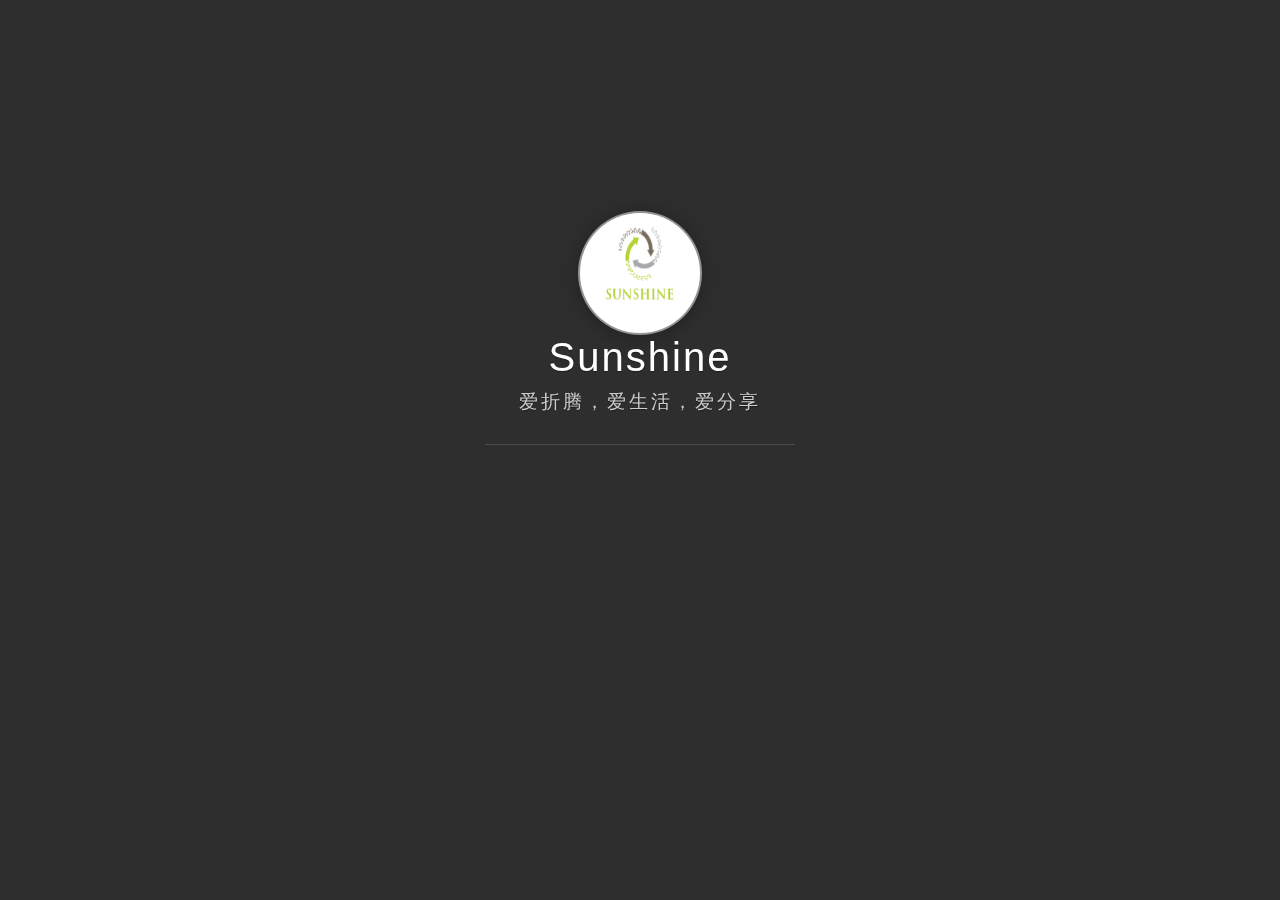
==== index.html @ 8ff1b08e "new file:   404.html 	new file:   README.md 	new file:   apple-touch-icon.png 	new file:   assets/cs" ====
<!DOCTYPE html>
<html>

<head>
    <!-- Meta, title, CSS, favicons, etc. -->
    <meta charset="utf-8">
    <meta http-equiv="X-UA-Compatible" content="IE=edge">
    <meta name="viewport" content="width=device-width, initial-scale=1">
    <meta name="description" content="Sunshine Home">
    <meta name="keywords" content="Sunshine,Homepage">
    <meta name="author" content="Sunshine">
    <title>Sunshine Home</title>
    <link rel='stylesheet' type='text/css' href='https://cdn.webfont.youziku.com/webfonts/nomal/123918/33195/5d21f88af629d8080c5960eb.css' />
    <link rel="stylesheet" type="text/css" href="./assets/css/vno.css">
    <link rel="stylesheet" type="text/css" href="./assets/css/iconfont.css">
    <link rel="apple-touch-icon" href="./apple-touch-icon.png">
    <link rel="icon" href="./favicon.ico">
</head>

<body>
    <span class="mobile btn-mobile-menu">
        <i class="social iconfont icon-list btn-mobile-menu__icon"></i>
        <i class="social iconfont icon-angleup btn-mobile-close__icon hidden"></i>
    </span>
    <header id="panel" class="panel-cover">
        <div class="panel-main">
            <div class="panel-main__inner panel-inverted">
                <div class="panel-main__content">
                    <div class="ih-item circle effect right_to_left">            
                        <a href="#" title="" class="blog-button">
                            <div class="img"><img src="./img/logo2.jpg" alt="img" class="js-avatar iUp profilepic"></div>
                            <div class="info iUp">
                                <div class="info-back">
                                    <h2> 
                                        
                                            Fighting
                                        
                                    </h2>
                                    <p>
                                        
                                            2020 · 努力
                                        
                                    </p>
                                </div>
                            </div>
                        </a>
                    </div>

                    <!-- <a href="#" title="Sunshine Home" class="profilepic">
                        <img src="./img/logo2.jpg" width="80" alt="Sunshine`s logo" class="js-avatar iUp show" />
                    </a> -->
                    <h1 class="panel-cover__title panel-title iUp">
                        <a href="#" title="Sunshine Home">Sunshine</a>
                    </h1>
                    <p class="panel-cover__subtitle panel-subtitle iUp">爱折腾，爱生活，爱分享</p>
                    <hr class="panel-cover__divider iUp" />
                    <p id="description" class="panel-cover__description iUp">如何得与凉风约，不共尘沙一并来!
                        <br/>
                        <strong>-「中牟道中」</strong>
                    </p>
                    <div class="navigation-wrapper iUp">
                        <div>
                            <nav class="cover-navigation cover-navigation--primary">
                                <ul class="navigation">
                                    <li class="navigation__item">
                                        <a href="/" class="blog-button">首页</a>
                                    </li>
                                    <li class="navigation__item">
                                        <a href="https://blog.huaimingxiang.site" class="blog-button" target="_blank">博客</a>
                                    </li>
                                    <li class="navigation__item">
                                        <a href="https://bitwardenrs.huaimingxiang.site/" class="blog-button" target="_blank">密码</a>
                                    </li>
                                    <li class="navigation__item">
                                        <a href="https://blog.huaimingxiang.site/wordpress/?page_id=137" class="blog-button" target="_blank">关于</a>
                                    </li>
                                </ul>
                            </nav>
                        </div>
                        <div class="iUp">
                            <nav class="cover-navigation navigation--social">
                                <ul class="navigation">
                                    <li class="navigation__item">
                                        <a href="https://github.com/huaimingxiang/" title="github" target="_blank">
                                            <i class='social iconfont icon-github'></i>
                                            <span class="label">github</span>
                                        </a>
                                    </li>
                                    <li class="navigation__item">
                                        <a href="https://weibo.com/huaimingxiang/" title="weibo" target="_blank">
                                            <i class='social iconfont icon-weibo'></i>
                                            <span class="label">weibo</span>
                                        </a>
                                    </li>

                                    <li class="navigation__item">
                                        <a href="https://www.zhihu.com/people/huai-ming-xiang/" title="zhihu" target="_blank">
                                            <i class='social iconfont icon-zhihu'></i>
                                            <span class="label">zhihu</span>
                                        </a>
                                    </li>
                                    <li class="navigation__item">
                                        <a href="mailto:kidhsks@gmail.com" title="email">
                                            <i class='social iconfont icon-email'></i>
                                            <span class="label">email</span>
                                        </a>
                                    </li>
                                </ul>
                            </nav>
                        </div>
                    </div>
                </div>
            </div>
            <div class="panel-cover--overlay cover-slate"></div>
        </div>
        <div class="beian iUp">
            <a class="icp" href="http://www.miitbeian.gov.cn/publish/query/indexFirst.action" target="_blank">沪ICP备2020034917号</a>
            <a class="gwab" href="http://www.beian.gov.cn/portal/recordQuery" target="_blank">XXX</a>
        </div>
    </header>
    <script type="text/javascript" src="./assets/js/jquery.min.js"></script>
    <script type="text/javascript" src="./assets/js/fetch.min.js"></script>
    <script type="text/javascript" src="./assets/js/main.js"></script>
</body>

</html>
---- assets/css/vno.css ----
/*头像效果-start*/

html {
  font-family: sans-serif;
  -ms-text-size-adjust: 100%;
  -webkit-text-size-adjust: 100%
}

body {
  margin: 0
}

.ih-item.circle.effect {
  margin: 0 auto;
  -webkit-perspective: 900px;
  -moz-perspective: 900px;
  perspective: 900px;
}
.ih-item.circle.effect .img {
  z-index: 11;
  -webkit-transition: all 0.5s ease-in-out;
  -moz-transition: all 0.5s ease-in-out;
  transition: all 0.5s ease-in-out;
}

.ih-item.circle.effect .info {
  -webkit-transform-style: preserve-3d;
  -moz-transform-style: preserve-3d;
  -ms-transform-style: preserve-3d;
  -o-transform-style: preserve-3d;
  transform-style: preserve-3d;
}

.ih-item.circle.effect .info .info-back {
  opacity: 1;
  border-radius: 50%;
  width: 100%;
  height: 100%;
  background: #333333;
}

.ih-item.circle.effect .info h2 {
  color: #fff;    
  position: relative;
  font-size: 18px;
  margin: 0 auto;
  padding-top: 40px;
  height: 35px;
  text-shadow: 0 0 1px white, 0 1px 2px rgba(0, 0, 0, 0.3);
}

.ih-item.circle.effect .info p {
  color: #bbb;
  padding: 0px 0px 0px 0px;
  font-style: italic;
  padding-left: 0px;
  font-size: 10px;
}

.ih-item.circle.effect.bottom_to_top .img {
  -webkit-transform-origin: 50% 0;
  -moz-transform-origin: 50% 0;
  -ms-transform-origin: 50% 0;
  -o-transform-origin: 50% 0;
  transform-origin: 50% 0;
}

.ih-item.circle.effect.bottom_to_top a:hover .img {
  -webkit-transform: rotate3d(1, 0, 0, 180deg);
  -moz-transform: rotate3d(1, 0, 0, 180deg);
  -ms-transform: rotate3d(1, 0, 0, 180deg);
  -o-transform: rotate3d(1, 0, 0, 180deg);
  transform: rotate3d(1, 0, 0, 180deg);
}

.ih-item.circle.effect.top_to_bottom .img {
  -webkit-transform-origin: 50% 100%;
  -moz-transform-origin: 50% 100%;
  -ms-transform-origin: 50% 100%;
  -o-transform-origin: 50% 100%;
  transform-origin: 50% 100%;
}

.ih-item.circle.effect.top_to_bottom a:hover .img {
  -webkit-transform: rotate3d(1, 0, 0, -180deg);
  -moz-transform: rotate3d(1, 0, 0, -180deg);
  -ms-transform: rotate3d(1, 0, 0, -180deg);
  -o-transform: rotate3d(1, 0, 0, -180deg);
  transform: rotate3d(1, 0, 0, -180deg);
}

.ih-item.circle.effect.left_to_right .img {
  -webkit-transform-origin: 100% 50%;
  -moz-transform-origin: 100% 50%;
  -ms-transform-origin: 100% 50%;
  -o-transform-origin: 100% 50%;
  transform-origin: 100% 50%;
}

.ih-item.circle.effect.left_to_right a:hover .img {
  -webkit-transform: rotate3d(0, 1, 0, 180deg);
  -moz-transform: rotate3d(0, 1, 0, 180deg);
  -ms-transform: rotate3d(0, 1, 0, 180deg);
  -o-transform: rotate3d(0, 1, 0, 180deg);
  transform: rotate3d(0, 1, 0, 180deg);
}

.ih-item.circle.effect.right_to_left .img {
  -webkit-transform-origin: 0% 50%;
  -moz-transform-origin: 0% 50%;
  -ms-transform-origin: 0% 50%;
  -o-transform-origin: 0% 50%;
  transform-origin: 0% 50%;
}

.ih-item.circle.effect.right_to_left a:hover .img {
  -webkit-transform: rotate3d(0, 1, 0, -180deg);
  -moz-transform: rotate3d(0, 1, 0, -180deg);
  -ms-transform: rotate3d(0, 1, 0, -180deg);
  -o-transform: rotate3d(0, 1, 0, -180deg);
  transform: rotate3d(0, 1, 0, -180deg);
}

.ih-item a {
  color: #333;
}

.ih-item a:hover {
  text-decoration: none;
}

.ih-item img {
  width: 100%;
  height: 100%;
}

.ih-item.circle {
  position: relative;
  width: 120px;
  height: 120px;
  border-radius: 50%;
}

.ih-item.circle .img {
  position: relative;
  width: 120px;
  height: 120px;
  border-radius: 50%;
}
.ih-item.circle .img:before {
  position: absolute;
  display: block;
  content: '';
  width: 100%;
  height: 100%;
  border-radius: 50%;
  -webkit-transition: all 0.35s ease-in-out;
  -moz-transition: all 0.35s ease-in-out;
  transition: all 0.35s ease-in-out;
}

.ih-item.circle .img img {
  border-radius: 50%;
}

.ih-item.circle .info {
  position: absolute;
  top: 0;
  bottom: 0;
  left: 0;
  right: 0;
  text-align: center;
  border-radius: 50%;
  -webkit-backface-visibility: hidden;
  backface-visibility: hidden;
}
@media all and (max-width: 780px) {
  .ih-item.circle .img {
      position: relative;
      width: 100px;
      height: 100px;
      /*margin-top: 20px;*/
      border-radius: 50%;
  }
  .ih-item.circle {
      position: relative;
      width: 100px;
      height: 100px;
      border-radius: 50%;
  }
  .ih-item.circle .info .info-back h2{
    font-size: 0.9em;
  }
}
/**************抖动效果******************/
.profilepic {
  text-align: center;
  display: block;
  -webkit-box-shadow: 0 0 0 2px rgba(255, 255, 255, 0.5), 0px 2px 20px 3px rgba(0, 0, 0, 0.25);
  box-shadow: 0 0 0 2px rgba(255, 255, 255, 0.5), 0px 2px 20px 3px rgba(0, 0, 0, 0.25);
  border-radius: 300px;
  width: 128px;
  height: 128px;
  margin: 0 auto;
  position: relative;
  overflow: hidden;
  background: #88acdb;
  -webkit-transition: all 0.2s ease-in;
  display: -webkit-box;
  -webkit-box-orient: horizontal;
  -webkit-box-pack: center;
  -webkit-box-align: center;
  text-align: center;
}

/* .profilepic img.show {
  width: 100%;
  height: 100%;
  opacity: 1;
}

.profilepic img {
  width: 20%;
  height: 20%;
  border-radius: 300px;
  opacity: 0;
  -webkit-transition: all 0.2s ease-in;
} 

.profilepic:hover {
  -webkit-animation: btnGroups 1s linear;
  -webkit-animation: btnGroups 1s linear;
  -moz-animation: btnGroups 1s linear;
  -ms-animation: btnGroups 1s linear;
  animation: btnGroups 1s linear;
} */

/*头像效果-end*/

.animated {
  -webkit-animation-fill-mode: both;
  -moz-animation-fill-mode: both;
  -ms-animation-fill-mode: both;
  -o-animation-fill-mode: both;
  animation-fill-mode: both;
  -webkit-animation-duration: 1s;
  -moz-animation-duration: 1s;
  -ms-animation-duration: 1s;
  -o-animation-duration: 1s;
  animation-duration: 1s;
}

.animated.hinge {
  -webkit-animation-duration: 1s;
  -moz-animation-duration: 1s;
  -ms-animation-duration: 1s;
  -o-animation-duration: 1s;
  animation-duration: 1s;
}

@-webkit-keyframes flash {

  0%,
  50%,
  100% {
    opacity: 1;
  }

  25%,
  75% {
    opacity: 0;
  }
}

@-moz-keyframes flash {

  0%,
  50%,
  100% {
    opacity: 1;
  }

  25%,
  75% {
    opacity: 0;
  }
}

@-o-keyframes flash {

  0%,
  50%,
  100% {
    opacity: 1;
  }

  25%,
  75% {
    opacity: 0;
  }
}

.flash {
  -webkit-animation-name: flash;
  -moz-animation-name: flash;
  -o-animation-name: flash;
  animation-name: flash;
}

@-webkit-keyframes shake {

  0%,
  100% {
    -webkit-transform: translateX(0);
  }

  10%,
  30%,
  50%,
  70%,
  90% {
    -webkit-transform: translateX(-10px);
  }

  20%,
  40%,
  60%,
  80% {
    -webkit-transform: translateX(10px);
  }
}

@-moz-keyframes shake {

  0%,
  100% {
    -moz-transform: translateX(0);
  }

  10%,
  30%,
  50%,
  70%,
  90% {
    -moz-transform: translateX(-10px);
  }

  20%,
  40%,
  60%,
  80% {
    -moz-transform: translateX(10px);
  }
}

@-o-keyframes shake {

  0%,
  100% {
    -o-transform: translateX(0);
  }

  10%,
  30%,
  50%,
  70%,
  90% {
    -o-transform: translateX(-10px);
  }

  20%,
  40%,
  60%,
  80% {
    -o-transform: translateX(10px);
  }
}

.shake {
  -webkit-animation-name: shake;
  -moz-animation-name: shake;
  -o-animation-name: shake;
  animation-name: shake;
}

@-webkit-keyframes bounce {

  0%,
  20%,
  50%,
  80%,
  100% {
    -webkit-transform: translateY(0);
  }

  40% {
    -webkit-transform: translateY(-30px);
  }

  60% {
    -webkit-transform: translateY(-15px);
  }
}

@-moz-keyframes bounce {

  0%,
  20%,
  50%,
  80%,
  100% {
    -moz-transform: translateY(0);
  }

  40% {
    -moz-transform: translateY(-30px);
  }

  60% {
    -moz-transform: translateY(-15px);
  }
}

@-o-keyframes bounce {

  0%,
  20%,
  50%,
  80%,
  100% {
    -o-transform: translateY(0);
  }

  40% {
    -o-transform: translateY(-30px);
  }

  60% {
    -o-transform: translateY(-15px);
  }
}

.bounce {
  -webkit-animation-name: bounce;
  -moz-animation-name: bounce;
  -o-animation-name: bounce;
  animation-name: bounce;
}

@-webkit-keyframes tada {
  0% {
    -webkit-transform: scale(1);
  }

  10%,
  20% {
    -webkit-transform: scale(0.9) rotate(-3deg);
  }

  30%,
  50%,
  70%,
  90% {
    -webkit-transform: scale(1.1) rotate(3deg);
  }

  40%,
  60%,
  80% {
    -webkit-transform: scale(1.1) rotate(-3deg);
  }

  100% {
    -webkit-transform: scale(1) rotate(0);
  }
}

@-moz-keyframes tada {
  0% {
    -moz-transform: scale(1);
  }

  10%,
  20% {
    -moz-transform: scale(0.9) rotate(-3deg);
  }

  30%,
  50%,
  70%,
  90% {
    -moz-transform: scale(1.1) rotate(3deg);
  }

  40%,
  60%,
  80% {
    -moz-transform: scale(1.1) rotate(-3deg);
  }

  100% {
    -moz-transform: scale(1) rotate(0);
  }
}

@-o-keyframes tada {
  0% {
    -o-transform: scale(1);
  }

  10%,
  20% {
    -o-transform: scale(0.9) rotate(-3deg);
  }

  30%,
  50%,
  70%,
  90% {
    -o-transform: scale(1.1) rotate(3deg);
  }

  40%,
  60%,
  80% {
    -o-transform: scale(1.1) rotate(-3deg);
  }

  100% {
    -o-transform: scale(1) rotate(0);
  }
}

.tada {
  -webkit-animation-name: tada;
  -moz-animation-name: tada;
  -o-animation-name: tada;
  animation-name: tada;
}

@-webkit-keyframes swing {

  20%,
  40%,
  60%,
  80%,
  100% {
    -webkit-transform-origin: top center;
  }

  20% {
    -webkit-transform: rotate(15deg);
  }

  40% {
    -webkit-transform: rotate(-10deg);
  }

  60% {
    -webkit-transform: rotate(5deg);
  }

  80% {
    -webkit-transform: rotate(-5deg);
  }

  100% {
    -webkit-transform: rotate(0deg);
  }
}

@-moz-keyframes swing {
  20% {
    -moz-transform: rotate(15deg);
  }

  40% {
    -moz-transform: rotate(-10deg);
  }

  60% {
    -moz-transform: rotate(5deg);
  }

  80% {
    -moz-transform: rotate(-5deg);
  }

  100% {
    -moz-transform: rotate(0deg);
  }
}

@-o-keyframes swing {
  20% {
    -o-transform: rotate(15deg);
  }

  40% {
    -o-transform: rotate(-10deg);
  }

  60% {
    -o-transform: rotate(5deg);
  }

  80% {
    -o-transform: rotate(-5deg);
  }

  100% {
    -o-transform: rotate(0deg);
  }
}

.swing {
  -webkit-transform-origin: top center;
  -moz-transform-origin: top center;
  -o-transform-origin: top center;
  transform-origin: top center;
  -webkit-animation-name: swing;
  -moz-animation-name: swing;
  -o-animation-name: swing;
  animation-name: swing;
}

@-webkit-keyframes wobble {
  0% {
    -webkit-transform: translateX(0%);
  }

  15% {
    -webkit-transform: translateX(-25%) rotate(-5deg);
  }

  30% {
    -webkit-transform: translateX(20%) rotate(3deg);
  }

  45% {
    -webkit-transform: translateX(-15%) rotate(-3deg);
  }

  60% {
    -webkit-transform: translateX(10%) rotate(2deg);
  }

  75% {
    -webkit-transform: translateX(-5%) rotate(-1deg);
  }

  100% {
    -webkit-transform: translateX(0%);
  }
}

@-moz-keyframes wobble {
  0% {
    -moz-transform: translateX(0%);
  }

  15% {
    -moz-transform: translateX(-25%) rotate(-5deg);
  }

  30% {
    -moz-transform: translateX(20%) rotate(3deg);
  }

  45% {
    -moz-transform: translateX(-15%) rotate(-3deg);
  }

  60% {
    -moz-transform: translateX(10%) rotate(2deg);
  }

  75% {
    -moz-transform: translateX(-5%) rotate(-1deg);
  }

  100% {
    -moz-transform: translateX(0%);
  }
}

@-o-keyframes wobble {
  0% {
    -o-transform: translateX(0%);
  }

  15% {
    -o-transform: translateX(-25%) rotate(-5deg);
  }

  30% {
    -o-transform: translateX(20%) rotate(3deg);
  }

  45% {
    -o-transform: translateX(-15%) rotate(-3deg);
  }

  60% {
    -o-transform: translateX(10%) rotate(2deg);
  }

  75% {
    -o-transform: translateX(-5%) rotate(-1deg);
  }

  100% {
    -o-transform: translateX(0%);
  }
}

.wobble {
  -webkit-animation-name: wobble;
  -moz-animation-name: wobble;
  -o-animation-name: wobble;
  animation-name: wobble;
}

@-webkit-keyframes pulse {
  0% {
    -webkit-transform: scale(1);
  }

  50% {
    -webkit-transform: scale(1.1);
  }

  100% {
    -webkit-transform: scale(1);
  }
}

@-moz-keyframes pulse {
  0% {
    -moz-transform: scale(1);
  }

  50% {
    -moz-transform: scale(1.1);
  }

  100% {
    -moz-transform: scale(1);
  }
}

@-o-keyframes pulse {
  0% {
    -o-transform: scale(1);
  }

  50% {
    -o-transform: scale(1.1);
  }

  100% {
    -o-transform: scale(1);
  }
}

.pulse {
  -webkit-animation-name: pulse;
  -moz-animation-name: pulse;
  -o-animation-name: pulse;
  animation-name: pulse;
}

@-webkit-keyframes flip {
  0% {
    -webkit-transform: perspective(400px) translateZ(0) rotateY(0) scale(1);
    -webkit-animation-timing-function: ease-out;
  }

  40% {
    -webkit-transform: perspective(400px) translateZ(150px) rotateY(170deg) scale(1);
    -webkit-animation-timing-function: ease-out;
  }

  50% {
    -webkit-transform: perspective(400px) translateZ(150px) rotateY(190deg) scale(1);
    -webkit-animation-timing-function: ease-in;
  }

  80% {
    -webkit-transform: perspective(400px) translateZ(0) rotateY(360deg) scale(0.95);
    -webkit-animation-timing-function: ease-in;
  }

  100% {
    -webkit-transform: perspective(400px) translateZ(0) rotateY(360deg) scale(1);
    -webkit-animation-timing-function: ease-in;
  }
}

@-moz-keyframes flip {
  0% {
    -moz-transform: perspective(400px) translateZ(0) rotateY(0) scale(1);
    -moz-animation-timing-function: ease-out;
  }

  40% {
    -moz-transform: perspective(400px) translateZ(150px) rotateY(170deg) scale(1);
    -moz-animation-timing-function: ease-out;
  }

  50% {
    -moz-transform: perspective(400px) translateZ(150px) rotateY(190deg) scale(1);
    -moz-animation-timing-function: ease-in;
  }

  80% {
    -moz-transform: perspective(400px) translateZ(0) rotateY(360deg) scale(0.95);
    -moz-animation-timing-function: ease-in;
  }

  100% {
    -moz-transform: perspective(400px) translateZ(0) rotateY(360deg) scale(1);
    -moz-animation-timing-function: ease-in;
  }
}

@-o-keyframes flip {
  0% {
    -o-transform: perspective(400px) translateZ(0) rotateY(0) scale(1);
    -o-animation-timing-function: ease-out;
  }

  40% {
    -o-transform: perspective(400px) translateZ(150px) rotateY(170deg) scale(1);
    -o-animation-timing-function: ease-out;
  }

  50% {
    -o-transform: perspective(400px) translateZ(150px) rotateY(190deg) scale(1);
    -o-animation-timing-function: ease-in;
  }

  80% {
    -o-transform: perspective(400px) translateZ(0) rotateY(360deg) scale(0.95);
    -o-animation-timing-function: ease-in;
  }

  100% {
    -o-transform: perspective(400px) translateZ(0) rotateY(360deg) scale(1);
    -o-animation-timing-function: ease-in;
  }
}

.animated.flip {
  -webkit-backface-visibility: visible !important;
  -webkit-animation-name: flip;
  -moz-backface-visibility: visible !important;
  -moz-animation-name: flip;
  -o-backface-visibility: visible !important;
  -o-animation-name: flip;
  backface-visibility: visible !important;
  animation-name: flip;
}

@-webkit-keyframes flipInX {
  0% {
    -webkit-transform: perspective(400px) rotateX(90deg);
    opacity: 0;
  }

  40% {
    -webkit-transform: perspective(400px) rotateX(-10deg);
  }

  70% {
    -webkit-transform: perspective(400px) rotateX(10deg);
  }

  100% {
    -webkit-transform: perspective(400px) rotateX(0deg);
    opacity: 1;
  }
}

@-moz-keyframes flipInX {
  0% {
    -moz-transform: perspective(400px) rotateX(90deg);
    opacity: 0;
  }

  40% {
    -moz-transform: perspective(400px) rotateX(-10deg);
  }

  70% {
    -moz-transform: perspective(400px) rotateX(10deg);
  }

  100% {
    -moz-transform: perspective(400px) rotateX(0deg);
    opacity: 1;
  }
}

@-o-keyframes flipInX {
  0% {
    -o-transform: perspective(400px) rotateX(90deg);
    opacity: 0;
  }

  40% {
    -o-transform: perspective(400px) rotateX(-10deg);
  }

  70% {
    -o-transform: perspective(400px) rotateX(10deg);
  }

  100% {
    -o-transform: perspective(400px) rotateX(0deg);
    opacity: 1;
  }
}

.flipInX {
  -webkit-backface-visibility: visible !important;
  -webkit-animation-name: flipInX;
  -moz-backface-visibility: visible !important;
  -moz-animation-name: flipInX;
  -o-backface-visibility: visible !important;
  -o-animation-name: flipInX;
  backface-visibility: visible !important;
  animation-name: flipInX;
}

@-webkit-keyframes flipOutX {
  0% {
    -webkit-transform: perspective(400px) rotateX(0deg);
    opacity: 1;
  }

  100% {
    -webkit-transform: perspective(400px) rotateX(90deg);
    opacity: 0;
  }
}

@-moz-keyframes flipOutX {
  0% {
    -moz-transform: perspective(400px) rotateX(0deg);
    opacity: 1;
  }

  100% {
    -moz-transform: perspective(400px) rotateX(90deg);
    opacity: 0;
  }
}

@-o-keyframes flipOutX {
  0% {
    -o-transform: perspective(400px) rotateX(0deg);
    opacity: 1;
  }

  100% {
    -o-transform: perspective(400px) rotateX(90deg);
    opacity: 0;
  }
}

.flipOutX {
  -webkit-animation-name: flipOutX;
  -webkit-backface-visibility: visible !important;
  -moz-animation-name: flipOutX;
  -moz-backface-visibility: visible !important;
  -o-animation-name: flipOutX;
  -o-backface-visibility: visible !important;
  animation-name: flipOutX;
  backface-visibility: visible !important;
}

@-webkit-keyframes flipInY {
  0% {
    -webkit-transform: perspective(400px) rotateY(90deg);
    opacity: 0;
  }

  40% {
    -webkit-transform: perspective(400px) rotateY(-10deg);
  }

  70% {
    -webkit-transform: perspective(400px) rotateY(10deg);
  }

  100% {
    -webkit-transform: perspective(400px) rotateY(0deg);
    opacity: 1;
  }
}

@-moz-keyframes flipInY {
  0% {
    -moz-transform: perspective(400px) rotateY(90deg);
    opacity: 0;
  }

  40% {
    -moz-transform: perspective(400px) rotateY(-10deg);
  }

  70% {
    -moz-transform: perspective(400px) rotateY(10deg);
  }

  100% {
    -moz-transform: perspective(400px) rotateY(0deg);
    opacity: 1;
  }
}

@-o-keyframes flipInY {
  0% {
    -o-transform: perspective(400px) rotateY(90deg);
    opacity: 0;
  }

  40% {
    -o-transform: perspective(400px) rotateY(-10deg);
  }

  70% {
    -o-transform: perspective(400px) rotateY(10deg);
  }

  100% {
    -o-transform: perspective(400px) rotateY(0deg);
    opacity: 1;
  }
}

.flipInY {
  -webkit-backface-visibility: visible !important;
  -webkit-animation-name: flipInY;
  -moz-backface-visibility: visible !important;
  -moz-animation-name: flipInY;
  -o-backface-visibility: visible !important;
  -o-animation-name: flipInY;
  backface-visibility: visible !important;
  animation-name: flipInY;
}

@-webkit-keyframes flipOutY {
  0% {
    -webkit-transform: perspective(400px) rotateY(0deg);
    opacity: 1;
  }

  100% {
    -webkit-transform: perspective(400px) rotateY(90deg);
    opacity: 0;
  }
}

@-moz-keyframes flipOutY {
  0% {
    -moz-transform: perspective(400px) rotateY(0deg);
    opacity: 1;
  }

  100% {
    -moz-transform: perspective(400px) rotateY(90deg);
    opacity: 0;
  }
}

@-o-keyframes flipOutY {
  0% {
    -o-transform: perspective(400px) rotateY(0deg);
    opacity: 1;
  }

  100% {
    -o-transform: perspective(400px) rotateY(90deg);
    opacity: 0;
  }
}

.flipOutY {
  -webkit-backface-visibility: visible !important;
  -webkit-animation-name: flipOutY;
  -moz-backface-visibility: visible !important;
  -moz-animation-name: flipOutY;
  -o-backface-visibility: visible !important;
  -o-animation-name: flipOutY;
  backface-visibility: visible !important;
  animation-name: flipOutY;
}

@-webkit-keyframes fadeIn {
  0% {
    opacity: 0;
  }

  100% {
    opacity: 1;
  }
}

@-moz-keyframes fadeIn {
  0% {
    opacity: 0;
  }

  100% {
    opacity: 1;
  }
}

@-o-keyframes fadeIn {
  0% {
    opacity: 0;
  }

  100% {
    opacity: 1;
  }
}

.fadeIn {
  -webkit-animation-name: fadeIn;
  -moz-animation-name: fadeIn;
  -o-animation-name: fadeIn;
  animation-name: fadeIn;
}

@-webkit-keyframes fadeInUp {
  0% {
    opacity: 0;
    -webkit-transform: translateY(20px);
  }

  100% {
    opacity: 1;
    -webkit-transform: translateY(0);
  }
}

@-moz-keyframes fadeInUp {
  0% {
    opacity: 0;
    -moz-transform: translateY(20px);
  }

  100% {
    opacity: 1;
    -moz-transform: translateY(0);
  }
}

@-o-keyframes fadeInUp {
  0% {
    opacity: 0;
    -o-transform: translateY(20px);
  }

  100% {
    opacity: 1;
    -o-transform: translateY(0);
  }
}

.fadeInUp {
  -webkit-animation-name: fadeInUp;
  -moz-animation-name: fadeInUp;
  -o-animation-name: fadeInUp;
  animation-name: fadeInUp;
}

@-webkit-keyframes fadeInDown {
  0% {
    opacity: 0;
    -webkit-transform: translateY(-20px);
  }

  100% {
    opacity: 1;
    -webkit-transform: translateY(0);
  }
}

@-moz-keyframes fadeInDown {
  0% {
    opacity: 0;
    -moz-transform: translateY(-20px);
  }

  100% {
    opacity: 1;
    -moz-transform: translateY(0);
  }
}

@-o-keyframes fadeInDown {
  0% {
    opacity: 0;
    -o-transform: translateY(-20px);
  }

  100% {
    opacity: 1;
    -o-transform: translateY(0);
  }
}

.fadeInDown {
  -webkit-animation-name: fadeInDown;
  -moz-animation-name: fadeInDown;
  -o-animation-name: fadeInDown;
  animation-name: fadeInDown;
}

@-webkit-keyframes fadeInLeft {
  0% {
    opacity: 0;
    -webkit-transform: translateX(-20px);
  }

  100% {
    opacity: 1;
    -webkit-transform: translateX(0);
  }
}

@-moz-keyframes fadeInLeft {
  0% {
    opacity: 0;
    -moz-transform: translateX(-20px);
  }

  100% {
    opacity: 1;
    -moz-transform: translateX(0);
  }
}

@-o-keyframes fadeInLeft {
  0% {
    opacity: 0;
    -o-transform: translateX(-20px);
  }

  100% {
    opacity: 1;
    -o-transform: translateX(0);
  }
}

.fadeInLeft {
  -webkit-animation-name: fadeInLeft;
  -moz-animation-name: fadeInLeft;
  -o-animation-name: fadeInLeft;
  animation-name: fadeInLeft;
}

@-webkit-keyframes fadeInRight {
  0% {
    opacity: 0;
    -webkit-transform: translateX(20px);
  }

  100% {
    opacity: 1;
    -webkit-transform: translateX(0);
  }
}

@-moz-keyframes fadeInRight {
  0% {
    opacity: 0;
    -moz-transform: translateX(20px);
  }

  100% {
    opacity: 1;
    -moz-transform: translateX(0);
  }
}

@-o-keyframes fadeInRight {
  0% {
    opacity: 0;
    -o-transform: translateX(20px);
  }

  100% {
    opacity: 1;
    -o-transform: translateX(0);
  }
}

.fadeInRight {
  -webkit-animation-name: fadeInRight;
  -moz-animation-name: fadeInRight;
  -o-animation-name: fadeInRight;
  animation-name: fadeInRight;
}

@-webkit-keyframes fadeInUpBig {
  0% {
    opacity: 0;
    -webkit-transform: translateY(2000px);
  }

  100% {
    opacity: 1;
    -webkit-transform: translateY(0);
  }
}

@-moz-keyframes fadeInUpBig {
  0% {
    opacity: 0;
    -moz-transform: translateY(2000px);
  }

  100% {
    opacity: 1;
    -moz-transform: translateY(0);
  }
}

@-o-keyframes fadeInUpBig {
  0% {
    opacity: 0;
    -o-transform: translateY(2000px);
  }

  100% {
    opacity: 1;
    -o-transform: translateY(0);
  }
}

.fadeInUpBig {
  -webkit-animation-name: fadeInUpBig;
  -moz-animation-name: fadeInUpBig;
  -o-animation-name: fadeInUpBig;
  animation-name: fadeInUpBig;
}

@-webkit-keyframes fadeInDownBig {
  0% {
    opacity: 0;
    -webkit-transform: translateY(-2000px);
  }

  100% {
    opacity: 1;
    -webkit-transform: translateY(0);
  }
}

@-moz-keyframes fadeInDownBig {
  0% {
    opacity: 0;
    -moz-transform: translateY(-2000px);
  }

  100% {
    opacity: 1;
    -moz-transform: translateY(0);
  }
}

@-o-keyframes fadeInDownBig {
  0% {
    opacity: 0;
    -o-transform: translateY(-2000px);
  }

  100% {
    opacity: 1;
    -o-transform: translateY(0);
  }
}

.fadeInDownBig {
  -webkit-animation-name: fadeInDownBig;
  -moz-animation-name: fadeInDownBig;
  -o-animation-name: fadeInDownBig;
  animation-name: fadeInDownBig;
}

@-webkit-keyframes fadeInLeftBig {
  0% {
    opacity: 0;
    -webkit-transform: translateX(-2000px);
  }

  100% {
    opacity: 1;
    -webkit-transform: translateX(0);
  }
}

@-moz-keyframes fadeInLeftBig {
  0% {
    opacity: 0;
    -moz-transform: translateX(-2000px);
  }

  100% {
    opacity: 1;
    -moz-transform: translateX(0);
  }
}

@-o-keyframes fadeInLeftBig {
  0% {
    opacity: 0;
    -o-transform: translateX(-2000px);
  }

  100% {
    opacity: 1;
    -o-transform: translateX(0);
  }
}

.fadeInLeftBig {
  -webkit-animation-name: fadeInLeftBig;
  -moz-animation-name: fadeInLeftBig;
  -o-animation-name: fadeInLeftBig;
  animation-name: fadeInLeftBig;
}

@-webkit-keyframes fadeInRightBig {
  0% {
    opacity: 0;
    -webkit-transform: translateX(2000px);
  }

  100% {
    opacity: 1;
    -webkit-transform: translateX(0);
  }
}

@-moz-keyframes fadeInRightBig {
  0% {
    opacity: 0;
    -moz-transform: translateX(2000px);
  }

  100% {
    opacity: 1;
    -moz-transform: translateX(0);
  }
}

@-o-keyframes fadeInRightBig {
  0% {
    opacity: 0;
    -o-transform: translateX(2000px);
  }

  100% {
    opacity: 1;
    -o-transform: translateX(0);
  }
}

.fadeInRightBig {
  -webkit-animation-name: fadeInRightBig;
  -moz-animation-name: fadeInRightBig;
  -o-animation-name: fadeInRightBig;
  animation-name: fadeInRightBig;
}

@-webkit-keyframes fadeOut {
  0% {
    opacity: 1;
  }

  100% {
    opacity: 0;
  }
}

@-moz-keyframes fadeOut {
  0% {
    opacity: 1;
  }

  100% {
    opacity: 0;
  }
}

@-o-keyframes fadeOut {
  0% {
    opacity: 1;
  }

  100% {
    opacity: 0;
  }
}

.fadeOut {
  -webkit-animation-name: fadeOut;
  -moz-animation-name: fadeOut;
  -o-animation-name: fadeOut;
  animation-name: fadeOut;
}

@-webkit-keyframes fadeOutUp {
  0% {
    opacity: 1;
    -webkit-transform: translateY(0);
  }

  100% {
    opacity: 0;
    -webkit-transform: translateY(-20px);
  }
}

@-moz-keyframes fadeOutUp {
  0% {
    opacity: 1;
    -moz-transform: translateY(0);
  }

  100% {
    opacity: 0;
    -moz-transform: translateY(-20px);
  }
}

@-o-keyframes fadeOutUp {
  0% {
    opacity: 1;
    -o-transform: translateY(0);
  }

  100% {
    opacity: 0;
    -o-transform: translateY(-20px);
  }
}

.fadeOutUp {
  -webkit-animation-name: fadeOutUp;
  -moz-animation-name: fadeOutUp;
  -o-animation-name: fadeOutUp;
  animation-name: fadeOutUp;
}

@-webkit-keyframes fadeOutDown {
  0% {
    opacity: 1;
    -webkit-transform: translateY(0);
  }

  100% {
    opacity: 0;
    -webkit-transform: translateY(20px);
  }
}

@-moz-keyframes fadeOutDown {
  0% {
    opacity: 1;
    -moz-transform: translateY(0);
  }

  100% {
    opacity: 0;
    -moz-transform: translateY(20px);
  }
}

@-o-keyframes fadeOutDown {
  0% {
    opacity: 1;
    -o-transform: translateY(0);
  }

  100% {
    opacity: 0;
    -o-transform: translateY(20px);
  }
}

.fadeOutDown {
  -webkit-animation-name: fadeOutDown;
  -moz-animation-name: fadeOutDown;
  -o-animation-name: fadeOutDown;
  animation-name: fadeOutDown;
}

@-webkit-keyframes fadeOutLeft {
  0% {
    opacity: 1;
    -webkit-transform: translateX(0);
  }

  100% {
    opacity: 0;
    -webkit-transform: translateX(-20px);
  }
}

@-moz-keyframes fadeOutLeft {
  0% {
    opacity: 1;
    -moz-transform: translateX(0);
  }

  100% {
    opacity: 0;
    -moz-transform: translateX(-20px);
  }
}

@-o-keyframes fadeOutLeft {
  0% {
    opacity: 1;
    -o-transform: translateX(0);
  }

  100% {
    opacity: 0;
    -o-transform: translateX(-20px);
  }
}

.fadeOutLeft {
  -webkit-animation-name: fadeOutLeft;
  -moz-animation-name: fadeOutLeft;
  -o-animation-name: fadeOutLeft;
  animation-name: fadeOutLeft;
}

@-webkit-keyframes fadeOutRight {
  0% {
    opacity: 1;
    -webkit-transform: translateX(0);
  }

  100% {
    opacity: 0;
    -webkit-transform: translateX(20px);
  }
}

@-moz-keyframes fadeOutRight {
  0% {
    opacity: 1;
    -moz-transform: translateX(0);
  }

  100% {
    opacity: 0;
    -moz-transform: translateX(20px);
  }
}

@-o-keyframes fadeOutRight {
  0% {
    opacity: 1;
    -o-transform: translateX(0);
  }

  100% {
    opacity: 0;
    -o-transform: translateX(20px);
  }
}

.fadeOutRight {
  -webkit-animation-name: fadeOutRight;
  -moz-animation-name: fadeOutRight;
  -o-animation-name: fadeOutRight;
  animation-name: fadeOutRight;
}

@-webkit-keyframes fadeOutUpBig {
  0% {
    opacity: 1;
    -webkit-transform: translateY(0);
  }

  100% {
    opacity: 0;
    -webkit-transform: translateY(-2000px);
  }
}

@-moz-keyframes fadeOutUpBig {
  0% {
    opacity: 1;
    -moz-transform: translateY(0);
  }

  100% {
    opacity: 0;
    -moz-transform: translateY(-2000px);
  }
}

@-o-keyframes fadeOutUpBig {
  0% {
    opacity: 1;
    -o-transform: translateY(0);
  }

  100% {
    opacity: 0;
    -o-transform: translateY(-2000px);
  }
}

.fadeOutUpBig {
  -webkit-animation-name: fadeOutUpBig;
  -moz-animation-name: fadeOutUpBig;
  -o-animation-name: fadeOutUpBig;
  animation-name: fadeOutUpBig;
}

@-webkit-keyframes fadeOutDownBig {
  0% {
    opacity: 1;
    -webkit-transform: translateY(0);
  }

  100% {
    opacity: 0;
    -webkit-transform: translateY(2000px);
  }
}

@-moz-keyframes fadeOutDownBig {
  0% {
    opacity: 1;
    -moz-transform: translateY(0);
  }

  100% {
    opacity: 0;
    -moz-transform: translateY(2000px);
  }
}

@-o-keyframes fadeOutDownBig {
  0% {
    opacity: 1;
    -o-transform: translateY(0);
  }

  100% {
    opacity: 0;
    -o-transform: translateY(2000px);
  }
}

.fadeOutDownBig {
  -webkit-animation-name: fadeOutDownBig;
  -moz-animation-name: fadeOutDownBig;
  -o-animation-name: fadeOutDownBig;
  animation-name: fadeOutDownBig;
}

@-webkit-keyframes fadeOutLeftBig {
  0% {
    opacity: 1;
    -webkit-transform: translateX(0);
  }

  100% {
    opacity: 0;
    -webkit-transform: translateX(-2000px);
  }
}

@-moz-keyframes fadeOutLeftBig {
  0% {
    opacity: 1;
    -moz-transform: translateX(0);
  }

  100% {
    opacity: 0;
    -moz-transform: translateX(-2000px);
  }
}

@-o-keyframes fadeOutLeftBig {
  0% {
    opacity: 1;
    -o-transform: translateX(0);
  }

  100% {
    opacity: 0;
    -o-transform: translateX(-2000px);
  }
}

.fadeOutLeftBig {
  -webkit-animation-name: fadeOutLeftBig;
  -moz-animation-name: fadeOutLeftBig;
  -o-animation-name: fadeOutLeftBig;
  animation-name: fadeOutLeftBig;
}

@-webkit-keyframes fadeOutRightBig {
  0% {
    opacity: 1;
    -webkit-transform: translateX(0);
  }

  100% {
    opacity: 0;
    -webkit-transform: translateX(2000px);
  }
}

@-moz-keyframes fadeOutRightBig {
  0% {
    opacity: 1;
    -moz-transform: translateX(0);
  }

  100% {
    opacity: 0;
    -moz-transform: translateX(2000px);
  }
}

@-o-keyframes fadeOutRightBig {
  0% {
    opacity: 1;
    -o-transform: translateX(0);
  }

  100% {
    opacity: 0;
    -o-transform: translateX(2000px);
  }
}

.fadeOutRightBig {
  -webkit-animation-name: fadeOutRightBig;
  -moz-animation-name: fadeOutRightBig;
  -o-animation-name: fadeOutRightBig;
  animation-name: fadeOutRightBig;
}

@-webkit-keyframes slideInDown {
  0% {
    opacity: 0;
    -webkit-transform: translateY(-2000px);
  }

  100% {
    -webkit-transform: translateY(0);
  }
}

@-moz-keyframes slideInDown {
  0% {
    opacity: 0;
    -moz-transform: translateY(-2000px);
  }

  100% {
    -moz-transform: translateY(0);
  }
}

@-o-keyframes slideInDown {
  0% {
    opacity: 0;
    -o-transform: translateY(-2000px);
  }

  100% {
    -o-transform: translateY(0);
  }
}

.slideInDown {
  -webkit-animation-name: slideInDown;
  -moz-animation-name: slideInDown;
  -o-animation-name: slideInDown;
  animation-name: slideInDown;
}

@-webkit-keyframes slideInLeft {
  0% {
    opacity: 0;
    -webkit-transform: translateX(-2000px);
  }

  100% {
    -webkit-transform: translateX(0);
  }
}

@-moz-keyframes slideInLeft {
  0% {
    opacity: 0;
    -moz-transform: translateX(-2000px);
  }

  100% {
    -moz-transform: translateX(0);
  }
}

@-o-keyframes slideInLeft {
  0% {
    opacity: 0;
    -o-transform: translateX(-2000px);
  }

  100% {
    -o-transform: translateX(0);
  }
}

.slideInLeft {
  -webkit-animation-name: slideInLeft;
  -moz-animation-name: slideInLeft;
  -o-animation-name: slideInLeft;
  animation-name: slideInLeft;
}

@-webkit-keyframes slideInRight {
  0% {
    opacity: 0;
    -webkit-transform: translateX(2000px);
  }

  100% {
    -webkit-transform: translateX(0);
  }
}

@-moz-keyframes slideInRight {
  0% {
    opacity: 0;
    -moz-transform: translateX(2000px);
  }

  100% {
    -moz-transform: translateX(0);
  }
}

@-o-keyframes slideInRight {
  0% {
    opacity: 0;
    -o-transform: translateX(2000px);
  }

  100% {
    -o-transform: translateX(0);
  }
}

.slideInRight {
  -webkit-animation-name: slideInRight;
  -moz-animation-name: slideInRight;
  -o-animation-name: slideInRight;
  animation-name: slideInRight;
}

@-webkit-keyframes slideOutUp {
  0% {
    -webkit-transform: translateY(0);
  }

  100% {
    opacity: 0;
    -webkit-transform: translateY(-2000px);
  }
}

@-moz-keyframes slideOutUp {
  0% {
    -moz-transform: translateY(0);
  }

  100% {
    opacity: 0;
    -moz-transform: translateY(-2000px);
  }
}

@-o-keyframes slideOutUp {
  0% {
    -o-transform: translateY(0);
  }

  100% {
    opacity: 0;
    -o-transform: translateY(-2000px);
  }
}

.slideOutUp {
  -webkit-animation-name: slideOutUp;
  -moz-animation-name: slideOutUp;
  -o-animation-name: slideOutUp;
  animation-name: slideOutUp;
}

@-webkit-keyframes slideOutLeft {
  0% {
    -webkit-transform: translateX(0);
  }

  100% {
    opacity: 0;
    -webkit-transform: translateX(-2000px);
  }
}

@-moz-keyframes slideOutLeft {
  0% {
    -moz-transform: translateX(0);
  }

  100% {
    opacity: 0;
    -moz-transform: translateX(-2000px);
  }
}

@-o-keyframes slideOutLeft {
  0% {
    -o-transform: translateX(0);
  }

  100% {
    opacity: 0;
    -o-transform: translateX(-2000px);
  }
}

.slideOutLeft {
  -webkit-animation-name: slideOutLeft;
  -moz-animation-name: slideOutLeft;
  -o-animation-name: slideOutLeft;
  animation-name: slideOutLeft;
}

@-webkit-keyframes slideOutRight {
  0% {
    -webkit-transform: translateX(0);
  }

  100% {
    opacity: 0;
    -webkit-transform: translateX(2000px);
  }
}

@-moz-keyframes slideOutRight {
  0% {
    -moz-transform: translateX(0);
  }

  100% {
    opacity: 0;
    -moz-transform: translateX(2000px);
  }
}

@-o-keyframes slideOutRight {
  0% {
    -o-transform: translateX(0);
  }

  100% {
    opacity: 0;
    -o-transform: translateX(2000px);
  }
}

.slideOutRight {
  -webkit-animation-name: slideOutRight;
  -moz-animation-name: slideOutRight;
  -o-animation-name: slideOutRight;
  animation-name: slideOutRight;
}

@-webkit-keyframes bounceIn {
  0% {
    opacity: 0;
    -webkit-transform: scale(0.3);
  }

  50% {
    opacity: 1;
    -webkit-transform: scale(1.05);
  }

  70% {
    -webkit-transform: scale(0.9);
  }

  100% {
    -webkit-transform: scale(1);
  }
}

@-moz-keyframes bounceIn {
  0% {
    opacity: 0;
    -moz-transform: scale(0.3);
  }

  50% {
    opacity: 1;
    -moz-transform: scale(1.05);
  }

  70% {
    -moz-transform: scale(0.9);
  }

  100% {
    -moz-transform: scale(1);
  }
}

@-o-keyframes bounceIn {
  0% {
    opacity: 0;
    -o-transform: scale(0.3);
  }

  50% {
    opacity: 1;
    -o-transform: scale(1.05);
  }

  70% {
    -o-transform: scale(0.9);
  }

  100% {
    -o-transform: scale(1);
  }
}

.bounceIn {
  -webkit-animation-name: bounceIn;
  -moz-animation-name: bounceIn;
  -o-animation-name: bounceIn;
  animation-name: bounceIn;
}

@-webkit-keyframes bounceInUp {
  0% {
    opacity: 0;
    -webkit-transform: translateY(2000px);
  }

  60% {
    opacity: 1;
    -webkit-transform: translateY(-30px);
  }

  80% {
    -webkit-transform: translateY(10px);
  }

  100% {
    -webkit-transform: translateY(0);
  }
}

@-moz-keyframes bounceInUp {
  0% {
    opacity: 0;
    -moz-transform: translateY(2000px);
  }

  60% {
    opacity: 1;
    -moz-transform: translateY(-30px);
  }

  80% {
    -moz-transform: translateY(10px);
  }

  100% {
    -moz-transform: translateY(0);
  }
}

@-o-keyframes bounceInUp {
  0% {
    opacity: 0;
    -o-transform: translateY(2000px);
  }

  60% {
    opacity: 1;
    -o-transform: translateY(-30px);
  }

  80% {
    -o-transform: translateY(10px);
  }

  100% {
    -o-transform: translateY(0);
  }
}

.bounceInUp {
  -webkit-animation-name: bounceInUp;
  -moz-animation-name: bounceInUp;
  -o-animation-name: bounceInUp;
  animation-name: bounceInUp;
}

@-webkit-keyframes bounceInDown {
  0% {
    opacity: 0;
    -webkit-transform: translateY(-2000px);
  }

  60% {
    opacity: 1;
    -webkit-transform: translateY(30px);
  }

  80% {
    -webkit-transform: translateY(-10px);
  }

  100% {
    -webkit-transform: translateY(0);
  }
}

@-moz-keyframes bounceInDown {
  0% {
    opacity: 0;
    -moz-transform: translateY(-2000px);
  }

  60% {
    opacity: 1;
    -moz-transform: translateY(30px);
  }

  80% {
    -moz-transform: translateY(-10px);
  }

  100% {
    -moz-transform: translateY(0);
  }
}

@-o-keyframes bounceInDown {
  0% {
    opacity: 0;
    -o-transform: translateY(-2000px);
  }

  60% {
    opacity: 1;
    -o-transform: translateY(30px);
  }

  80% {
    -o-transform: translateY(-10px);
  }

  100% {
    -o-transform: translateY(0);
  }
}

.bounceInDown {
  -webkit-animation-name: bounceInDown;
  -moz-animation-name: bounceInDown;
  -o-animation-name: bounceInDown;
  animation-name: bounceInDown;
}

@-webkit-keyframes bounceInLeft {
  0% {
    opacity: 0;
    -webkit-transform: translateX(-2000px);
  }

  60% {
    opacity: 1;
    -webkit-transform: translateX(30px);
  }

  80% {
    -webkit-transform: translateX(-10px);
  }

  100% {
    -webkit-transform: translateX(0);
  }
}

@-moz-keyframes bounceInLeft {
  0% {
    opacity: 0;
    -moz-transform: translateX(-2000px);
  }

  60% {
    opacity: 1;
    -moz-transform: translateX(30px);
  }

  80% {
    -moz-transform: translateX(-10px);
  }

  100% {
    -moz-transform: translateX(0);
  }
}

@-o-keyframes bounceInLeft {
  0% {
    opacity: 0;
    -o-transform: translateX(-2000px);
  }

  60% {
    opacity: 1;
    -o-transform: translateX(30px);
  }

  80% {
    -o-transform: translateX(-10px);
  }

  100% {
    -o-transform: translateX(0);
  }
}

.bounceInLeft {
  -webkit-animation-name: bounceInLeft;
  -moz-animation-name: bounceInLeft;
  -o-animation-name: bounceInLeft;
  animation-name: bounceInLeft;
}

@-webkit-keyframes bounceInRight {
  0% {
    opacity: 0;
    -webkit-transform: translateX(2000px);
  }

  60% {
    opacity: 1;
    -webkit-transform: translateX(-30px);
  }

  80% {
    -webkit-transform: translateX(10px);
  }

  100% {
    -webkit-transform: translateX(0);
  }
}

@-moz-keyframes bounceInRight {
  0% {
    opacity: 0;
    -moz-transform: translateX(2000px);
  }

  60% {
    opacity: 1;
    -moz-transform: translateX(-30px);
  }

  80% {
    -moz-transform: translateX(10px);
  }

  100% {
    -moz-transform: translateX(0);
  }
}

@-o-keyframes bounceInRight {
  0% {
    opacity: 0;
    -o-transform: translateX(2000px);
  }

  60% {
    opacity: 1;
    -o-transform: translateX(-30px);
  }

  80% {
    -o-transform: translateX(10px);
  }

  100% {
    -o-transform: translateX(0);
  }
}

.bounceInRight {
  -webkit-animation-name: bounceInRight;
  -moz-animation-name: bounceInRight;
  -o-animation-name: bounceInRight;
  animation-name: bounceInRight;
}

@-webkit-keyframes bounceOut {
  0% {
    -webkit-transform: scale(1);
  }

  25% {
    -webkit-transform: scale(0.95);
  }

  50% {
    opacity: 1;
    -webkit-transform: scale(1.1);
  }

  100% {
    opacity: 0;
    -webkit-transform: scale(0.3);
  }
}

@-moz-keyframes bounceOut {
  0% {
    -moz-transform: scale(1);
  }

  25% {
    -moz-transform: scale(0.95);
  }

  50% {
    opacity: 1;
    -moz-transform: scale(1.1);
  }

  100% {
    opacity: 0;
    -moz-transform: scale(0.3);
  }
}

@-o-keyframes bounceOut {
  0% {
    -o-transform: scale(1);
  }

  25% {
    -o-transform: scale(0.95);
  }

  50% {
    opacity: 1;
    -o-transform: scale(1.1);
  }

  100% {
    opacity: 0;
    -o-transform: scale(0.3);
  }
}

.bounceOut {
  -webkit-animation-name: bounceOut;
  -moz-animation-name: bounceOut;
  -o-animation-name: bounceOut;
  animation-name: bounceOut;
}

@-webkit-keyframes bounceOutUp {
  0% {
    -webkit-transform: translateY(0);
  }

  20% {
    opacity: 1;
    -webkit-transform: translateY(20px);
  }

  100% {
    opacity: 0;
    -webkit-transform: translateY(-2000px);
  }
}

@-moz-keyframes bounceOutUp {
  0% {
    -moz-transform: translateY(0);
  }

  20% {
    opacity: 1;
    -moz-transform: translateY(20px);
  }

  100% {
    opacity: 0;
    -moz-transform: translateY(-2000px);
  }
}

@-o-keyframes bounceOutUp {
  0% {
    -o-transform: translateY(0);
  }

  20% {
    opacity: 1;
    -o-transform: translateY(20px);
  }

  100% {
    opacity: 0;
    -o-transform: translateY(-2000px);
  }
}

.bounceOutUp {
  -webkit-animation-name: bounceOutUp;
  -moz-animation-name: bounceOutUp;
  -o-animation-name: bounceOutUp;
  animation-name: bounceOutUp;
}

@-webkit-keyframes bounceOutDown {
  0% {
    -webkit-transform: translateY(0);
  }

  20% {
    opacity: 1;
    -webkit-transform: translateY(-20px);
  }

  100% {
    opacity: 0;
    -webkit-transform: translateY(2000px);
  }
}

@-moz-keyframes bounceOutDown {
  0% {
    -moz-transform: translateY(0);
  }

  20% {
    opacity: 1;
    -moz-transform: translateY(-20px);
  }

  100% {
    opacity: 0;
    -moz-transform: translateY(2000px);
  }
}

@-o-keyframes bounceOutDown {
  0% {
    -o-transform: translateY(0);
  }

  20% {
    opacity: 1;
    -o-transform: translateY(-20px);
  }

  100% {
    opacity: 0;
    -o-transform: translateY(2000px);
  }
}

.bounceOutDown {
  -webkit-animation-name: bounceOutDown;
  -moz-animation-name: bounceOutDown;
  -o-animation-name: bounceOutDown;
  animation-name: bounceOutDown;
}

@-webkit-keyframes bounceOutLeft {
  0% {
    -webkit-transform: translateX(0);
  }

  20% {
    opacity: 1;
    -webkit-transform: translateX(20px);
  }

  100% {
    opacity: 0;
    -webkit-transform: translateX(-2000px);
  }
}

@-moz-keyframes bounceOutLeft {
  0% {
    -moz-transform: translateX(0);
  }

  20% {
    opacity: 1;
    -moz-transform: translateX(20px);
  }

  100% {
    opacity: 0;
    -moz-transform: translateX(-2000px);
  }
}

@-o-keyframes bounceOutLeft {
  0% {
    -o-transform: translateX(0);
  }

  20% {
    opacity: 1;
    -o-transform: translateX(20px);
  }

  100% {
    opacity: 0;
    -o-transform: translateX(-2000px);
  }
}

.bounceOutLeft {
  -webkit-animation-name: bounceOutLeft;
  -moz-animation-name: bounceOutLeft;
  -o-animation-name: bounceOutLeft;
  animation-name: bounceOutLeft;
}

@-webkit-keyframes bounceOutRight {
  0% {
    -webkit-transform: translateX(0);
  }

  20% {
    opacity: 1;
    -webkit-transform: translateX(-20px);
  }

  100% {
    opacity: 0;
    -webkit-transform: translateX(2000px);
  }
}

@-moz-keyframes bounceOutRight {
  0% {
    -moz-transform: translateX(0);
  }

  20% {
    opacity: 1;
    -moz-transform: translateX(-20px);
  }

  100% {
    opacity: 0;
    -moz-transform: translateX(2000px);
  }
}

@-o-keyframes bounceOutRight {
  0% {
    -o-transform: translateX(0);
  }

  20% {
    opacity: 1;
    -o-transform: translateX(-20px);
  }

  100% {
    opacity: 0;
    -o-transform: translateX(2000px);
  }
}

.bounceOutRight {
  -webkit-animation-name: bounceOutRight;
  -moz-animation-name: bounceOutRight;
  -o-animation-name: bounceOutRight;
  animation-name: bounceOutRight;
}

@-webkit-keyframes rotateIn {
  0% {
    -webkit-transform-origin: center center;
    -webkit-transform: rotate(-200deg);
    opacity: 0;
  }

  100% {
    -webkit-transform-origin: center center;
    -webkit-transform: rotate(0);
    opacity: 1;
  }
}

@-moz-keyframes rotateIn {
  0% {
    -moz-transform-origin: center center;
    -moz-transform: rotate(-200deg);
    opacity: 0;
  }

  100% {
    -moz-transform-origin: center center;
    -moz-transform: rotate(0);
    opacity: 1;
  }
}

@-o-keyframes rotateIn {
  0% {
    -o-transform-origin: center center;
    -o-transform: rotate(-200deg);
    opacity: 0;
  }

  100% {
    -o-transform-origin: center center;
    -o-transform: rotate(0);
    opacity: 1;
  }
}

.rotateIn {
  -webkit-animation-name: rotateIn;
  -moz-animation-name: rotateIn;
  -o-animation-name: rotateIn;
  animation-name: rotateIn;
}

@-webkit-keyframes rotateInUpLeft {
  0% {
    -webkit-transform-origin: left bottom;
    -webkit-transform: rotate(90deg);
    opacity: 0;
  }

  100% {
    -webkit-transform-origin: left bottom;
    -webkit-transform: rotate(0);
    opacity: 1;
  }
}

@-moz-keyframes rotateInUpLeft {
  0% {
    -moz-transform-origin: left bottom;
    -moz-transform: rotate(90deg);
    opacity: 0;
  }

  100% {
    -moz-transform-origin: left bottom;
    -moz-transform: rotate(0);
    opacity: 1;
  }
}

@-o-keyframes rotateInUpLeft {
  0% {
    -o-transform-origin: left bottom;
    -o-transform: rotate(90deg);
    opacity: 0;
  }

  100% {
    -o-transform-origin: left bottom;
    -o-transform: rotate(0);
    opacity: 1;
  }
}

.rotateInUpLeft {
  -webkit-animation-name: rotateInUpLeft;
  -moz-animation-name: rotateInUpLeft;
  -o-animation-name: rotateInUpLeft;
  animation-name: rotateInUpLeft;
}

@-webkit-keyframes rotateInDownLeft {
  0% {
    -webkit-transform-origin: left bottom;
    -webkit-transform: rotate(-90deg);
    opacity: 0;
  }

  100% {
    -webkit-transform-origin: left bottom;
    -webkit-transform: rotate(0);
    opacity: 1;
  }
}

@-moz-keyframes rotateInDownLeft {
  0% {
    -moz-transform-origin: left bottom;
    -moz-transform: rotate(-90deg);
    opacity: 0;
  }

  100% {
    -moz-transform-origin: left bottom;
    -moz-transform: rotate(0);
    opacity: 1;
  }
}

@-o-keyframes rotateInDownLeft {
  0% {
    -o-transform-origin: left bottom;
    -o-transform: rotate(-90deg);
    opacity: 0;
  }

  100% {
    -o-transform-origin: left bottom;
    -o-transform: rotate(0);
    opacity: 1;
  }
}

.rotateInDownLeft {
  -webkit-animation-name: rotateInDownLeft;
  -moz-animation-name: rotateInDownLeft;
  -o-animation-name: rotateInDownLeft;
  animation-name: rotateInDownLeft;
}

@-webkit-keyframes rotateInUpRight {
  0% {
    -webkit-transform-origin: right bottom;
    -webkit-transform: rotate(-90deg);
    opacity: 0;
  }

  100% {
    -webkit-transform-origin: right bottom;
    -webkit-transform: rotate(0);
    opacity: 1;
  }
}

@-moz-keyframes rotateInUpRight {
  0% {
    -moz-transform-origin: right bottom;
    -moz-transform: rotate(-90deg);
    opacity: 0;
  }

  100% {
    -moz-transform-origin: right bottom;
    -moz-transform: rotate(0);
    opacity: 1;
  }
}

@-o-keyframes rotateInUpRight {
  0% {
    -o-transform-origin: right bottom;
    -o-transform: rotate(-90deg);
    opacity: 0;
  }

  100% {
    -o-transform-origin: right bottom;
    -o-transform: rotate(0);
    opacity: 1;
  }
}

.rotateInUpRight {
  -webkit-animation-name: rotateInUpRight;
  -moz-animation-name: rotateInUpRight;
  -o-animation-name: rotateInUpRight;
  animation-name: rotateInUpRight;
}

@-webkit-keyframes rotateInDownRight {
  0% {
    -webkit-transform-origin: right bottom;
    -webkit-transform: rotate(90deg);
    opacity: 0;
  }

  100% {
    -webkit-transform-origin: right bottom;
    -webkit-transform: rotate(0);
    opacity: 1;
  }
}

@-moz-keyframes rotateInDownRight {
  0% {
    -moz-transform-origin: right bottom;
    -moz-transform: rotate(90deg);
    opacity: 0;
  }

  100% {
    -moz-transform-origin: right bottom;
    -moz-transform: rotate(0);
    opacity: 1;
  }
}

@-o-keyframes rotateInDownRight {
  0% {
    -o-transform-origin: right bottom;
    -o-transform: rotate(90deg);
    opacity: 0;
  }

  100% {
    -o-transform-origin: right bottom;
    -o-transform: rotate(0);
    opacity: 1;
  }
}

.rotateInDownRight {
  -webkit-animation-name: rotateInDownRight;
  -moz-animation-name: rotateInDownRight;
  -o-animation-name: rotateInDownRight;
  animation-name: rotateInDownRight;
}

@-webkit-keyframes rotateOut {
  0% {
    -webkit-transform-origin: center center;
    -webkit-transform: rotate(0);
    opacity: 1;
  }

  100% {
    -webkit-transform-origin: center center;
    -webkit-transform: rotate(200deg);
    opacity: 0;
  }
}

@-moz-keyframes rotateOut {
  0% {
    -moz-transform-origin: center center;
    -moz-transform: rotate(0);
    opacity: 1;
  }

  100% {
    -moz-transform-origin: center center;
    -moz-transform: rotate(200deg);
    opacity: 0;
  }
}

@-o-keyframes rotateOut {
  0% {
    -o-transform-origin: center center;
    -o-transform: rotate(0);
    opacity: 1;
  }

  100% {
    -o-transform-origin: center center;
    -o-transform: rotate(200deg);
    opacity: 0;
  }
}

.rotateOut {
  -webkit-animation-name: rotateOut;
  -moz-animation-name: rotateOut;
  -o-animation-name: rotateOut;
  animation-name: rotateOut;
}

@-webkit-keyframes rotateOutUpLeft {
  0% {
    -webkit-transform-origin: left bottom;
    -webkit-transform: rotate(0);
    opacity: 1;
  }

  100% {
    -webkit-transform-origin: left bottom;
    -webkit-transform: rotate(-90deg);
    opacity: 0;
  }
}

@-moz-keyframes rotateOutUpLeft {
  0% {
    -moz-transform-origin: left bottom;
    -moz-transform: rotate(0);
    opacity: 1;
  }

  100% {
    -moz-transform-origin: left bottom;
    -moz-transform: rotate(-90deg);
    opacity: 0;
  }
}

@-o-keyframes rotateOutUpLeft {
  0% {
    -o-transform-origin: left bottom;
    -o-transform: rotate(0);
    opacity: 1;
  }

  100% {
    -o-transform-origin: left bottom;
    -o-transform: rotate(-90deg);
    opacity: 0;
  }
}

.rotateOutUpLeft {
  -webkit-animation-name: rotateOutUpLeft;
  -moz-animation-name: rotateOutUpLeft;
  -o-animation-name: rotateOutUpLeft;
  animation-name: rotateOutUpLeft;
}

@-webkit-keyframes rotateOutDownLeft {
  0% {
    -webkit-transform-origin: left bottom;
    -webkit-transform: rotate(0);
    opacity: 1;
  }

  100% {
    -webkit-transform-origin: left bottom;
    -webkit-transform: rotate(90deg);
    opacity: 0;
  }
}

@-moz-keyframes rotateOutDownLeft {
  0% {
    -moz-transform-origin: left bottom;
    -moz-transform: rotate(0);
    opacity: 1;
  }

  100% {
    -moz-transform-origin: left bottom;
    -moz-transform: rotate(90deg);
    opacity: 0;
  }
}

@-o-keyframes rotateOutDownLeft {
  0% {
    -o-transform-origin: left bottom;
    -o-transform: rotate(0);
    opacity: 1;
  }

  100% {
    -o-transform-origin: left bottom;
    -o-transform: rotate(90deg);
    opacity: 0;
  }
}

.rotateOutDownLeft {
  -webkit-animation-name: rotateOutDownLeft;
  -moz-animation-name: rotateOutDownLeft;
  -o-animation-name: rotateOutDownLeft;
  animation-name: rotateOutDownLeft;
}

@-webkit-keyframes rotateOutUpRight {
  0% {
    -webkit-transform-origin: right bottom;
    -webkit-transform: rotate(0);
    opacity: 1;
  }

  100% {
    -webkit-transform-origin: right bottom;
    -webkit-transform: rotate(90deg);
    opacity: 0;
  }
}

@-moz-keyframes rotateOutUpRight {
  0% {
    -moz-transform-origin: right bottom;
    -moz-transform: rotate(0);
    opacity: 1;
  }

  100% {
    -moz-transform-origin: right bottom;
    -moz-transform: rotate(90deg);
    opacity: 0;
  }
}

@-o-keyframes rotateOutUpRight {
  0% {
    -o-transform-origin: right bottom;
    -o-transform: rotate(0);
    opacity: 1;
  }

  100% {
    -o-transform-origin: right bottom;
    -o-transform: rotate(90deg);
    opacity: 0;
  }
}

.rotateOutUpRight {
  -webkit-animation-name: rotateOutUpRight;
  -moz-animation-name: rotateOutUpRight;
  -o-animation-name: rotateOutUpRight;
  animation-name: rotateOutUpRight;
}

@-webkit-keyframes rotateOutDownRight {
  0% {
    -webkit-transform-origin: right bottom;
    -webkit-transform: rotate(0);
    opacity: 1;
  }

  100% {
    -webkit-transform-origin: right bottom;
    -webkit-transform: rotate(-90deg);
    opacity: 0;
  }
}

@-moz-keyframes rotateOutDownRight {
  0% {
    -moz-transform-origin: right bottom;
    -moz-transform: rotate(0);
    opacity: 1;
  }

  100% {
    -moz-transform-origin: right bottom;
    -moz-transform: rotate(-90deg);
    opacity: 0;
  }
}

@-o-keyframes rotateOutDownRight {
  0% {
    -o-transform-origin: right bottom;
    -o-transform: rotate(0);
    opacity: 1;
  }

  100% {
    -o-transform-origin: right bottom;
    -o-transform: rotate(-90deg);
    opacity: 0;
  }
}

.rotateOutDownRight {
  -webkit-animation-name: rotateOutDownRight;
  -moz-animation-name: rotateOutDownRight;
  -o-animation-name: rotateOutDownRight;
  animation-name: rotateOutDownRight;
}

@-webkit-keyframes lightSpeedIn {
  0% {
    -webkit-transform: translateX(100%) skewX(-30deg);
    opacity: 0;
  }

  60% {
    -webkit-transform: translateX(-20%) skewX(30deg);
    opacity: 1;
  }

  80% {
    -webkit-transform: translateX(0%) skewX(-15deg);
    opacity: 1;
  }

  100% {
    -webkit-transform: translateX(0%) skewX(0deg);
    opacity: 1;
  }
}

@-moz-keyframes lightSpeedIn {
  0% {
    -moz-transform: translateX(100%) skewX(-30deg);
    opacity: 0;
  }

  60% {
    -moz-transform: translateX(-20%) skewX(30deg);
    opacity: 1;
  }

  80% {
    -moz-transform: translateX(0%) skewX(-15deg);
    opacity: 1;
  }

  100% {
    -moz-transform: translateX(0%) skewX(0deg);
    opacity: 1;
  }
}

@-o-keyframes lightSpeedIn {
  0% {
    -o-transform: translateX(100%) skewX(-30deg);
    opacity: 0;
  }

  60% {
    -o-transform: translateX(-20%) skewX(30deg);
    opacity: 1;
  }

  80% {
    -o-transform: translateX(0%) skewX(-15deg);
    opacity: 1;
  }

  100% {
    -o-transform: translateX(0%) skewX(0deg);
    opacity: 1;
  }
}

.lightSpeedIn {
  -webkit-animation-name: lightSpeedIn;
  -moz-animation-name: lightSpeedIn;
  -o-animation-name: lightSpeedIn;
  animation-name: lightSpeedIn;
  -webkit-animation-timing-function: ease-out;
  -moz-animation-timing-function: ease-out;
  -o-animation-timing-function: ease-out;
  animation-timing-function: ease-out;
}

@-webkit-keyframes lightSpeedOut {
  0% {
    -webkit-transform: translateX(0%) skewX(0deg);
    opacity: 1;
  }

  100% {
    -webkit-transform: translateX(100%) skewX(-30deg);
    opacity: 0;
  }
}

@-moz-keyframes lightSpeedOut {
  0% {
    -moz-transform: translateX(0%) skewX(0deg);
    opacity: 1;
  }

  100% {
    -moz-transform: translateX(100%) skewX(-30deg);
    opacity: 0;
  }
}

@-o-keyframes lightSpeedOut {
  0% {
    -o-transform: translateX(0%) skewX(0deg);
    opacity: 1;
  }

  100% {
    -o-transform: translateX(100%) skewX(-30deg);
    opacity: 0;
  }
}

.lightSpeedOut {
  -webkit-animation-name: lightSpeedOut;
  -moz-animation-name: lightSpeedOut;
  -o-animation-name: lightSpeedOut;
  animation-name: lightSpeedOut;
  -webkit-animation-timing-function: ease-in;
  -moz-animation-timing-function: ease-in;
  -o-animation-timing-function: ease-in;
  animation-timing-function: ease-in;
}

@-webkit-keyframes hinge {
  0% {
    -webkit-transform: rotate(0);
    -webkit-transform-origin: top left;
    -webkit-animation-timing-function: ease-in-out;
  }

  20%,
  60% {
    -webkit-transform: rotate(80deg);
    -webkit-transform-origin: top left;
    -webkit-animation-timing-function: ease-in-out;
  }

  40% {
    -webkit-transform: rotate(60deg);
    -webkit-transform-origin: top left;
    -webkit-animation-timing-function: ease-in-out;
  }

  80% {
    -webkit-transform: rotate(60deg) translateY(0);
    opacity: 1;
    -webkit-transform-origin: top left;
    -webkit-animation-timing-function: ease-in-out;
  }

  100% {
    -webkit-transform: translateY(700px);
    opacity: 0;
  }
}

@-moz-keyframes hinge {
  0% {
    -moz-transform: rotate(0);
    -moz-transform-origin: top left;
    -moz-animation-timing-function: ease-in-out;
  }

  20%,
  60% {
    -moz-transform: rotate(80deg);
    -moz-transform-origin: top left;
    -moz-animation-timing-function: ease-in-out;
  }

  40% {
    -moz-transform: rotate(60deg);
    -moz-transform-origin: top left;
    -moz-animation-timing-function: ease-in-out;
  }

  80% {
    -moz-transform: rotate(60deg) translateY(0);
    opacity: 1;
    -moz-transform-origin: top left;
    -moz-animation-timing-function: ease-in-out;
  }

  100% {
    -moz-transform: translateY(700px);
    opacity: 0;
  }
}

@-o-keyframes hinge {
  0% {
    -o-transform: rotate(0);
    -o-transform-origin: top left;
    -o-animation-timing-function: ease-in-out;
  }

  20%,
  60% {
    -o-transform: rotate(80deg);
    -o-transform-origin: top left;
    -o-animation-timing-function: ease-in-out;
  }

  40% {
    -o-transform: rotate(60deg);
    -o-transform-origin: top left;
    -o-animation-timing-function: ease-in-out;
  }

  80% {
    -o-transform: rotate(60deg) translateY(0);
    opacity: 1;
    -o-transform-origin: top left;
    -o-animation-timing-function: ease-in-out;
  }

  100% {
    -o-transform: translateY(700px);
    opacity: 0;
  }
}

.hinge {
  -webkit-animation-name: hinge;
  -moz-animation-name: hinge;
  -o-animation-name: hinge;
  animation-name: hinge;
}

@-webkit-keyframes rollIn {
  0% {
    opacity: 0;
    -webkit-transform: translateX(-100%) rotate(-120deg);
  }

  100% {
    opacity: 1;
    -webkit-transform: translateX(0px) rotate(0deg);
  }
}

@-moz-keyframes rollIn {
  0% {
    opacity: 0;
    -moz-transform: translateX(-100%) rotate(-120deg);
  }

  100% {
    opacity: 1;
    -moz-transform: translateX(0px) rotate(0deg);
  }
}

@-o-keyframes rollIn {
  0% {
    opacity: 0;
    -o-transform: translateX(-100%) rotate(-120deg);
  }

  100% {
    opacity: 1;
    -o-transform: translateX(0px) rotate(0deg);
  }
}

.rollIn {
  -webkit-animation-name: rollIn;
  -moz-animation-name: rollIn;
  -o-animation-name: rollIn;
  animation-name: rollIn;
}

@-webkit-keyframes rollOut {
  0% {
    opacity: 1;
    -webkit-transform: translateX(0px) rotate(0deg);
  }

  100% {
    opacity: 0;
    -webkit-transform: translateX(100%) rotate(120deg);
  }
}

@-moz-keyframes rollOut {
  0% {
    opacity: 1;
    -moz-transform: translateX(0px) rotate(0deg);
  }

  100% {
    opacity: 0;
    -moz-transform: translateX(100%) rotate(120deg);
  }
}

@-o-keyframes rollOut {
  0% {
    opacity: 1;
    -o-transform: translateX(0px) rotate(0deg);
  }

  100% {
    opacity: 0;
    -o-transform: translateX(100%) rotate(120deg);
  }
}

.rollOut {
  -webkit-animation-name: rollOut;
  -moz-animation-name: rollOut;
  -o-animation-name: rollOut;
  animation-name: rollOut;
}

@-moz-keyframes flash {

  0%,
  50%,
  100% {
    opacity: 1;
  }

  25%,
  75% {
    opacity: 0;
  }
}

@-webkit-keyframes flash {

  0%,
  50%,
  100% {
    opacity: 1;
  }

  25%,
  75% {
    opacity: 0;
  }
}

@-o-keyframes flash {

  0%,
  50%,
  100% {
    opacity: 1;
  }

  25%,
  75% {
    opacity: 0;
  }
}

@keyframes flash {

  0%,
  50%,
  100% {
    opacity: 1;
  }

  25%,
  75% {
    opacity: 0;
  }
}

@-moz-keyframes shake {

  0%,
  100% {
    transform: translateX(0);
  }

  10%,
  30%,
  50%,
  70%,
  90% {
    transform: translateX(-10px);
  }

  20%,
  40%,
  60%,
  80% {
    transform: translateX(10px);
  }
}

@-webkit-keyframes shake {

  0%,
  100% {
    transform: translateX(0);
  }

  10%,
  30%,
  50%,
  70%,
  90% {
    transform: translateX(-10px);
  }

  20%,
  40%,
  60%,
  80% {
    transform: translateX(10px);
  }
}

@-o-keyframes shake {

  0%,
  100% {
    transform: translateX(0);
  }

  10%,
  30%,
  50%,
  70%,
  90% {
    transform: translateX(-10px);
  }

  20%,
  40%,
  60%,
  80% {
    transform: translateX(10px);
  }
}

@keyframes shake {

  0%,
  100% {
    transform: translateX(0);
  }

  10%,
  30%,
  50%,
  70%,
  90% {
    transform: translateX(-10px);
  }

  20%,
  40%,
  60%,
  80% {
    transform: translateX(10px);
  }
}

@-moz-keyframes bounce {

  0%,
  20%,
  50%,
  80%,
  100% {
    transform: translateY(0);
  }

  40% {
    transform: translateY(-30px);
  }

  60% {
    transform: translateY(-15px);
  }
}

@-webkit-keyframes bounce {

  0%,
  20%,
  50%,
  80%,
  100% {
    transform: translateY(0);
  }

  40% {
    transform: translateY(-30px);
  }

  60% {
    transform: translateY(-15px);
  }
}

@-o-keyframes bounce {

  0%,
  20%,
  50%,
  80%,
  100% {
    transform: translateY(0);
  }

  40% {
    transform: translateY(-30px);
  }

  60% {
    transform: translateY(-15px);
  }
}

@keyframes bounce {

  0%,
  20%,
  50%,
  80%,
  100% {
    transform: translateY(0);
  }

  40% {
    transform: translateY(-30px);
  }

  60% {
    transform: translateY(-15px);
  }
}

@-moz-keyframes tada {
  0% {
    transform: scale(1);
  }

  10%,
  20% {
    transform: scale(0.9) rotate(-3deg);
  }

  30%,
  50%,
  70%,
  90% {
    transform: scale(1.1) rotate(3deg);
  }

  40%,
  60%,
  80% {
    transform: scale(1.1) rotate(-3deg);
  }

  100% {
    transform: scale(1) rotate(0);
  }
}

@-webkit-keyframes tada {
  0% {
    transform: scale(1);
  }

  10%,
  20% {
    transform: scale(0.9) rotate(-3deg);
  }

  30%,
  50%,
  70%,
  90% {
    transform: scale(1.1) rotate(3deg);
  }

  40%,
  60%,
  80% {
    transform: scale(1.1) rotate(-3deg);
  }

  100% {
    transform: scale(1) rotate(0);
  }
}

@-o-keyframes tada {
  0% {
    transform: scale(1);
  }

  10%,
  20% {
    transform: scale(0.9) rotate(-3deg);
  }

  30%,
  50%,
  70%,
  90% {
    transform: scale(1.1) rotate(3deg);
  }

  40%,
  60%,
  80% {
    transform: scale(1.1) rotate(-3deg);
  }

  100% {
    transform: scale(1) rotate(0);
  }
}

@keyframes tada {
  0% {
    transform: scale(1);
  }

  10%,
  20% {
    transform: scale(0.9) rotate(-3deg);
  }

  30%,
  50%,
  70%,
  90% {
    transform: scale(1.1) rotate(3deg);
  }

  40%,
  60%,
  80% {
    transform: scale(1.1) rotate(-3deg);
  }

  100% {
    transform: scale(1) rotate(0);
  }
}

@-moz-keyframes swing {
  20% {
    transform: rotate(15deg);
  }

  40% {
    transform: rotate(-10deg);
  }

  60% {
    transform: rotate(5deg);
  }

  80% {
    transform: rotate(-5deg);
  }

  100% {
    transform: rotate(0deg);
  }
}

@-webkit-keyframes swing {
  20% {
    transform: rotate(15deg);
  }

  40% {
    transform: rotate(-10deg);
  }

  60% {
    transform: rotate(5deg);
  }

  80% {
    transform: rotate(-5deg);
  }

  100% {
    transform: rotate(0deg);
  }
}

@-o-keyframes swing {
  20% {
    transform: rotate(15deg);
  }

  40% {
    transform: rotate(-10deg);
  }

  60% {
    transform: rotate(5deg);
  }

  80% {
    transform: rotate(-5deg);
  }

  100% {
    transform: rotate(0deg);
  }
}

@keyframes swing {
  20% {
    transform: rotate(15deg);
  }

  40% {
    transform: rotate(-10deg);
  }

  60% {
    transform: rotate(5deg);
  }

  80% {
    transform: rotate(-5deg);
  }

  100% {
    transform: rotate(0deg);
  }
}

@-moz-keyframes wobble {
  0% {
    transform: translateX(0%);
  }

  15% {
    transform: translateX(-25%) rotate(-5deg);
  }

  30% {
    transform: translateX(20%) rotate(3deg);
  }

  45% {
    transform: translateX(-15%) rotate(-3deg);
  }

  60% {
    transform: translateX(10%) rotate(2deg);
  }

  75% {
    transform: translateX(-5%) rotate(-1deg);
  }

  100% {
    transform: translateX(0%);
  }
}

@-webkit-keyframes wobble {
  0% {
    transform: translateX(0%);
  }

  15% {
    transform: translateX(-25%) rotate(-5deg);
  }

  30% {
    transform: translateX(20%) rotate(3deg);
  }

  45% {
    transform: translateX(-15%) rotate(-3deg);
  }

  60% {
    transform: translateX(10%) rotate(2deg);
  }

  75% {
    transform: translateX(-5%) rotate(-1deg);
  }

  100% {
    transform: translateX(0%);
  }
}

@-o-keyframes wobble {
  0% {
    transform: translateX(0%);
  }

  15% {
    transform: translateX(-25%) rotate(-5deg);
  }

  30% {
    transform: translateX(20%) rotate(3deg);
  }

  45% {
    transform: translateX(-15%) rotate(-3deg);
  }

  60% {
    transform: translateX(10%) rotate(2deg);
  }

  75% {
    transform: translateX(-5%) rotate(-1deg);
  }

  100% {
    transform: translateX(0%);
  }
}

@keyframes wobble {
  0% {
    transform: translateX(0%);
  }

  15% {
    transform: translateX(-25%) rotate(-5deg);
  }

  30% {
    transform: translateX(20%) rotate(3deg);
  }

  45% {
    transform: translateX(-15%) rotate(-3deg);
  }

  60% {
    transform: translateX(10%) rotate(2deg);
  }

  75% {
    transform: translateX(-5%) rotate(-1deg);
  }

  100% {
    transform: translateX(0%);
  }
}

@-moz-keyframes pulse {
  0% {
    transform: scale(1);
  }

  50% {
    transform: scale(1.1);
  }

  100% {
    transform: scale(1);
  }
}

@-webkit-keyframes pulse {
  0% {
    transform: scale(1);
  }

  50% {
    transform: scale(1.1);
  }

  100% {
    transform: scale(1);
  }
}

@-o-keyframes pulse {
  0% {
    transform: scale(1);
  }

  50% {
    transform: scale(1.1);
  }

  100% {
    transform: scale(1);
  }
}

@keyframes pulse {
  0% {
    transform: scale(1);
  }

  50% {
    transform: scale(1.1);
  }

  100% {
    transform: scale(1);
  }
}

@-moz-keyframes flip {
  0% {
    transform: perspective(400px) translateZ(0) rotateY(0) scale(1);
    animation-timing-function: ease-out;
  }

  40% {
    transform: perspective(400px) translateZ(150px) rotateY(170deg) scale(1);
    animation-timing-function: ease-out;
  }

  50% {
    transform: perspective(400px) translateZ(150px) rotateY(190deg) scale(1);
    animation-timing-function: ease-in;
  }

  80% {
    transform: perspective(400px) translateZ(0) rotateY(360deg) scale(0.95);
    animation-timing-function: ease-in;
  }

  100% {
    transform: perspective(400px) translateZ(0) rotateY(360deg) scale(1);
    animation-timing-function: ease-in;
  }
}

@-webkit-keyframes flip {
  0% {
    transform: perspective(400px) translateZ(0) rotateY(0) scale(1);
    animation-timing-function: ease-out;
  }

  40% {
    transform: perspective(400px) translateZ(150px) rotateY(170deg) scale(1);
    animation-timing-function: ease-out;
  }

  50% {
    transform: perspective(400px) translateZ(150px) rotateY(190deg) scale(1);
    animation-timing-function: ease-in;
  }

  80% {
    transform: perspective(400px) translateZ(0) rotateY(360deg) scale(0.95);
    animation-timing-function: ease-in;
  }

  100% {
    transform: perspective(400px) translateZ(0) rotateY(360deg) scale(1);
    animation-timing-function: ease-in;
  }
}

@-o-keyframes flip {
  0% {
    transform: perspective(400px) translateZ(0) rotateY(0) scale(1);
    animation-timing-function: ease-out;
  }

  40% {
    transform: perspective(400px) translateZ(150px) rotateY(170deg) scale(1);
    animation-timing-function: ease-out;
  }

  50% {
    transform: perspective(400px) translateZ(150px) rotateY(190deg) scale(1);
    animation-timing-function: ease-in;
  }

  80% {
    transform: perspective(400px) translateZ(0) rotateY(360deg) scale(0.95);
    animation-timing-function: ease-in;
  }

  100% {
    transform: perspective(400px) translateZ(0) rotateY(360deg) scale(1);
    animation-timing-function: ease-in;
  }
}

@keyframes flip {
  0% {
    transform: perspective(400px) translateZ(0) rotateY(0) scale(1);
    animation-timing-function: ease-out;
  }

  40% {
    transform: perspective(400px) translateZ(150px) rotateY(170deg) scale(1);
    animation-timing-function: ease-out;
  }

  50% {
    transform: perspective(400px) translateZ(150px) rotateY(190deg) scale(1);
    animation-timing-function: ease-in;
  }

  80% {
    transform: perspective(400px) translateZ(0) rotateY(360deg) scale(0.95);
    animation-timing-function: ease-in;
  }

  100% {
    transform: perspective(400px) translateZ(0) rotateY(360deg) scale(1);
    animation-timing-function: ease-in;
  }
}

@-moz-keyframes flipInX {
  0% {
    transform: perspective(400px) rotateX(90deg);
    opacity: 0;
  }

  40% {
    transform: perspective(400px) rotateX(-10deg);
  }

  70% {
    transform: perspective(400px) rotateX(10deg);
  }

  100% {
    transform: perspective(400px) rotateX(0deg);
    opacity: 1;
  }
}

@-webkit-keyframes flipInX {
  0% {
    transform: perspective(400px) rotateX(90deg);
    opacity: 0;
  }

  40% {
    transform: perspective(400px) rotateX(-10deg);
  }

  70% {
    transform: perspective(400px) rotateX(10deg);
  }

  100% {
    transform: perspective(400px) rotateX(0deg);
    opacity: 1;
  }
}

@-o-keyframes flipInX {
  0% {
    transform: perspective(400px) rotateX(90deg);
    opacity: 0;
  }

  40% {
    transform: perspective(400px) rotateX(-10deg);
  }

  70% {
    transform: perspective(400px) rotateX(10deg);
  }

  100% {
    transform: perspective(400px) rotateX(0deg);
    opacity: 1;
  }
}

@keyframes flipInX {
  0% {
    transform: perspective(400px) rotateX(90deg);
    opacity: 0;
  }

  40% {
    transform: perspective(400px) rotateX(-10deg);
  }

  70% {
    transform: perspective(400px) rotateX(10deg);
  }

  100% {
    transform: perspective(400px) rotateX(0deg);
    opacity: 1;
  }
}

@-moz-keyframes flipOutX {
  0% {
    transform: perspective(400px) rotateX(0deg);
    opacity: 1;
  }

  100% {
    transform: perspective(400px) rotateX(90deg);
    opacity: 0;
  }
}

@-webkit-keyframes flipOutX {
  0% {
    transform: perspective(400px) rotateX(0deg);
    opacity: 1;
  }

  100% {
    transform: perspective(400px) rotateX(90deg);
    opacity: 0;
  }
}

@-o-keyframes flipOutX {
  0% {
    transform: perspective(400px) rotateX(0deg);
    opacity: 1;
  }

  100% {
    transform: perspective(400px) rotateX(90deg);
    opacity: 0;
  }
}

@keyframes flipOutX {
  0% {
    transform: perspective(400px) rotateX(0deg);
    opacity: 1;
  }

  100% {
    transform: perspective(400px) rotateX(90deg);
    opacity: 0;
  }
}

@-moz-keyframes flipInY {
  0% {
    transform: perspective(400px) rotateY(90deg);
    opacity: 0;
  }

  40% {
    transform: perspective(400px) rotateY(-10deg);
  }

  70% {
    transform: perspective(400px) rotateY(10deg);
  }

  100% {
    transform: perspective(400px) rotateY(0deg);
    opacity: 1;
  }
}

@-webkit-keyframes flipInY {
  0% {
    transform: perspective(400px) rotateY(90deg);
    opacity: 0;
  }

  40% {
    transform: perspective(400px) rotateY(-10deg);
  }

  70% {
    transform: perspective(400px) rotateY(10deg);
  }

  100% {
    transform: perspective(400px) rotateY(0deg);
    opacity: 1;
  }
}

@-o-keyframes flipInY {
  0% {
    transform: perspective(400px) rotateY(90deg);
    opacity: 0;
  }

  40% {
    transform: perspective(400px) rotateY(-10deg);
  }

  70% {
    transform: perspective(400px) rotateY(10deg);
  }

  100% {
    transform: perspective(400px) rotateY(0deg);
    opacity: 1;
  }
}

@keyframes flipInY {
  0% {
    transform: perspective(400px) rotateY(90deg);
    opacity: 0;
  }

  40% {
    transform: perspective(400px) rotateY(-10deg);
  }

  70% {
    transform: perspective(400px) rotateY(10deg);
  }

  100% {
    transform: perspective(400px) rotateY(0deg);
    opacity: 1;
  }
}

@-moz-keyframes flipOutY {
  0% {
    transform: perspective(400px) rotateY(0deg);
    opacity: 1;
  }

  100% {
    transform: perspective(400px) rotateY(90deg);
    opacity: 0;
  }
}

@-webkit-keyframes flipOutY {
  0% {
    transform: perspective(400px) rotateY(0deg);
    opacity: 1;
  }

  100% {
    transform: perspective(400px) rotateY(90deg);
    opacity: 0;
  }
}

@-o-keyframes flipOutY {
  0% {
    transform: perspective(400px) rotateY(0deg);
    opacity: 1;
  }

  100% {
    transform: perspective(400px) rotateY(90deg);
    opacity: 0;
  }
}

@keyframes flipOutY {
  0% {
    transform: perspective(400px) rotateY(0deg);
    opacity: 1;
  }

  100% {
    transform: perspective(400px) rotateY(90deg);
    opacity: 0;
  }
}

@-moz-keyframes fadeIn {
  0% {
    opacity: 0;
  }

  100% {
    opacity: 1;
  }
}

@-webkit-keyframes fadeIn {
  0% {
    opacity: 0;
  }

  100% {
    opacity: 1;
  }
}

@-o-keyframes fadeIn {
  0% {
    opacity: 0;
  }

  100% {
    opacity: 1;
  }
}

@keyframes fadeIn {
  0% {
    opacity: 0;
  }

  100% {
    opacity: 1;
  }
}

@-moz-keyframes fadeInUp {
  0% {
    opacity: 0;
    transform: translateY(20px);
  }

  100% {
    opacity: 1;
    transform: translateY(0);
  }
}

@-webkit-keyframes fadeInUp {
  0% {
    opacity: 0;
    transform: translateY(20px);
  }

  100% {
    opacity: 1;
    transform: translateY(0);
  }
}

@-o-keyframes fadeInUp {
  0% {
    opacity: 0;
    transform: translateY(20px);
  }

  100% {
    opacity: 1;
    transform: translateY(0);
  }
}

@keyframes fadeInUp {
  0% {
    opacity: 0;
    transform: translateY(20px);
  }

  100% {
    opacity: 1;
    transform: translateY(0);
  }
}

@-moz-keyframes fadeInDown {
  0% {
    opacity: 0;
    transform: translateY(-20px);
  }

  100% {
    opacity: 1;
    transform: translateY(0);
  }
}

@-webkit-keyframes fadeInDown {
  0% {
    opacity: 0;
    transform: translateY(-20px);
  }

  100% {
    opacity: 1;
    transform: translateY(0);
  }
}

@-o-keyframes fadeInDown {
  0% {
    opacity: 0;
    transform: translateY(-20px);
  }

  100% {
    opacity: 1;
    transform: translateY(0);
  }
}

@keyframes fadeInDown {
  0% {
    opacity: 0;
    transform: translateY(-20px);
  }

  100% {
    opacity: 1;
    transform: translateY(0);
  }
}

@-moz-keyframes fadeInLeft {
  0% {
    opacity: 0;
    transform: translateX(-20px);
  }

  100% {
    opacity: 1;
    transform: translateX(0);
  }
}

@-webkit-keyframes fadeInLeft {
  0% {
    opacity: 0;
    transform: translateX(-20px);
  }

  100% {
    opacity: 1;
    transform: translateX(0);
  }
}

@-o-keyframes fadeInLeft {
  0% {
    opacity: 0;
    transform: translateX(-20px);
  }

  100% {
    opacity: 1;
    transform: translateX(0);
  }
}

@keyframes fadeInLeft {
  0% {
    opacity: 0;
    transform: translateX(-20px);
  }

  100% {
    opacity: 1;
    transform: translateX(0);
  }
}

@-moz-keyframes fadeInRight {
  0% {
    opacity: 0;
    transform: translateX(20px);
  }

  100% {
    opacity: 1;
    transform: translateX(0);
  }
}

@-webkit-keyframes fadeInRight {
  0% {
    opacity: 0;
    transform: translateX(20px);
  }

  100% {
    opacity: 1;
    transform: translateX(0);
  }
}

@-o-keyframes fadeInRight {
  0% {
    opacity: 0;
    transform: translateX(20px);
  }

  100% {
    opacity: 1;
    transform: translateX(0);
  }
}

@keyframes fadeInRight {
  0% {
    opacity: 0;
    transform: translateX(20px);
  }

  100% {
    opacity: 1;
    transform: translateX(0);
  }
}

@-moz-keyframes fadeInUpBig {
  0% {
    opacity: 0;
    transform: translateY(2000px);
  }

  100% {
    opacity: 1;
    transform: translateY(0);
  }
}

@-webkit-keyframes fadeInUpBig {
  0% {
    opacity: 0;
    transform: translateY(2000px);
  }

  100% {
    opacity: 1;
    transform: translateY(0);
  }
}

@-o-keyframes fadeInUpBig {
  0% {
    opacity: 0;
    transform: translateY(2000px);
  }

  100% {
    opacity: 1;
    transform: translateY(0);
  }
}

@keyframes fadeInUpBig {
  0% {
    opacity: 0;
    transform: translateY(2000px);
  }

  100% {
    opacity: 1;
    transform: translateY(0);
  }
}

@-moz-keyframes fadeInDownBig {
  0% {
    opacity: 0;
    transform: translateY(-2000px);
  }

  100% {
    opacity: 1;
    transform: translateY(0);
  }
}

@-webkit-keyframes fadeInDownBig {
  0% {
    opacity: 0;
    transform: translateY(-2000px);
  }

  100% {
    opacity: 1;
    transform: translateY(0);
  }
}

@-o-keyframes fadeInDownBig {
  0% {
    opacity: 0;
    transform: translateY(-2000px);
  }

  100% {
    opacity: 1;
    transform: translateY(0);
  }
}

@keyframes fadeInDownBig {
  0% {
    opacity: 0;
    transform: translateY(-2000px);
  }

  100% {
    opacity: 1;
    transform: translateY(0);
  }
}

@-moz-keyframes fadeInLeftBig {
  0% {
    opacity: 0;
    transform: translateX(-2000px);
  }

  100% {
    opacity: 1;
    transform: translateX(0);
  }
}

@-webkit-keyframes fadeInLeftBig {
  0% {
    opacity: 0;
    transform: translateX(-2000px);
  }

  100% {
    opacity: 1;
    transform: translateX(0);
  }
}

@-o-keyframes fadeInLeftBig {
  0% {
    opacity: 0;
    transform: translateX(-2000px);
  }

  100% {
    opacity: 1;
    transform: translateX(0);
  }
}

@keyframes fadeInLeftBig {
  0% {
    opacity: 0;
    transform: translateX(-2000px);
  }

  100% {
    opacity: 1;
    transform: translateX(0);
  }
}

@-moz-keyframes fadeInRightBig {
  0% {
    opacity: 0;
    transform: translateX(2000px);
  }

  100% {
    opacity: 1;
    transform: translateX(0);
  }
}

@-webkit-keyframes fadeInRightBig {
  0% {
    opacity: 0;
    transform: translateX(2000px);
  }

  100% {
    opacity: 1;
    transform: translateX(0);
  }
}

@-o-keyframes fadeInRightBig {
  0% {
    opacity: 0;
    transform: translateX(2000px);
  }

  100% {
    opacity: 1;
    transform: translateX(0);
  }
}

@keyframes fadeInRightBig {
  0% {
    opacity: 0;
    transform: translateX(2000px);
  }

  100% {
    opacity: 1;
    transform: translateX(0);
  }
}

@-moz-keyframes fadeOut {
  0% {
    opacity: 1;
  }

  100% {
    opacity: 0;
  }
}

@-webkit-keyframes fadeOut {
  0% {
    opacity: 1;
  }

  100% {
    opacity: 0;
  }
}

@-o-keyframes fadeOut {
  0% {
    opacity: 1;
  }

  100% {
    opacity: 0;
  }
}

@keyframes fadeOut {
  0% {
    opacity: 1;
  }

  100% {
    opacity: 0;
  }
}

@-moz-keyframes fadeOutUp {
  0% {
    opacity: 1;
    transform: translateY(0);
  }

  100% {
    opacity: 0;
    transform: translateY(-20px);
  }
}

@-webkit-keyframes fadeOutUp {
  0% {
    opacity: 1;
    transform: translateY(0);
  }

  100% {
    opacity: 0;
    transform: translateY(-20px);
  }
}

@-o-keyframes fadeOutUp {
  0% {
    opacity: 1;
    transform: translateY(0);
  }

  100% {
    opacity: 0;
    transform: translateY(-20px);
  }
}

@keyframes fadeOutUp {
  0% {
    opacity: 1;
    transform: translateY(0);
  }

  100% {
    opacity: 0;
    transform: translateY(-20px);
  }
}

@-moz-keyframes fadeOutDown {
  0% {
    opacity: 1;
    transform: translateY(0);
  }

  100% {
    opacity: 0;
    transform: translateY(20px);
  }
}

@-webkit-keyframes fadeOutDown {
  0% {
    opacity: 1;
    transform: translateY(0);
  }

  100% {
    opacity: 0;
    transform: translateY(20px);
  }
}

@-o-keyframes fadeOutDown {
  0% {
    opacity: 1;
    transform: translateY(0);
  }

  100% {
    opacity: 0;
    transform: translateY(20px);
  }
}

@keyframes fadeOutDown {
  0% {
    opacity: 1;
    transform: translateY(0);
  }

  100% {
    opacity: 0;
    transform: translateY(20px);
  }
}

@-moz-keyframes fadeOutLeft {
  0% {
    opacity: 1;
    transform: translateX(0);
  }

  100% {
    opacity: 0;
    transform: translateX(-20px);
  }
}

@-webkit-keyframes fadeOutLeft {
  0% {
    opacity: 1;
    transform: translateX(0);
  }

  100% {
    opacity: 0;
    transform: translateX(-20px);
  }
}

@-o-keyframes fadeOutLeft {
  0% {
    opacity: 1;
    transform: translateX(0);
  }

  100% {
    opacity: 0;
    transform: translateX(-20px);
  }
}

@keyframes fadeOutLeft {
  0% {
    opacity: 1;
    transform: translateX(0);
  }

  100% {
    opacity: 0;
    transform: translateX(-20px);
  }
}

@-moz-keyframes fadeOutRight {
  0% {
    opacity: 1;
    transform: translateX(0);
  }

  100% {
    opacity: 0;
    transform: translateX(20px);
  }
}

@-webkit-keyframes fadeOutRight {
  0% {
    opacity: 1;
    transform: translateX(0);
  }

  100% {
    opacity: 0;
    transform: translateX(20px);
  }
}

@-o-keyframes fadeOutRight {
  0% {
    opacity: 1;
    transform: translateX(0);
  }

  100% {
    opacity: 0;
    transform: translateX(20px);
  }
}

@keyframes fadeOutRight {
  0% {
    opacity: 1;
    transform: translateX(0);
  }

  100% {
    opacity: 0;
    transform: translateX(20px);
  }
}

@-moz-keyframes fadeOutUpBig {
  0% {
    opacity: 1;
    transform: translateY(0);
  }

  100% {
    opacity: 0;
    transform: translateY(-2000px);
  }
}

@-webkit-keyframes fadeOutUpBig {
  0% {
    opacity: 1;
    transform: translateY(0);
  }

  100% {
    opacity: 0;
    transform: translateY(-2000px);
  }
}

@-o-keyframes fadeOutUpBig {
  0% {
    opacity: 1;
    transform: translateY(0);
  }

  100% {
    opacity: 0;
    transform: translateY(-2000px);
  }
}

@keyframes fadeOutUpBig {
  0% {
    opacity: 1;
    transform: translateY(0);
  }

  100% {
    opacity: 0;
    transform: translateY(-2000px);
  }
}

@-moz-keyframes fadeOutDownBig {
  0% {
    opacity: 1;
    transform: translateY(0);
  }

  100% {
    opacity: 0;
    transform: translateY(2000px);
  }
}

@-webkit-keyframes fadeOutDownBig {
  0% {
    opacity: 1;
    transform: translateY(0);
  }

  100% {
    opacity: 0;
    transform: translateY(2000px);
  }
}

@-o-keyframes fadeOutDownBig {
  0% {
    opacity: 1;
    transform: translateY(0);
  }

  100% {
    opacity: 0;
    transform: translateY(2000px);
  }
}

@keyframes fadeOutDownBig {
  0% {
    opacity: 1;
    transform: translateY(0);
  }

  100% {
    opacity: 0;
    transform: translateY(2000px);
  }
}

@-moz-keyframes fadeOutLeftBig {
  0% {
    opacity: 1;
    transform: translateX(0);
  }

  100% {
    opacity: 0;
    transform: translateX(-2000px);
  }
}

@-webkit-keyframes fadeOutLeftBig {
  0% {
    opacity: 1;
    transform: translateX(0);
  }

  100% {
    opacity: 0;
    transform: translateX(-2000px);
  }
}

@-o-keyframes fadeOutLeftBig {
  0% {
    opacity: 1;
    transform: translateX(0);
  }

  100% {
    opacity: 0;
    transform: translateX(-2000px);
  }
}

@keyframes fadeOutLeftBig {
  0% {
    opacity: 1;
    transform: translateX(0);
  }

  100% {
    opacity: 0;
    transform: translateX(-2000px);
  }
}

@-moz-keyframes fadeOutRightBig {
  0% {
    opacity: 1;
    transform: translateX(0);
  }

  100% {
    opacity: 0;
    transform: translateX(2000px);
  }
}

@-webkit-keyframes fadeOutRightBig {
  0% {
    opacity: 1;
    transform: translateX(0);
  }

  100% {
    opacity: 0;
    transform: translateX(2000px);
  }
}

@-o-keyframes fadeOutRightBig {
  0% {
    opacity: 1;
    transform: translateX(0);
  }

  100% {
    opacity: 0;
    transform: translateX(2000px);
  }
}

@keyframes fadeOutRightBig {
  0% {
    opacity: 1;
    transform: translateX(0);
  }

  100% {
    opacity: 0;
    transform: translateX(2000px);
  }
}

@-moz-keyframes slideInDown {
  0% {
    opacity: 0;
    transform: translateY(-2000px);
  }

  100% {
    transform: translateY(0);
  }
}

@-webkit-keyframes slideInDown {
  0% {
    opacity: 0;
    transform: translateY(-2000px);
  }

  100% {
    transform: translateY(0);
  }
}

@-o-keyframes slideInDown {
  0% {
    opacity: 0;
    transform: translateY(-2000px);
  }

  100% {
    transform: translateY(0);
  }
}

@keyframes slideInDown {
  0% {
    opacity: 0;
    transform: translateY(-2000px);
  }

  100% {
    transform: translateY(0);
  }
}

@-moz-keyframes slideInLeft {
  0% {
    opacity: 0;
    transform: translateX(-2000px);
  }

  100% {
    transform: translateX(0);
  }
}

@-webkit-keyframes slideInLeft {
  0% {
    opacity: 0;
    transform: translateX(-2000px);
  }

  100% {
    transform: translateX(0);
  }
}

@-o-keyframes slideInLeft {
  0% {
    opacity: 0;
    transform: translateX(-2000px);
  }

  100% {
    transform: translateX(0);
  }
}

@keyframes slideInLeft {
  0% {
    opacity: 0;
    transform: translateX(-2000px);
  }

  100% {
    transform: translateX(0);
  }
}

@-moz-keyframes slideInRight {
  0% {
    opacity: 0;
    transform: translateX(2000px);
  }

  100% {
    transform: translateX(0);
  }
}

@-webkit-keyframes slideInRight {
  0% {
    opacity: 0;
    transform: translateX(2000px);
  }

  100% {
    transform: translateX(0);
  }
}

@-o-keyframes slideInRight {
  0% {
    opacity: 0;
    transform: translateX(2000px);
  }

  100% {
    transform: translateX(0);
  }
}

@keyframes slideInRight {
  0% {
    opacity: 0;
    transform: translateX(2000px);
  }

  100% {
    transform: translateX(0);
  }
}

@-moz-keyframes slideOutUp {
  0% {
    transform: translateY(0);
  }

  100% {
    opacity: 0;
    transform: translateY(-2000px);
  }
}

@-webkit-keyframes slideOutUp {
  0% {
    transform: translateY(0);
  }

  100% {
    opacity: 0;
    transform: translateY(-2000px);
  }
}

@-o-keyframes slideOutUp {
  0% {
    transform: translateY(0);
  }

  100% {
    opacity: 0;
    transform: translateY(-2000px);
  }
}

@keyframes slideOutUp {
  0% {
    transform: translateY(0);
  }

  100% {
    opacity: 0;
    transform: translateY(-2000px);
  }
}

@-moz-keyframes slideOutLeft {
  0% {
    transform: translateX(0);
  }

  100% {
    opacity: 0;
    transform: translateX(-2000px);
  }
}

@-webkit-keyframes slideOutLeft {
  0% {
    transform: translateX(0);
  }

  100% {
    opacity: 0;
    transform: translateX(-2000px);
  }
}

@-o-keyframes slideOutLeft {
  0% {
    transform: translateX(0);
  }

  100% {
    opacity: 0;
    transform: translateX(-2000px);
  }
}

@keyframes slideOutLeft {
  0% {
    transform: translateX(0);
  }

  100% {
    opacity: 0;
    transform: translateX(-2000px);
  }
}

@-moz-keyframes slideOutRight {
  0% {
    transform: translateX(0);
  }

  100% {
    opacity: 0;
    transform: translateX(2000px);
  }
}

@-webkit-keyframes slideOutRight {
  0% {
    transform: translateX(0);
  }

  100% {
    opacity: 0;
    transform: translateX(2000px);
  }
}

@-o-keyframes slideOutRight {
  0% {
    transform: translateX(0);
  }

  100% {
    opacity: 0;
    transform: translateX(2000px);
  }
}

@keyframes slideOutRight {
  0% {
    transform: translateX(0);
  }

  100% {
    opacity: 0;
    transform: translateX(2000px);
  }
}

@-moz-keyframes bounceIn {
  0% {
    opacity: 0;
    transform: scale(0.3);
  }

  50% {
    opacity: 1;
    transform: scale(1.05);
  }

  70% {
    transform: scale(0.9);
  }

  100% {
    transform: scale(1);
  }
}

@-webkit-keyframes bounceIn {
  0% {
    opacity: 0;
    transform: scale(0.3);
  }

  50% {
    opacity: 1;
    transform: scale(1.05);
  }

  70% {
    transform: scale(0.9);
  }

  100% {
    transform: scale(1);
  }
}

@-o-keyframes bounceIn {
  0% {
    opacity: 0;
    transform: scale(0.3);
  }

  50% {
    opacity: 1;
    transform: scale(1.05);
  }

  70% {
    transform: scale(0.9);
  }

  100% {
    transform: scale(1);
  }
}

@keyframes bounceIn {
  0% {
    opacity: 0;
    transform: scale(0.3);
  }

  50% {
    opacity: 1;
    transform: scale(1.05);
  }

  70% {
    transform: scale(0.9);
  }

  100% {
    transform: scale(1);
  }
}

@-moz-keyframes bounceInUp {
  0% {
    opacity: 0;
    transform: translateY(2000px);
  }

  60% {
    opacity: 1;
    transform: translateY(-30px);
  }

  80% {
    transform: translateY(10px);
  }

  100% {
    transform: translateY(0);
  }
}

@-webkit-keyframes bounceInUp {
  0% {
    opacity: 0;
    transform: translateY(2000px);
  }

  60% {
    opacity: 1;
    transform: translateY(-30px);
  }

  80% {
    transform: translateY(10px);
  }

  100% {
    transform: translateY(0);
  }
}

@-o-keyframes bounceInUp {
  0% {
    opacity: 0;
    transform: translateY(2000px);
  }

  60% {
    opacity: 1;
    transform: translateY(-30px);
  }

  80% {
    transform: translateY(10px);
  }

  100% {
    transform: translateY(0);
  }
}

@keyframes bounceInUp {
  0% {
    opacity: 0;
    transform: translateY(2000px);
  }

  60% {
    opacity: 1;
    transform: translateY(-30px);
  }

  80% {
    transform: translateY(10px);
  }

  100% {
    transform: translateY(0);
  }
}

@-moz-keyframes bounceInDown {
  0% {
    opacity: 0;
    transform: translateY(-2000px);
  }

  60% {
    opacity: 1;
    transform: translateY(30px);
  }

  80% {
    transform: translateY(-10px);
  }

  100% {
    transform: translateY(0);
  }
}

@-webkit-keyframes bounceInDown {
  0% {
    opacity: 0;
    transform: translateY(-2000px);
  }

  60% {
    opacity: 1;
    transform: translateY(30px);
  }

  80% {
    transform: translateY(-10px);
  }

  100% {
    transform: translateY(0);
  }
}

@-o-keyframes bounceInDown {
  0% {
    opacity: 0;
    transform: translateY(-2000px);
  }

  60% {
    opacity: 1;
    transform: translateY(30px);
  }

  80% {
    transform: translateY(-10px);
  }

  100% {
    transform: translateY(0);
  }
}

@keyframes bounceInDown {
  0% {
    opacity: 0;
    transform: translateY(-2000px);
  }

  60% {
    opacity: 1;
    transform: translateY(30px);
  }

  80% {
    transform: translateY(-10px);
  }

  100% {
    transform: translateY(0);
  }
}

@-moz-keyframes bounceInLeft {
  0% {
    opacity: 0;
    transform: translateX(-2000px);
  }

  60% {
    opacity: 1;
    transform: translateX(30px);
  }

  80% {
    transform: translateX(-10px);
  }

  100% {
    transform: translateX(0);
  }
}

@-webkit-keyframes bounceInLeft {
  0% {
    opacity: 0;
    transform: translateX(-2000px);
  }

  60% {
    opacity: 1;
    transform: translateX(30px);
  }

  80% {
    transform: translateX(-10px);
  }

  100% {
    transform: translateX(0);
  }
}

@-o-keyframes bounceInLeft {
  0% {
    opacity: 0;
    transform: translateX(-2000px);
  }

  60% {
    opacity: 1;
    transform: translateX(30px);
  }

  80% {
    transform: translateX(-10px);
  }

  100% {
    transform: translateX(0);
  }
}

@keyframes bounceInLeft {
  0% {
    opacity: 0;
    transform: translateX(-2000px);
  }

  60% {
    opacity: 1;
    transform: translateX(30px);
  }

  80% {
    transform: translateX(-10px);
  }

  100% {
    transform: translateX(0);
  }
}

@-moz-keyframes bounceInRight {
  0% {
    opacity: 0;
    transform: translateX(2000px);
  }

  60% {
    opacity: 1;
    transform: translateX(-30px);
  }

  80% {
    transform: translateX(10px);
  }

  100% {
    transform: translateX(0);
  }
}

@-webkit-keyframes bounceInRight {
  0% {
    opacity: 0;
    transform: translateX(2000px);
  }

  60% {
    opacity: 1;
    transform: translateX(-30px);
  }

  80% {
    transform: translateX(10px);
  }

  100% {
    transform: translateX(0);
  }
}

@-o-keyframes bounceInRight {
  0% {
    opacity: 0;
    transform: translateX(2000px);
  }

  60% {
    opacity: 1;
    transform: translateX(-30px);
  }

  80% {
    transform: translateX(10px);
  }

  100% {
    transform: translateX(0);
  }
}

@keyframes bounceInRight {
  0% {
    opacity: 0;
    transform: translateX(2000px);
  }

  60% {
    opacity: 1;
    transform: translateX(-30px);
  }

  80% {
    transform: translateX(10px);
  }

  100% {
    transform: translateX(0);
  }
}

@-moz-keyframes bounceOut {
  0% {
    transform: scale(1);
  }

  25% {
    transform: scale(0.95);
  }

  50% {
    opacity: 1;
    transform: scale(1.1);
  }

  100% {
    opacity: 0;
    transform: scale(0.3);
  }
}

@-webkit-keyframes bounceOut {
  0% {
    transform: scale(1);
  }

  25% {
    transform: scale(0.95);
  }

  50% {
    opacity: 1;
    transform: scale(1.1);
  }

  100% {
    opacity: 0;
    transform: scale(0.3);
  }
}

@-o-keyframes bounceOut {
  0% {
    transform: scale(1);
  }

  25% {
    transform: scale(0.95);
  }

  50% {
    opacity: 1;
    transform: scale(1.1);
  }

  100% {
    opacity: 0;
    transform: scale(0.3);
  }
}

@keyframes bounceOut {
  0% {
    transform: scale(1);
  }

  25% {
    transform: scale(0.95);
  }

  50% {
    opacity: 1;
    transform: scale(1.1);
  }

  100% {
    opacity: 0;
    transform: scale(0.3);
  }
}

@-moz-keyframes bounceOutUp {
  0% {
    transform: translateY(0);
  }

  20% {
    opacity: 1;
    transform: translateY(20px);
  }

  100% {
    opacity: 0;
    transform: translateY(-2000px);
  }
}

@-webkit-keyframes bounceOutUp {
  0% {
    transform: translateY(0);
  }

  20% {
    opacity: 1;
    transform: translateY(20px);
  }

  100% {
    opacity: 0;
    transform: translateY(-2000px);
  }
}

@-o-keyframes bounceOutUp {
  0% {
    transform: translateY(0);
  }

  20% {
    opacity: 1;
    transform: translateY(20px);
  }

  100% {
    opacity: 0;
    transform: translateY(-2000px);
  }
}

@keyframes bounceOutUp {
  0% {
    transform: translateY(0);
  }

  20% {
    opacity: 1;
    transform: translateY(20px);
  }

  100% {
    opacity: 0;
    transform: translateY(-2000px);
  }
}

@-moz-keyframes bounceOutDown {
  0% {
    transform: translateY(0);
  }

  20% {
    opacity: 1;
    transform: translateY(-20px);
  }

  100% {
    opacity: 0;
    transform: translateY(2000px);
  }
}

@-webkit-keyframes bounceOutDown {
  0% {
    transform: translateY(0);
  }

  20% {
    opacity: 1;
    transform: translateY(-20px);
  }

  100% {
    opacity: 0;
    transform: translateY(2000px);
  }
}

@-o-keyframes bounceOutDown {
  0% {
    transform: translateY(0);
  }

  20% {
    opacity: 1;
    transform: translateY(-20px);
  }

  100% {
    opacity: 0;
    transform: translateY(2000px);
  }
}

@keyframes bounceOutDown {
  0% {
    transform: translateY(0);
  }

  20% {
    opacity: 1;
    transform: translateY(-20px);
  }

  100% {
    opacity: 0;
    transform: translateY(2000px);
  }
}

@-moz-keyframes bounceOutLeft {
  0% {
    transform: translateX(0);
  }

  20% {
    opacity: 1;
    transform: translateX(20px);
  }

  100% {
    opacity: 0;
    transform: translateX(-2000px);
  }
}

@-webkit-keyframes bounceOutLeft {
  0% {
    transform: translateX(0);
  }

  20% {
    opacity: 1;
    transform: translateX(20px);
  }

  100% {
    opacity: 0;
    transform: translateX(-2000px);
  }
}

@-o-keyframes bounceOutLeft {
  0% {
    transform: translateX(0);
  }

  20% {
    opacity: 1;
    transform: translateX(20px);
  }

  100% {
    opacity: 0;
    transform: translateX(-2000px);
  }
}

@keyframes bounceOutLeft {
  0% {
    transform: translateX(0);
  }

  20% {
    opacity: 1;
    transform: translateX(20px);
  }

  100% {
    opacity: 0;
    transform: translateX(-2000px);
  }
}

@-moz-keyframes bounceOutRight {
  0% {
    transform: translateX(0);
  }

  20% {
    opacity: 1;
    transform: translateX(-20px);
  }

  100% {
    opacity: 0;
    transform: translateX(2000px);
  }
}

@-webkit-keyframes bounceOutRight {
  0% {
    transform: translateX(0);
  }

  20% {
    opacity: 1;
    transform: translateX(-20px);
  }

  100% {
    opacity: 0;
    transform: translateX(2000px);
  }
}

@-o-keyframes bounceOutRight {
  0% {
    transform: translateX(0);
  }

  20% {
    opacity: 1;
    transform: translateX(-20px);
  }

  100% {
    opacity: 0;
    transform: translateX(2000px);
  }
}

@keyframes bounceOutRight {
  0% {
    transform: translateX(0);
  }

  20% {
    opacity: 1;
    transform: translateX(-20px);
  }

  100% {
    opacity: 0;
    transform: translateX(2000px);
  }
}

@-moz-keyframes rotateIn {
  0% {
    transform-origin: center center;
    transform: rotate(-200deg);
    opacity: 0;
  }

  100% {
    transform-origin: center center;
    transform: rotate(0);
    opacity: 1;
  }
}

@-webkit-keyframes rotateIn {
  0% {
    transform-origin: center center;
    transform: rotate(-200deg);
    opacity: 0;
  }

  100% {
    transform-origin: center center;
    transform: rotate(0);
    opacity: 1;
  }
}

@-o-keyframes rotateIn {
  0% {
    transform-origin: center center;
    transform: rotate(-200deg);
    opacity: 0;
  }

  100% {
    transform-origin: center center;
    transform: rotate(0);
    opacity: 1;
  }
}

@keyframes rotateIn {
  0% {
    transform-origin: center center;
    transform: rotate(-200deg);
    opacity: 0;
  }

  100% {
    transform-origin: center center;
    transform: rotate(0);
    opacity: 1;
  }
}

@-moz-keyframes rotateInUpLeft {
  0% {
    transform-origin: left bottom;
    transform: rotate(90deg);
    opacity: 0;
  }

  100% {
    transform-origin: left bottom;
    transform: rotate(0);
    opacity: 1;
  }
}

@-webkit-keyframes rotateInUpLeft {
  0% {
    transform-origin: left bottom;
    transform: rotate(90deg);
    opacity: 0;
  }

  100% {
    transform-origin: left bottom;
    transform: rotate(0);
    opacity: 1;
  }
}

@-o-keyframes rotateInUpLeft {
  0% {
    transform-origin: left bottom;
    transform: rotate(90deg);
    opacity: 0;
  }

  100% {
    transform-origin: left bottom;
    transform: rotate(0);
    opacity: 1;
  }
}

@keyframes rotateInUpLeft {
  0% {
    transform-origin: left bottom;
    transform: rotate(90deg);
    opacity: 0;
  }

  100% {
    transform-origin: left bottom;
    transform: rotate(0);
    opacity: 1;
  }
}

@-moz-keyframes rotateInDownLeft {
  0% {
    transform-origin: left bottom;
    transform: rotate(-90deg);
    opacity: 0;
  }

  100% {
    transform-origin: left bottom;
    transform: rotate(0);
    opacity: 1;
  }
}

@-webkit-keyframes rotateInDownLeft {
  0% {
    transform-origin: left bottom;
    transform: rotate(-90deg);
    opacity: 0;
  }

  100% {
    transform-origin: left bottom;
    transform: rotate(0);
    opacity: 1;
  }
}

@-o-keyframes rotateInDownLeft {
  0% {
    transform-origin: left bottom;
    transform: rotate(-90deg);
    opacity: 0;
  }

  100% {
    transform-origin: left bottom;
    transform: rotate(0);
    opacity: 1;
  }
}

@keyframes rotateInDownLeft {
  0% {
    transform-origin: left bottom;
    transform: rotate(-90deg);
    opacity: 0;
  }

  100% {
    transform-origin: left bottom;
    transform: rotate(0);
    opacity: 1;
  }
}

@-moz-keyframes rotateInUpRight {
  0% {
    transform-origin: right bottom;
    transform: rotate(-90deg);
    opacity: 0;
  }

  100% {
    transform-origin: right bottom;
    transform: rotate(0);
    opacity: 1;
  }
}

@-webkit-keyframes rotateInUpRight {
  0% {
    transform-origin: right bottom;
    transform: rotate(-90deg);
    opacity: 0;
  }

  100% {
    transform-origin: right bottom;
    transform: rotate(0);
    opacity: 1;
  }
}

@-o-keyframes rotateInUpRight {
  0% {
    transform-origin: right bottom;
    transform: rotate(-90deg);
    opacity: 0;
  }

  100% {
    transform-origin: right bottom;
    transform: rotate(0);
    opacity: 1;
  }
}

@keyframes rotateInUpRight {
  0% {
    transform-origin: right bottom;
    transform: rotate(-90deg);
    opacity: 0;
  }

  100% {
    transform-origin: right bottom;
    transform: rotate(0);
    opacity: 1;
  }
}

@-moz-keyframes rotateInDownRight {
  0% {
    transform-origin: right bottom;
    transform: rotate(90deg);
    opacity: 0;
  }

  100% {
    transform-origin: right bottom;
    transform: rotate(0);
    opacity: 1;
  }
}

@-webkit-keyframes rotateInDownRight {
  0% {
    transform-origin: right bottom;
    transform: rotate(90deg);
    opacity: 0;
  }

  100% {
    transform-origin: right bottom;
    transform: rotate(0);
    opacity: 1;
  }
}

@-o-keyframes rotateInDownRight {
  0% {
    transform-origin: right bottom;
    transform: rotate(90deg);
    opacity: 0;
  }

  100% {
    transform-origin: right bottom;
    transform: rotate(0);
    opacity: 1;
  }
}

@keyframes rotateInDownRight {
  0% {
    transform-origin: right bottom;
    transform: rotate(90deg);
    opacity: 0;
  }

  100% {
    transform-origin: right bottom;
    transform: rotate(0);
    opacity: 1;
  }
}

@-moz-keyframes rotateOut {
  0% {
    transform-origin: center center;
    transform: rotate(0);
    opacity: 1;
  }

  100% {
    transform-origin: center center;
    transform: rotate(200deg);
    opacity: 0;
  }
}

@-webkit-keyframes rotateOut {
  0% {
    transform-origin: center center;
    transform: rotate(0);
    opacity: 1;
  }

  100% {
    transform-origin: center center;
    transform: rotate(200deg);
    opacity: 0;
  }
}

@-o-keyframes rotateOut {
  0% {
    transform-origin: center center;
    transform: rotate(0);
    opacity: 1;
  }

  100% {
    transform-origin: center center;
    transform: rotate(200deg);
    opacity: 0;
  }
}

@keyframes rotateOut {
  0% {
    transform-origin: center center;
    transform: rotate(0);
    opacity: 1;
  }

  100% {
    transform-origin: center center;
    transform: rotate(200deg);
    opacity: 0;
  }
}

@-moz-keyframes rotateOutUpLeft {
  0% {
    transform-origin: left bottom;
    transform: rotate(0);
    opacity: 1;
  }

  100% {
    -transform-origin: left bottom;
    -transform: rotate(-90deg);
    opacity: 0;
  }
}

@-webkit-keyframes rotateOutUpLeft {
  0% {
    transform-origin: left bottom;
    transform: rotate(0);
    opacity: 1;
  }

  100% {
    -transform-origin: left bottom;
    -transform: rotate(-90deg);
    opacity: 0;
  }
}

@-o-keyframes rotateOutUpLeft {
  0% {
    transform-origin: left bottom;
    transform: rotate(0);
    opacity: 1;
  }

  100% {
    -transform-origin: left bottom;
    -transform: rotate(-90deg);
    opacity: 0;
  }
}

@keyframes rotateOutUpLeft {
  0% {
    transform-origin: left bottom;
    transform: rotate(0);
    opacity: 1;
  }

  100% {
    -transform-origin: left bottom;
    -transform: rotate(-90deg);
    opacity: 0;
  }
}

@-moz-keyframes rotateOutDownLeft {
  0% {
    transform-origin: left bottom;
    transform: rotate(0);
    opacity: 1;
  }

  100% {
    transform-origin: left bottom;
    transform: rotate(90deg);
    opacity: 0;
  }
}

@-webkit-keyframes rotateOutDownLeft {
  0% {
    transform-origin: left bottom;
    transform: rotate(0);
    opacity: 1;
  }

  100% {
    transform-origin: left bottom;
    transform: rotate(90deg);
    opacity: 0;
  }
}

@-o-keyframes rotateOutDownLeft {
  0% {
    transform-origin: left bottom;
    transform: rotate(0);
    opacity: 1;
  }

  100% {
    transform-origin: left bottom;
    transform: rotate(90deg);
    opacity: 0;
  }
}

@keyframes rotateOutDownLeft {
  0% {
    transform-origin: left bottom;
    transform: rotate(0);
    opacity: 1;
  }

  100% {
    transform-origin: left bottom;
    transform: rotate(90deg);
    opacity: 0;
  }
}

@-moz-keyframes rotateOutUpRight {
  0% {
    transform-origin: right bottom;
    transform: rotate(0);
    opacity: 1;
  }

  100% {
    transform-origin: right bottom;
    transform: rotate(90deg);
    opacity: 0;
  }
}

@-webkit-keyframes rotateOutUpRight {
  0% {
    transform-origin: right bottom;
    transform: rotate(0);
    opacity: 1;
  }

  100% {
    transform-origin: right bottom;
    transform: rotate(90deg);
    opacity: 0;
  }
}

@-o-keyframes rotateOutUpRight {
  0% {
    transform-origin: right bottom;
    transform: rotate(0);
    opacity: 1;
  }

  100% {
    transform-origin: right bottom;
    transform: rotate(90deg);
    opacity: 0;
  }
}

@keyframes rotateOutUpRight {
  0% {
    transform-origin: right bottom;
    transform: rotate(0);
    opacity: 1;
  }

  100% {
    transform-origin: right bottom;
    transform: rotate(90deg);
    opacity: 0;
  }
}

@-moz-keyframes rotateOutDownRight {
  0% {
    transform-origin: right bottom;
    transform: rotate(0);
    opacity: 1;
  }

  100% {
    transform-origin: right bottom;
    transform: rotate(-90deg);
    opacity: 0;
  }
}

@-webkit-keyframes rotateOutDownRight {
  0% {
    transform-origin: right bottom;
    transform: rotate(0);
    opacity: 1;
  }

  100% {
    transform-origin: right bottom;
    transform: rotate(-90deg);
    opacity: 0;
  }
}

@-o-keyframes rotateOutDownRight {
  0% {
    transform-origin: right bottom;
    transform: rotate(0);
    opacity: 1;
  }

  100% {
    transform-origin: right bottom;
    transform: rotate(-90deg);
    opacity: 0;
  }
}

@keyframes rotateOutDownRight {
  0% {
    transform-origin: right bottom;
    transform: rotate(0);
    opacity: 1;
  }

  100% {
    transform-origin: right bottom;
    transform: rotate(-90deg);
    opacity: 0;
  }
}

@-moz-keyframes lightSpeedIn {
  0% {
    transform: translateX(100%) skewX(-30deg);
    opacity: 0;
  }

  60% {
    transform: translateX(-20%) skewX(30deg);
    opacity: 1;
  }

  80% {
    transform: translateX(0%) skewX(-15deg);
    opacity: 1;
  }

  100% {
    transform: translateX(0%) skewX(0deg);
    opacity: 1;
  }
}

@-webkit-keyframes lightSpeedIn {
  0% {
    transform: translateX(100%) skewX(-30deg);
    opacity: 0;
  }

  60% {
    transform: translateX(-20%) skewX(30deg);
    opacity: 1;
  }

  80% {
    transform: translateX(0%) skewX(-15deg);
    opacity: 1;
  }

  100% {
    transform: translateX(0%) skewX(0deg);
    opacity: 1;
  }
}

@-o-keyframes lightSpeedIn {
  0% {
    transform: translateX(100%) skewX(-30deg);
    opacity: 0;
  }

  60% {
    transform: translateX(-20%) skewX(30deg);
    opacity: 1;
  }

  80% {
    transform: translateX(0%) skewX(-15deg);
    opacity: 1;
  }

  100% {
    transform: translateX(0%) skewX(0deg);
    opacity: 1;
  }
}

@keyframes lightSpeedIn {
  0% {
    transform: translateX(100%) skewX(-30deg);
    opacity: 0;
  }

  60% {
    transform: translateX(-20%) skewX(30deg);
    opacity: 1;
  }

  80% {
    transform: translateX(0%) skewX(-15deg);
    opacity: 1;
  }

  100% {
    transform: translateX(0%) skewX(0deg);
    opacity: 1;
  }
}

@-moz-keyframes lightSpeedOut {
  0% {
    transform: translateX(0%) skewX(0deg);
    opacity: 1;
  }

  100% {
    transform: translateX(100%) skewX(-30deg);
    opacity: 0;
  }
}

@-webkit-keyframes lightSpeedOut {
  0% {
    transform: translateX(0%) skewX(0deg);
    opacity: 1;
  }

  100% {
    transform: translateX(100%) skewX(-30deg);
    opacity: 0;
  }
}

@-o-keyframes lightSpeedOut {
  0% {
    transform: translateX(0%) skewX(0deg);
    opacity: 1;
  }

  100% {
    transform: translateX(100%) skewX(-30deg);
    opacity: 0;
  }
}

@keyframes lightSpeedOut {
  0% {
    transform: translateX(0%) skewX(0deg);
    opacity: 1;
  }

  100% {
    transform: translateX(100%) skewX(-30deg);
    opacity: 0;
  }
}

@-moz-keyframes hinge {
  0% {
    transform: rotate(0);
    transform-origin: top left;
    animation-timing-function: ease-in-out;
  }

  20%,
  60% {
    transform: rotate(80deg);
    transform-origin: top left;
    animation-timing-function: ease-in-out;
  }

  40% {
    transform: rotate(60deg);
    transform-origin: top left;
    animation-timing-function: ease-in-out;
  }

  80% {
    transform: rotate(60deg) translateY(0);
    opacity: 1;
    transform-origin: top left;
    animation-timing-function: ease-in-out;
  }

  100% {
    transform: translateY(700px);
    opacity: 0;
  }
}

@-webkit-keyframes hinge {
  0% {
    transform: rotate(0);
    transform-origin: top left;
    animation-timing-function: ease-in-out;
  }

  20%,
  60% {
    transform: rotate(80deg);
    transform-origin: top left;
    animation-timing-function: ease-in-out;
  }

  40% {
    transform: rotate(60deg);
    transform-origin: top left;
    animation-timing-function: ease-in-out;
  }

  80% {
    transform: rotate(60deg) translateY(0);
    opacity: 1;
    transform-origin: top left;
    animation-timing-function: ease-in-out;
  }

  100% {
    transform: translateY(700px);
    opacity: 0;
  }
}

@-o-keyframes hinge {
  0% {
    transform: rotate(0);
    transform-origin: top left;
    animation-timing-function: ease-in-out;
  }

  20%,
  60% {
    transform: rotate(80deg);
    transform-origin: top left;
    animation-timing-function: ease-in-out;
  }

  40% {
    transform: rotate(60deg);
    transform-origin: top left;
    animation-timing-function: ease-in-out;
  }

  80% {
    transform: rotate(60deg) translateY(0);
    opacity: 1;
    transform-origin: top left;
    animation-timing-function: ease-in-out;
  }

  100% {
    transform: translateY(700px);
    opacity: 0;
  }
}

@keyframes hinge {
  0% {
    transform: rotate(0);
    transform-origin: top left;
    animation-timing-function: ease-in-out;
  }

  20%,
  60% {
    transform: rotate(80deg);
    transform-origin: top left;
    animation-timing-function: ease-in-out;
  }

  40% {
    transform: rotate(60deg);
    transform-origin: top left;
    animation-timing-function: ease-in-out;
  }

  80% {
    transform: rotate(60deg) translateY(0);
    opacity: 1;
    transform-origin: top left;
    animation-timing-function: ease-in-out;
  }

  100% {
    transform: translateY(700px);
    opacity: 0;
  }
}

@-moz-keyframes rollIn {
  0% {
    opacity: 0;
    transform: translateX(-100%) rotate(-120deg);
  }

  100% {
    opacity: 1;
    transform: translateX(0px) rotate(0deg);
  }
}

@-webkit-keyframes rollIn {
  0% {
    opacity: 0;
    transform: translateX(-100%) rotate(-120deg);
  }

  100% {
    opacity: 1;
    transform: translateX(0px) rotate(0deg);
  }
}

@-o-keyframes rollIn {
  0% {
    opacity: 0;
    transform: translateX(-100%) rotate(-120deg);
  }

  100% {
    opacity: 1;
    transform: translateX(0px) rotate(0deg);
  }
}

@keyframes rollIn {
  0% {
    opacity: 0;
    transform: translateX(-100%) rotate(-120deg);
  }

  100% {
    opacity: 1;
    transform: translateX(0px) rotate(0deg);
  }
}

@-moz-keyframes rollOut {
  0% {
    opacity: 1;
    transform: translateX(0px) rotate(0deg);
  }

  100% {
    opacity: 0;
    transform: translateX(100%) rotate(120deg);
  }
}

@-webkit-keyframes rollOut {
  0% {
    opacity: 1;
    transform: translateX(0px) rotate(0deg);
  }

  100% {
    opacity: 0;
    transform: translateX(100%) rotate(120deg);
  }
}

@-o-keyframes rollOut {
  0% {
    opacity: 1;
    transform: translateX(0px) rotate(0deg);
  }

  100% {
    opacity: 0;
    transform: translateX(100%) rotate(120deg);
  }
}

@keyframes rollOut {
  0% {
    opacity: 1;
    transform: translateX(0px) rotate(0deg);
  }

  100% {
    opacity: 0;
    transform: translateX(100%) rotate(120deg);
  }
}

.article-entry pre,
.article-entry .highlight {
  background: #2d2d2d;
  /*margin: 0 article-padding * -1*/
  padding: 15px 20px;
  border-style: solid;
  border-color: #ddd;
  border-width: 1px 0;
  overflow: auto;
  color: #ccc;
  line-height: 22.400000000000002px;
}

.article-entry .highlight .gutter pre,
.article-entry .gist .gist-file .gist-data .line-numbers {
  color: #666;
  font-size: 0.85em;
}

.article-entry pre,
.article-entry code {
  font-family: "Source Code Pro", Consolas, Monaco, Menlo, Consolas, monospace;
}

.article-entry code {
  background: #eee;
  text-shadow: 0 1px #fff;
  padding: 0 0.3em;
}

.article-entry pre code {
  background: none;
  text-shadow: none;
  padding: 0;
}

.article-entry .highlight pre {
  border: none;
  margin: 10;
  padding: 0;
}

.article-entry .highlight table {
  margin: 0;
  width: auto;
}

.article-entry .highlight td {
  border: none;
  padding: 0;
}

.article-entry .highlight figcaption {
  font-size: 0.85em;
  color: #999;
  line-height: 1em;
  margin-bottom: 1em;
}

.article-entry .highlight figcaption a {
  float: right;
}

.article-entry .highlight .gutter pre {
  text-align: right;
  padding-right: 20px;
}

.article-entry .highlight .line {
  height: 22.400000000000002px;
}

.article-entry .gist {
  margin: 0 -20px;
  border-style: solid;
  border-color: #ddd;
  border-width: 1px 0;
  background: #2d2d2d;
  padding: 15px 20px 15px 0;
}

.article-entry .gist .gist-file {
  border: none;
  font-family: "Source Code Pro", Consolas, Monaco, Menlo, Consolas, monospace;
  margin: 0;
}

.article-entry .gist .gist-file .gist-data {
  background: none;
  border: none;
}

.article-entry .gist .gist-file .gist-data .line-numbers {
  background: none;
  border: none;
  padding: 0 20px 0 0;
}

.article-entry .gist .gist-file .gist-data .line-data {
  padding: 0 !important;
}

.article-entry .gist .gist-file .highlight {
  margin: 0;
  padding: 0;
  border: none;
}

.article-entry .gist .gist-file .gist-meta {
  background: #2d2d2d;
  color: #999;
  font: 0.85em "Helvetica Neue", Helvetica, Arial, sans-serif;
  text-shadow: 0 0;
  padding: 0;
  margin-top: 1em;
  margin-left: 20px;
}

.article-entry .gist .gist-file .gist-meta a {
  color: #258fb8;
  font-weight: normal;
}

.article-entry .gist .gist-file .gist-meta a:hover {
  text-decoration: underline;
}

pre .comment,
pre .title {
  color: #999;
}

pre .variable,
pre .attribute,
pre .tag,
pre .regexp,
pre .ruby .constant,
pre .xml .tag .title,
pre .xml .pi,
pre .xml .doctype,
pre .html .doctype,
pre .css .id,
pre .css .class,
pre .css .pseudo {
  color: #f2777a;
}

pre .number,
pre .preprocessor,
pre .built_in,
pre .literal,
pre .params,
pre .constant {
  color: #f99157;
}

pre .class,
pre .ruby .class .title,
pre .css .rules .attribute {
  color: #9c9;
}

pre .string,
pre .value,
pre .inheritance,
pre .header,
pre .ruby .symbol,
pre .xml .cdata {
  color: #9c9;
}

pre .css .hexcolor {
  color: #6cc;
}

pre .function,
pre .python .decorator,
pre .python .title,
pre .ruby .function .title,
pre .ruby .title .keyword,
pre .perl .sub,
pre .javascript .title,
pre .coffeescript .title {
  color: #69c;
}

pre .keyword,
pre .javascript .function {
  color: #c9c;
}

html,
body,
div,
span,
applet,
object,
iframe,
h1,
h2,
h3,
h4,
h5,
h6,
p,
blockquote,
pre,
a,
abbr,
acronym,
address,
big,
cite,
code,
del,
dfn,
em,
img,
ins,
kbd,
q,
s,
samp,
small,
strike,
strong,
sub,
sup,
tt,
var,
b,
u,
i,
center,
dl,
dt,
dd,
ol,
ul,
li,
fieldset,
form,
label,
legend,
table,
caption,
tbody,
tfoot,
thead,
tr,
th,
td,
article,
aside,
canvas,
details,
embed,
figure,
figcaption,
footer,
header,
hgroup,
menu,
nav,
output,
ruby,
section,
summary,
time,
mark,
audio,
video {
  margin: 0;
  padding: 0;
  border: 0;
  font-size: 100%;
  font: inherit;
  vertical-align: baseline;
}

/* HTML5 display-role reset for older browsers */
article,
aside,
details,
figcaption,
figure,
footer,
header,
hgroup,
menu,
nav,
section {
  display: block;
}

body {
  line-height: 1;
}

ol,
ul {
  list-style: none;
}

blockquote,
q {
  quotes: none;
}

blockquote:before,
blockquote:after {
  content: '';
  content: none;
}

q:before,
q:after {
  content: '';
  content: none;
}

figure table {
  border-collapse: collapse;
  border-spacing: 0;
  width: 100%;
  table-layout: fixed;
  text-align: left;
  border-width: 0px;
  margin: auto;
}

figure th,
figure td {
  padding: 0px;
}

body {
  width: 100%;
  *zoom: 1;
}

body:before,
body:after {
  content: "";
  display: table;
}

body:after {
  clear: both;
}

html,
body {
  height: 100%;
}

html {
  height: 100%;
  max-height: 100%;
}

body {
  font-family: "ff-tisa-web-pro-1", "ff-tisa-web-pro-2", "Lucida Grande", "Hiragino Sans GB", "Hiragino Sans GB W3", "Microsoft YaHei", "WenQuanYi Micro Hei", sans-serif;
  font-size: 1em;
  color: #666;
  -webkit-font-smoothing: antialiased;
}

::selection {
  background: rgba(37, 104, 163, 0.2);
}

::-moz-selection {
  background: rgba(37, 104, 163, 0.2);
}

a {
  text-decoration: none;
  color: #4e97d8;
}

a:hover {
  color: #4e97d8;
  -o-transition: 0.5s;
  -ms-transition: 0.5s;
  -moz-transition: 0.5s;
  -webkit-transition: 0.5s;
}

h1,
h2,
h3,
h4,
h5 {
  margin-top: 1em;
  margin-bottom: 0.5em;
  font-family: "ff-tisa-web-pro-1", "ff-tisa-web-pro-2", "Lucida Grande", "Hiragino Sans GB", "Hiragino Sans GB W3", "Microsoft YaHei", "WenQuanYi Micro Hei", sans-serif;
  font-weight: lighter;
  color: #333;
  -webkit-font-smoothing: antialiased;
}

h1 {
  margin-top: 0;
  font-size: 2.5em;
  line-height: 1.2em;
  letter-spacing: 0.05em;
}

h2 {
  font-size: 2em;
}

h3 {
  font-size: 1.6em;
}

h4 {
  font-size: 1.2em;
}

h4 {
  font-size: 1.1em;
}

h5 {
  font-size: 1em;
}

p {
  margin-bottom: 1.3em;
  line-height: 1.7em;
}

strong {
  font-weight: bold;
}

em {
  font-style: italic;
}

blockquote {
  padding: 10px 20px;
  margin: 0 0 20px;
  font-family: "ff-tisa-web-pro-1", "ff-tisa-web-pro-2", "Lucida Grande", "Hiragino Sans GB", "Hiragino Sans GB W3", "Microsoft YaHei", "WenQuanYi Micro Hei", sans-serif;
  font-weight: lighter;
  font-size: 1em;
  border-left: 3px solid #4e97d8;
}

blockquote p:last-child {
  margin-bottom: 0;
}

ol,
ul {
  margin: 0 0 1.3em 2.5em;
}

ol li,
ul li {
  margin: 0 0 0.2em 0;
  line-height: 1.6em;
}

ol ol,
ol ul,
ul ol,
ul ul {
  margin: 0.1em 0 0.2em 2em;
}

ol {
  list-style-type: decimal;
}

ul {
  list-style-type: disc;
}

code {
  padding: 0.1em 0.4em;
  background: #e8f2fb;
  border: 1px solid #c9e1f6;
  border-radius: 3px;
  font-family: Consolas, Menlo, Monaco, Lucida Console, Liberation Mono, DejaVu Sans Mono, Bitstream Vera Sans Mono, Courier New, monospace, serif;
  font-size: 0.9em;
  vertical-align: bottom;
  word-wrap: break-word;
}

pre {
  margin-bottom: 1.3em;
  padding: 1em 2.5%;
  background: #e8f2fb;
  border: 1px solid #c9e1f6;
  border-radius: 3px;
  font-family: Consolas, Menlo, Monaco, Lucida Console, Liberation Mono, DejaVu Sans Mono, Bitstream Vera Sans Mono, Courier New, monospace, serif;
  font-size: 0.9em;
  font-weight: normal;
  line-height: 1.7em;
  overflow: scroll;
}

pre code {
  padding: 0;
  background: none;
  border: none;
  word-wrap: normal;
}

table {
  color: #333;
  font-size: 0.9em;
  text-align: center;
  line-height: 40px;
  border-spacing: 0;
  border: 2px solid #4e97d8;
  width: 90%;
  margin: 50px auto;
}

thead tr:first-child {
  background-color: #4e97d8;
  color: #f8f8f8;
  border: none;
}

th {
  font-weight: bold;
}

th,
td {
  padding: 0 8px 0 8px;
}

thead tr:last-child th {
  border-bottom: 1px solid #ddd;
}

tbody tr:last-child td {
  border: none;
}

tbody td {
  border-bottom: 1px solid #ddd;
  font-size: 0.9em;
}

.date,
.time,
.author,
.tags {
  font-size: 0.8em;
  color: #c7c7c7;
}

.date a,
.time a,
.author a,
.tags a {
  color: #666;
}

.date a:hover,
.time a:hover,
.author a:hover,
.tags a:hover {
  color: #4e97d8;
}

.excerpt {
  margin: 0;
  font-size: 0.9em;
  color: #999;
}

.intro {
  font-family: "ff-tisa-web-pro-1", "ff-tisa-web-pro-2", "Lucida Grande", "Hiragino Sans GB", "Hiragino Sans GB W3", "Microsoft YaHei", "WenQuanYi Micro Hei", sans-serif;
  font-size: 1.2em;
  font-weight: lighter;
  color: #999;
}

.block-heading {
  display: inline;
  float: left;
  width: 940px;
  margin: 0 10px;
  position: relative;
  bottom: -15px;
  font-size: 0.8em;
  font-weight: bold;
  text-align: center;
  text-transform: uppercase;
  letter-spacing: 1px;
}

.label {
  position: relative;
  display: inline-block;
  padding: 8px 18px 9px 18px;
  background: #4e97d8;
  border-radius: 3px;
  text-align: center;
  color: #fff;
}

.container {
  position: relative;
  z-index: 500;
  width: 940px;
  margin: 0 auto;
}

.content-wrapper {
  z-index: 800;
  width: 70%;
  margin-left: 30%;
}

.content-wrapper__inner {
  margin: 0 10%;
  padding: 50px 0;
}

.footer {
  display: block;
  padding: 2em 0 0 0;
  border-top: 2px solid #ddd;
  font-size: 0.7em;
  color: #b3b3b3;
}

.footer__copyright {
  display: block;
  margin-bottom: 0.7em;
}

.footer__copyright a {
  color: #a6a6a6;
  text-decoration: underline;
}

.footer__copyright a:hover {
  color: #4e97d8;
}

.avatar,

.logo {
  border-radius: 50%;
  border: 3px solid #fff;
  box-shadow: 0 0 1px 1px rgba(0, 0, 0, 0.3);
}

hr {
  border: none;
}

.section-title__divider {
  width: 30%;
  margin: 2.2em 0 2.1em 0;
  border-top: 1px solid #ddd;
}

.hidden {
  display: none !important;
}

.panel {
  display: table;
  width: 100%;
  height: 100%;
}

.panel__vertical {
  display: table-cell;
  vertical-align: middle;
}

.panel-title {
  font-family: 'Old English Text MT', 'EngraversOldEnglishBT-Bold', 'Lato', "PingFang SC", "Microsoft YaHei", sans-serif;
  margin: 0 0 5px 0;
  font-size: 2.5em;
  /*letter-spacing: 4px;*/
  color: #fff;
}

.panel-subtitle {
  font-family: "ff-tisa-web-pro-1", "ff-tisa-web-pro-2", "Lucida Grande", "Hiragino Sans GB", "Hiragino Sans GB W3", "Microsoft YaHei", "WenQuanYi Micro Hei", sans-serif;
  font-size: 1.2em;
  font-weight: lighter;
  letter-spacing: 3px;
  color: #ccc;
  -webkit-font-smoothing: antialiased;
}

.iUp {
  opacity: 0;
  -webkit-transform: translate3d(0, 80px, 0);
  -moz-transform: translate3d(0, 80px, 0);
  -ms-transform: translate3d(0, 80px, 0);
  -o-transform: translate3d(0, 80px, 0);
  transform: translate3d(0, 80px, 0);
  -webkit-transition: all 2s cubic-bezier(0.19, 1, 0.22, 1);
  -moz-transition: all 2s cubic-bezier(0.19, 1, 0.22, 1);
  transition: all 2s cubic-bezier(0.19, 1, 0.22, 1)
}

.iUp.up {
  opacity: 1;
  -webkit-transform: translate3d(0, 0, 0);
  -moz-transform: translate3d(0, 0, 0);
  -ms-transform: translate3d(0, 0, 0);
  -o-transform: translate3d(0, 0, 0);
  transform: translate3d(0, 0, 0)
}

.panel-cover {
  display: block;
  position: fixed;
  z-index: 900;
  width: 100%;
  max-width: none;
  height: 100%;
  background: center center no-repeat #666;
  -webkit-user-select: none;
  -moz-user-select: none;
  -ms-user-select: none;
  user-select: none;
  -webkit-transform: translate3d(0, 0, 0);
  -moz-transform: translate3d(0, 0, 0);
  -ms-transform: translate3d(0, 0, 0);
  -o-transform: translate3d(0, 0, 0);
  transform: translate3d(0, 0, 0);
  -webkit-transition: width 0.6s ease;
  -moz-transition: width 0.6s ease;
  transition: width 0.6s ease
}

.panel-cover--collapsed {
  width: 30%
}

.panel-cover--collapsed .iUp {
  -webkit-transition: all 0 cubic-bezier(0.19, 1, 0.22, 1);
  -moz-transition: all 0 cubic-bezier(0.19, 1, 0.22, 1);
  transition: all 0 cubic-bezier(0.19, 1, 0.22, 1)
}

.panel-cover--overlay {
  display: block;
  position: absolute;
  top: 0;
  right: 0;
  bottom: 0;
  left: 0;
  background-color: #000;
  z-index: 1;
  -moz-opacity: .55;
  opacity: .55;
}

.panel-cover__logo {
  margin-bottom: 0.2em;

}

.panel-cover__description {
  margin: 0 30px;
}

.panel-cover__divider {
  width: 50%;
  margin: 20px auto;
  border-top: 1px solid rgba(255, 255, 255, 0.14);
}

.panel-cover__divider--secondary {
  width: 15%;
}

.panel-main {
  display: table;
  width: 100%;
  height: 100%;
}

.panel-main__inner {
  display: table-cell;
  vertical-align: middle;
  position: relative;
  z-index: 800;
  padding: 0 60px;
}

.panel-main__content {
  max-width: 620px;
  margin: 0 auto;
}

.panel-main__content--fixed {
  width: 480px;
  transition: width 1s;
  -webkit-transition: width 1s;
  /* Safari */
}

.panel-inverted {
  font-weight: 100;
  text-align: center;
  color: #fff;
  text-shadow: 0 1px 1px rgba(0, 0, 0, 0.4);
}

.panel-inverted a {
  color: #fff;
}

.cover-navigation {
  margin-top: 42px;
}

.cover-navigation--social {
  margin-left: 30px;
}

.btn,
.navigation__item a {
  padding: 10px 20px;
  border: 1px solid #4e97d8;
  border-radius: 20px;
  font-size: 0.9em;
  font-weight: bold;
  letter-spacing: 1px;
  text-shadow: none;
  color: #4e97d8;
  -webkit-font-smoothing: antialiased;
}

.btn:hover,
.navigation__item a:hover {
  color: #4e97d8;
  border-color: #4e97d8;
}

.btn-border-small {
  border: 1px solid #4e97d8;
  border-radius: 20px;
  padding: 6px 8px;
  font-size: 0.8em;
  margin-left: 10px;
}

.btn-secondary {
  border-color: #5ba4e5;
  color: #5ba4e5;
}

.btn-secondary:hover {
  color: #217fd2;
  border-color: #217fd2;
}

.btn-tertiary {
  border-color: #999;
  color: #999;
}

.btn-tertiary:hover {
  color: #737373;
  border-color: #737373;
}

.btn-large {
  padding: 10px 24px;
  font-size: 1.1em;
}

.btn-small {
  padding: 8px 12px;
  font-size: 0.7em;
}

.btn-mobile-menu {
  display: none;
  position: fixed;
  z-index: 9999;
  top: 0;
  right: 0;
  left: 0;
  width: 100%;
  height: 35px;
  background: rgba(51, 51, 51, 0.98);
  border-bottom: 1px solid rgba(255, 255, 255, 0.1);
  text-align: center;
}

.btn-mobile-menu__icon,
.btn-mobile-close__icon {
  position: relative;
  top: 10px;
  color: #fff;
}

nav {
  display: inline-block;
  position: relative;
}

.navigation {
  display: inline-block;
  float: left;
  position: relative;
  margin: 0;
  list-style-type: none;
}

.navigation__item {
  display: inline-block;
  margin: 5px 1px 0 0;
  line-height: 1em;
}

.navigation__item a {
  display: block;
  position: relative;
  border-color: #fff;
  color: #fff;
  opacity: 0.8;
}

.navigation__item a:hover {
  color: #fff;
  border-color: #fff;
  opacity: 1;
}

.navigation--social a {
  border: 0px;
  padding: 6px 8px 6px 9px;
}

.navigation--social a .label {
  display: none;
}

.navigation--social a .icon {
  display: block;
  font-size: 1.7em;
}

.pagination {
  display: block;
  margin: 0 0 4em 0;
}

.pagination__page-number {
  margin: 0;
  font-size: 0.8em;
  color: #999;
}

.pagination__newer {
  margin-right: 1em;
}

.pagination__older {
  margin-left: 1em;
}

i {
  font-family: 'entypo';
  font-weight: normal;
  font-style: normal;
  font-size: 18px;
}

.social {
  font-size: 22px;
}

.icon-social {
  font-family: 'entypo-social';
  font-size: 22px;
  display: block;
  position: relative;
}

*:focus {
  outline: none;
}

@media all and (max-width: 1100px) {
  .panel-cover__logo {
    width: 70px;
  }

  .panel-title {
    font-size: 2em;
  }

  .panel-subtitle {
    font-size: 1em;
  }

  .panel-cover__description {
    margin: 0 10px;
    font-size: 0.9em;
  }

  .navigation--social {
    margin-top: 5px;
    margin-left: 0;
  }
}

@media all and (max-width: 960px) {
  .btn-mobile-menu {
    display: block;
  }

  .panel-main {
    display: table;
    position: relative;
  }

  .panel-cover--collapsed {
    width: 100%;
    max-width: none;
  }

  .panel-main__inner {
    display: table-cell;
    padding: 60px 10%;
  }

  .panel-cover__description {
    display: block;
    max-width: 600px;
    margin: 0 auto;
  }

  .panel-cover__divider--secondary {
    display: none;
  }

  .panel-cover {
    width: 100%;
    height: 100%;
    background-position: center center;
  }

  .panel-cover.panel-cover--collapsed {
    display: block;
    position: relative;
    height: auto;
    padding: 0;
    background-position: center center;
  }

  .panel-cover.panel-cover--collapsed .panel-main__inner {
    display: block;
    padding: 70px 0 30px 0;
  }

  .panel-cover.panel-cover--collapsed .panel-cover__logo {
    width: 60px;
    border-width: 2px;
  }

  .panel-cover.panel-cover--collapsed .panel-cover__description {
    display: none;
  }

  .panel-cover.panel-cover--collapsed .panel-cover__divider {
    display: none;
    margin: 1em auto;
  }

  .navigation-wrapper {
    display: none;
    position: fixed;
    top: 0;
    right: 0;
    left: 0;
    width: 100%;
    padding: 20px 0;
    background: rgba(51, 51, 51, 0.98);
    border-bottom: 1px solid rgba(255, 255, 255, 0.15);
  }

  .navigation-wrapper.visible {
    display: block;
  }

  .cover-navigation {
    display: block;
    position: relative;
    float: left;
    clear: left;
    width: 100%;
  }

  .cover-navigation .navigation {
    display: block;
    width: 100%;
  }

  .cover-navigation .navigation li {
    width: 80%;
    margin-bottom: 0.4em;
  }

  .cover-navigation.navigation--social {
    padding-top: 5px;
  }

  .cover-navigation.navigation--social .navigation li {
    display: inline-block;
    width: 20%;
  }

  .content-wrapper {
    width: 80%;
    max-width: none;
    margin: 0 auto;
  }

  .content-wrapper__inner {
    margin-right: 0;
    margin-left: 0;
  }

  .navigation__item {
    width: 100%;
    margin: 0 0 0.4em 0;
  }
}

@media all and (max-width: 340px) {
  .panel-main__inner {
    padding: 0 5%;
  }

  .panel-title {
    margin-bottom: 0.1em;
    font-size: 1.5em;
  }

  .panel-subtitle {
    font-size: 0.9em;
  }

  .btn,
  .navigation__item a {
    display: block;
    margin-bottom: 0.4em;
  }
}

/***************************************************************************************/
.remark {
  position: absolute;
  z-index: 900;
  bottom: 0;
  right: 5px;
  text-align: center;
  color: #fff;
  opacity: .60 !important;
  padding-bottom: 3px;
  padding-right: 18px;
  letter-spacing: -3px;
  font-size: 0;
}

@media screen and (max-width: 960px) {
  .remark {
    display: none;
  }
}

.power {
  display: inline-block;
  color: #fff !important;
  letter-spacing: 0;
  font-size: 10px;
  line-height: 16px;
  margin: 0;
  vertical-align: middle;
}

.beian {
  position: absolute;
  z-index: 900;
  bottom: 0;
  right: 5px;
  text-align: center;
  color: #fff;
  opacity: .25 !important;
  padding-bottom: 3px;
  letter-spacing: -3px;
  font-size: 0;
}

.gwab,
.icp {
  display: inline-block;
  color: #fff !important;
  letter-spacing: 0;
  font-size: 10px;
  line-height: 16px;
  margin: 0;
  vertical-align: middle;
}

.gwab {
  background: url(/img/beian.png) no-repeat;
  background-size: 12px 12px;
  background-position: 3px 2px;
  padding-left: 18px;
}

@-webkit-keyframes btnGroups {
  0% {
    -webkit-transform: scale(1.2, 0.8);
  }

  1% {
    -webkit-transform: scale(1.18, 0.82);
  }

  2% {
    -webkit-transform: scale(1.16, 0.84);
  }

  3% {
    -webkit-transform: scale(1.13, 0.87);
  }

  4% {
    -webkit-transform: scale(1.1, 0.9);
  }

  5% {
    -webkit-transform: scale(1.07, 0.93);
  }

  6% {
    -webkit-transform: scale(1.04, 0.96);
  }

  7% {
    -webkit-transform: scale(1.01, 0.99);
  }

  8% {
    -webkit-transform: scale(0.99, 1.01);
  }

  9% {
    -webkit-transform: scale(0.97, 1.03);
  }

  10% {
    -webkit-transform: scale(0.95, 1.05);
  }

  11% {
    -webkit-transform: scale(0.94, 1.06);
  }

  12% {
    -webkit-transform: scale(0.93, 1.07);
  }

  13% {
    -webkit-transform: scale(0.93, 1.07);
  }

  14% {
    -webkit-transform: scale(0.93, 1.07);
  }

  15% {
    -webkit-transform: scale(0.93, 1.07);
  }

  16% {
    -webkit-transform: scale(0.94, 1.06);
  }

  17% {
    -webkit-transform: scale(0.94, 1.06);
  }

  18% {
    -webkit-transform: scale(0.95, 1.05);
  }

  19% {
    -webkit-transform: scale(0.96, 1.04);
  }

  20% {
    -webkit-transform: scale(0.98, 1.02);
  }

  21% {
    -webkit-transform: scale(0.99, 1.01);
  }

  22% {
    -webkit-transform: scale(1, 1);
  }

  23% {
    -webkit-transform: scale(1, 1);
  }

  24% {
    -webkit-transform: scale(1.01, 0.99);
  }

  25% {
    -webkit-transform: scale(1.02, 0.98);
  }

  26% {
    -webkit-transform: scale(1.02, 0.98);
  }

  27% {
    -webkit-transform: scale(1.02, 0.98);
  }

  28% {
    -webkit-transform: scale(1.03, 0.97);
  }

  29% {
    -webkit-transform: scale(1.03, 0.97);
  }

  30% {
    -webkit-transform: scale(1.02, 0.98);
  }

  31% {
    -webkit-transform: scale(1.02, 0.98);
  }

  32% {
    -webkit-transform: scale(1.02, 0.98);
  }

  33% {
    -webkit-transform: scale(1.02, 0.98);
  }

  34% {
    -webkit-transform: scale(1.01, 0.99);
  }

  35% {
    -webkit-transform: scale(1.01, 0.99);
  }

  36% {
    -webkit-transform: scale(1.01, 0.99);
  }

  37% {
    -webkit-transform: scale(1, 1);
  }

  38% {
    -webkit-transform: scale(1, 1);
  }

  39% {
    -webkit-transform: scale(1, 1);
  }

  40% {
    -webkit-transform: scale(0.99, 1.01);
  }

  41% {
    -webkit-transform: scale(0.99, 1.01);
  }

  42% {
    -webkit-transform: scale(0.99, 1.01);
  }

  43% {
    -webkit-transform: scale(0.99, 1.01);
  }

  44% {
    -webkit-transform: scale(0.99, 1.01);
  }

  45% {
    -webkit-transform: scale(0.99, 1.01);
  }

  46% {
    -webkit-transform: scale(0.99, 1.01);
  }

  47% {
    -webkit-transform: scale(0.99, 1.01);
  }

  48% {
    -webkit-transform: scale(0.99, 1.01);
  }

  49% {
    -webkit-transform: scale(1, 1);
  }
}

@-moz-keyframes btnGroups {
  0% {
    -webkit-transform: scale(1.2, 0.8);
    -moz-transform: scale(1.2, 0.8);
    -ms-transform: scale(1.2, 0.8);
    transform: scale(1.2, 0.8);
  }

  1% {
    -webkit-transform: scale(1.18, 0.82);
    -moz-transform: scale(1.18, 0.82);
    -ms-transform: scale(1.18, 0.82);
    transform: scale(1.18, 0.82);
  }

  2% {
    -webkit-transform: scale(1.16, 0.84);
    -moz-transform: scale(1.16, 0.84);
    -ms-transform: scale(1.16, 0.84);
    transform: scale(1.16, 0.84);
  }

  3% {
    -webkit-transform: scale(1.13, 0.87);
    -moz-transform: scale(1.13, 0.87);
    -ms-transform: scale(1.13, 0.87);
    transform: scale(1.13, 0.87);
  }

  4% {
    -webkit-transform: scale(1.1, 0.9);
    -moz-transform: scale(1.1, 0.9);
    -ms-transform: scale(1.1, 0.9);
    transform: scale(1.1, 0.9);
  }

  5% {
    -webkit-transform: scale(1.07, 0.93);
    -moz-transform: scale(1.07, 0.93);
    -ms-transform: scale(1.07, 0.93);
    transform: scale(1.07, 0.93);
  }

  6% {
    -webkit-transform: scale(1.04, 0.96);
    -moz-transform: scale(1.04, 0.96);
    -ms-transform: scale(1.04, 0.96);
    transform: scale(1.04, 0.96);
  }

  7% {
    -webkit-transform: scale(1.01, 0.99);
    -moz-transform: scale(1.01, 0.99);
    -ms-transform: scale(1.01, 0.99);
    transform: scale(1.01, 0.99);
  }

  8% {
    -webkit-transform: scale(0.99, 1.01);
    -moz-transform: scale(0.99, 1.01);
    -ms-transform: scale(0.99, 1.01);
    transform: scale(0.99, 1.01);
  }

  9% {
    -webkit-transform: scale(0.97, 1.03);
    -moz-transform: scale(0.97, 1.03);
    -ms-transform: scale(0.97, 1.03);
    transform: scale(0.97, 1.03);
  }

  10% {
    -webkit-transform: scale(0.95, 1.05);
    -moz-transform: scale(0.95, 1.05);
    -ms-transform: scale(0.95, 1.05);
    transform: scale(0.95, 1.05);
  }

  11% {
    -webkit-transform: scale(0.94, 1.06);
    -moz-transform: scale(0.94, 1.06);
    -ms-transform: scale(0.94, 1.06);
    transform: scale(0.94, 1.06);
  }

  12% {
    -webkit-transform: scale(0.93, 1.07);
    -moz-transform: scale(0.93, 1.07);
    -ms-transform: scale(0.93, 1.07);
    transform: scale(0.93, 1.07);
  }

  13% {
    -webkit-transform: scale(0.93, 1.07);
    -moz-transform: scale(0.93, 1.07);
    -ms-transform: scale(0.93, 1.07);
    transform: scale(0.93, 1.07);
  }

  14% {
    -webkit-transform: scale(0.93, 1.07);
    -moz-transform: scale(0.93, 1.07);
    -ms-transform: scale(0.93, 1.07);
    transform: scale(0.93, 1.07);
  }

  15% {
    -webkit-transform: scale(0.93, 1.07);
    -moz-transform: scale(0.93, 1.07);
    -ms-transform: scale(0.93, 1.07);
    transform: scale(0.93, 1.07);
  }

  16% {
    -webkit-transform: scale(0.94, 1.06);
    -moz-transform: scale(0.94, 1.06);
    -ms-transform: scale(0.94, 1.06);
    transform: scale(0.94, 1.06);
  }

  17% {
    -webkit-transform: scale(0.94, 1.06);
    -moz-transform: scale(0.94, 1.06);
    -ms-transform: scale(0.94, 1.06);
    transform: scale(0.94, 1.06);
  }

  18% {
    -webkit-transform: scale(0.95, 1.05);
    -moz-transform: scale(0.95, 1.05);
    -ms-transform: scale(0.95, 1.05);
    transform: scale(0.95, 1.05);
  }

  19% {
    -webkit-transform: scale(0.96, 1.04);
    -moz-transform: scale(0.96, 1.04);
    -ms-transform: scale(0.96, 1.04);
    transform: scale(0.96, 1.04);
  }

  20% {
    -webkit-transform: scale(0.98, 1.02);
    -moz-transform: scale(0.98, 1.02);
    -ms-transform: scale(0.98, 1.02);
    transform: scale(0.98, 1.02);
  }

  21% {
    -webkit-transform: scale(0.99, 1.01);
    -moz-transform: scale(0.99, 1.01);
    -ms-transform: scale(0.99, 1.01);
    transform: scale(0.99, 1.01);
  }

  22% {
    -webkit-transform: scale(1, 1);
    -moz-transform: scale(1, 1);
    -ms-transform: scale(1, 1);
    transform: scale(1, 1);
  }

  23% {
    -webkit-transform: scale(1, 1);
    -moz-transform: scale(1, 1);
    -ms-transform: scale(1, 1);
    transform: scale(1, 1);
  }

  24% {
    -webkit-transform: scale(1.01, 0.99);
    -moz-transform: scale(1.01, 0.99);
    -ms-transform: scale(1.01, 0.99);
    transform: scale(1.01, 0.99);
  }

  25% {
    -webkit-transform: scale(1.02, 0.98);
    -moz-transform: scale(1.02, 0.98);
    -ms-transform: scale(1.02, 0.98);
    transform: scale(1.02, 0.98);
  }

  26% {
    -webkit-transform: scale(1.02, 0.98);
    -moz-transform: scale(1.02, 0.98);
    -ms-transform: scale(1.02, 0.98);
    transform: scale(1.02, 0.98);
  }

  27% {
    -webkit-transform: scale(1.02, 0.98);
    -moz-transform: scale(1.02, 0.98);
    -ms-transform: scale(1.02, 0.98);
    transform: scale(1.02, 0.98);
  }

  28% {
    -webkit-transform: scale(1.03, 0.97);
    -moz-transform: scale(1.03, 0.97);
    -ms-transform: scale(1.03, 0.97);
    transform: scale(1.03, 0.97);
  }

  29% {
    -webkit-transform: scale(1.03, 0.97);
    -moz-transform: scale(1.03, 0.97);
    -ms-transform: scale(1.03, 0.97);
    transform: scale(1.03, 0.97);
  }

  30% {
    -webkit-transform: scale(1.02, 0.98);
    -moz-transform: scale(1.02, 0.98);
    -ms-transform: scale(1.02, 0.98);
    transform: scale(1.02, 0.98);
  }

  31% {
    -webkit-transform: scale(1.02, 0.98);
    -moz-transform: scale(1.02, 0.98);
    -ms-transform: scale(1.02, 0.98);
    transform: scale(1.02, 0.98);
  }

  32% {
    -webkit-transform: scale(1.02, 0.98);
    -moz-transform: scale(1.02, 0.98);
    -ms-transform: scale(1.02, 0.98);
    transform: scale(1.02, 0.98);
  }

  33% {
    -webkit-transform: scale(1.02, 0.98);
    -moz-transform: scale(1.02, 0.98);
    -ms-transform: scale(1.02, 0.98);
    transform: scale(1.02, 0.98);
  }

  34% {
    -webkit-transform: scale(1.01, 0.99);
    -moz-transform: scale(1.01, 0.99);
    -ms-transform: scale(1.01, 0.99);
    transform: scale(1.01, 0.99);
  }

  35% {
    -webkit-transform: scale(1.01, 0.99);
    -moz-transform: scale(1.01, 0.99);
    -ms-transform: scale(1.01, 0.99);
    transform: scale(1.01, 0.99);
  }

  36% {
    -webkit-transform: scale(1.01, 0.99);
    -moz-transform: scale(1.01, 0.99);
    -ms-transform: scale(1.01, 0.99);
    transform: scale(1.01, 0.99);
  }

  37% {
    -webkit-transform: scale(1, 1);
    -moz-transform: scale(1, 1);
    -ms-transform: scale(1, 1);
    transform: scale(1, 1);
  }

  38% {
    -webkit-transform: scale(1, 1);
    -moz-transform: scale(1, 1);
    -ms-transform: scale(1, 1);
    transform: scale(1, 1);
  }

  39% {
    -webkit-transform: scale(1, 1);
    -moz-transform: scale(1, 1);
    -ms-transform: scale(1, 1);
    transform: scale(1, 1);
  }

  40% {
    -webkit-transform: scale(0.99, 1.01);
    -moz-transform: scale(0.99, 1.01);
    -ms-transform: scale(0.99, 1.01);
    transform: scale(0.99, 1.01);
  }

  41% {
    -webkit-transform: scale(0.99, 1.01);
    -moz-transform: scale(0.99, 1.01);
    -ms-transform: scale(0.99, 1.01);
    transform: scale(0.99, 1.01);
  }

  42% {
    -webkit-transform: scale(0.99, 1.01);
    -moz-transform: scale(0.99, 1.01);
    -ms-transform: scale(0.99, 1.01);
    transform: scale(0.99, 1.01);
  }

  43% {
    -webkit-transform: scale(0.99, 1.01);
    -moz-transform: scale(0.99, 1.01);
    -ms-transform: scale(0.99, 1.01);
    transform: scale(0.99, 1.01);
  }

  44% {
    -webkit-transform: scale(0.99, 1.01);
    -moz-transform: scale(0.99, 1.01);
    -ms-transform: scale(0.99, 1.01);
    transform: scale(0.99, 1.01);
  }

  45% {
    -webkit-transform: scale(0.99, 1.01);
    -moz-transform: scale(0.99, 1.01);
    -ms-transform: scale(0.99, 1.01);
    transform: scale(0.99, 1.01);
  }

  46% {
    -webkit-transform: scale(0.99, 1.01);
    -moz-transform: scale(0.99, 1.01);
    -ms-transform: scale(0.99, 1.01);
    transform: scale(0.99, 1.01);
  }

  47% {
    -webkit-transform: scale(0.99, 1.01);
    -moz-transform: scale(0.99, 1.01);
    -ms-transform: scale(0.99, 1.01);
    transform: scale(0.99, 1.01);
  }

  48% {
    -webkit-transform: scale(0.99, 1.01);
    -moz-transform: scale(0.99, 1.01);
    -ms-transform: scale(0.99, 1.01);
    transform: scale(0.99, 1.01);
  }

  49% {
    -webkit-transform: scale(1, 1);
    -moz-transform: scale(1, 1);
    -ms-transform: scale(1, 1);
    transform: scale(1, 1);
  }
}

@-webkit-keyframes btnGroups {
  0% {
    -webkit-transform: scale(1.2, 0.8);
    -moz-transform: scale(1.2, 0.8);
    -ms-transform: scale(1.2, 0.8);
    transform: scale(1.2, 0.8);
  }

  1% {
    -webkit-transform: scale(1.18, 0.82);
    -moz-transform: scale(1.18, 0.82);
    -ms-transform: scale(1.18, 0.82);
    transform: scale(1.18, 0.82);
  }

  2% {
    -webkit-transform: scale(1.16, 0.84);
    -moz-transform: scale(1.16, 0.84);
    -ms-transform: scale(1.16, 0.84);
    transform: scale(1.16, 0.84);
  }

  3% {
    -webkit-transform: scale(1.13, 0.87);
    -moz-transform: scale(1.13, 0.87);
    -ms-transform: scale(1.13, 0.87);
    transform: scale(1.13, 0.87);
  }

  4% {
    -webkit-transform: scale(1.1, 0.9);
    -moz-transform: scale(1.1, 0.9);
    -ms-transform: scale(1.1, 0.9);
    transform: scale(1.1, 0.9);
  }

  5% {
    -webkit-transform: scale(1.07, 0.93);
    -moz-transform: scale(1.07, 0.93);
    -ms-transform: scale(1.07, 0.93);
    transform: scale(1.07, 0.93);
  }

  6% {
    -webkit-transform: scale(1.04, 0.96);
    -moz-transform: scale(1.04, 0.96);
    -ms-transform: scale(1.04, 0.96);
    transform: scale(1.04, 0.96);
  }

  7% {
    -webkit-transform: scale(1.01, 0.99);
    -moz-transform: scale(1.01, 0.99);
    -ms-transform: scale(1.01, 0.99);
    transform: scale(1.01, 0.99);
  }

  8% {
    -webkit-transform: scale(0.99, 1.01);
    -moz-transform: scale(0.99, 1.01);
    -ms-transform: scale(0.99, 1.01);
    transform: scale(0.99, 1.01);
  }

  9% {
    -webkit-transform: scale(0.97, 1.03);
    -moz-transform: scale(0.97, 1.03);
    -ms-transform: scale(0.97, 1.03);
    transform: scale(0.97, 1.03);
  }

  10% {
    -webkit-transform: scale(0.95, 1.05);
    -moz-transform: scale(0.95, 1.05);
    -ms-transform: scale(0.95, 1.05);
    transform: scale(0.95, 1.05);
  }

  11% {
    -webkit-transform: scale(0.94, 1.06);
    -moz-transform: scale(0.94, 1.06);
    -ms-transform: scale(0.94, 1.06);
    transform: scale(0.94, 1.06);
  }

  12% {
    -webkit-transform: scale(0.93, 1.07);
    -moz-transform: scale(0.93, 1.07);
    -ms-transform: scale(0.93, 1.07);
    transform: scale(0.93, 1.07);
  }

  13% {
    -webkit-transform: scale(0.93, 1.07);
    -moz-transform: scale(0.93, 1.07);
    -ms-transform: scale(0.93, 1.07);
    transform: scale(0.93, 1.07);
  }

  14% {
    -webkit-transform: scale(0.93, 1.07);
    -moz-transform: scale(0.93, 1.07);
    -ms-transform: scale(0.93, 1.07);
    transform: scale(0.93, 1.07);
  }

  15% {
    -webkit-transform: scale(0.93, 1.07);
    -moz-transform: scale(0.93, 1.07);
    -ms-transform: scale(0.93, 1.07);
    transform: scale(0.93, 1.07);
  }

  16% {
    -webkit-transform: scale(0.94, 1.06);
    -moz-transform: scale(0.94, 1.06);
    -ms-transform: scale(0.94, 1.06);
    transform: scale(0.94, 1.06);
  }

  17% {
    -webkit-transform: scale(0.94, 1.06);
    -moz-transform: scale(0.94, 1.06);
    -ms-transform: scale(0.94, 1.06);
    transform: scale(0.94, 1.06);
  }

  18% {
    -webkit-transform: scale(0.95, 1.05);
    -moz-transform: scale(0.95, 1.05);
    -ms-transform: scale(0.95, 1.05);
    transform: scale(0.95, 1.05);
  }

  19% {
    -webkit-transform: scale(0.96, 1.04);
    -moz-transform: scale(0.96, 1.04);
    -ms-transform: scale(0.96, 1.04);
    transform: scale(0.96, 1.04);
  }

  20% {
    -webkit-transform: scale(0.98, 1.02);
    -moz-transform: scale(0.98, 1.02);
    -ms-transform: scale(0.98, 1.02);
    transform: scale(0.98, 1.02);
  }

  21% {
    -webkit-transform: scale(0.99, 1.01);
    -moz-transform: scale(0.99, 1.01);
    -ms-transform: scale(0.99, 1.01);
    transform: scale(0.99, 1.01);
  }

  22% {
    -webkit-transform: scale(1, 1);
    -moz-transform: scale(1, 1);
    -ms-transform: scale(1, 1);
    transform: scale(1, 1);
  }

  23% {
    -webkit-transform: scale(1, 1);
    -moz-transform: scale(1, 1);
    -ms-transform: scale(1, 1);
    transform: scale(1, 1);
  }

  24% {
    -webkit-transform: scale(1.01, 0.99);
    -moz-transform: scale(1.01, 0.99);
    -ms-transform: scale(1.01, 0.99);
    transform: scale(1.01, 0.99);
  }

  25% {
    -webkit-transform: scale(1.02, 0.98);
    -moz-transform: scale(1.02, 0.98);
    -ms-transform: scale(1.02, 0.98);
    transform: scale(1.02, 0.98);
  }

  26% {
    -webkit-transform: scale(1.02, 0.98);
    -moz-transform: scale(1.02, 0.98);
    -ms-transform: scale(1.02, 0.98);
    transform: scale(1.02, 0.98);
  }

  27% {
    -webkit-transform: scale(1.02, 0.98);
    -moz-transform: scale(1.02, 0.98);
    -ms-transform: scale(1.02, 0.98);
    transform: scale(1.02, 0.98);
  }

  28% {
    -webkit-transform: scale(1.03, 0.97);
    -moz-transform: scale(1.03, 0.97);
    -ms-transform: scale(1.03, 0.97);
    transform: scale(1.03, 0.97);
  }

  29% {
    -webkit-transform: scale(1.03, 0.97);
    -moz-transform: scale(1.03, 0.97);
    -ms-transform: scale(1.03, 0.97);
    transform: scale(1.03, 0.97);
  }

  30% {
    -webkit-transform: scale(1.02, 0.98);
    -moz-transform: scale(1.02, 0.98);
    -ms-transform: scale(1.02, 0.98);
    transform: scale(1.02, 0.98);
  }

  31% {
    -webkit-transform: scale(1.02, 0.98);
    -moz-transform: scale(1.02, 0.98);
    -ms-transform: scale(1.02, 0.98);
    transform: scale(1.02, 0.98);
  }

  32% {
    -webkit-transform: scale(1.02, 0.98);
    -moz-transform: scale(1.02, 0.98);
    -ms-transform: scale(1.02, 0.98);
    transform: scale(1.02, 0.98);
  }

  33% {
    -webkit-transform: scale(1.02, 0.98);
    -moz-transform: scale(1.02, 0.98);
    -ms-transform: scale(1.02, 0.98);
    transform: scale(1.02, 0.98);
  }

  34% {
    -webkit-transform: scale(1.01, 0.99);
    -moz-transform: scale(1.01, 0.99);
    -ms-transform: scale(1.01, 0.99);
    transform: scale(1.01, 0.99);
  }

  35% {
    -webkit-transform: scale(1.01, 0.99);
    -moz-transform: scale(1.01, 0.99);
    -ms-transform: scale(1.01, 0.99);
    transform: scale(1.01, 0.99);
  }

  36% {
    -webkit-transform: scale(1.01, 0.99);
    -moz-transform: scale(1.01, 0.99);
    -ms-transform: scale(1.01, 0.99);
    transform: scale(1.01, 0.99);
  }

  37% {
    -webkit-transform: scale(1, 1);
    -moz-transform: scale(1, 1);
    -ms-transform: scale(1, 1);
    transform: scale(1, 1);
  }

  38% {
    -webkit-transform: scale(1, 1);
    -moz-transform: scale(1, 1);
    -ms-transform: scale(1, 1);
    transform: scale(1, 1);
  }

  39% {
    -webkit-transform: scale(1, 1);
    -moz-transform: scale(1, 1);
    -ms-transform: scale(1, 1);
    transform: scale(1, 1);
  }

  40% {
    -webkit-transform: scale(0.99, 1.01);
    -moz-transform: scale(0.99, 1.01);
    -ms-transform: scale(0.99, 1.01);
    transform: scale(0.99, 1.01);
  }

  41% {
    -webkit-transform: scale(0.99, 1.01);
    -moz-transform: scale(0.99, 1.01);
    -ms-transform: scale(0.99, 1.01);
    transform: scale(0.99, 1.01);
  }

  42% {
    -webkit-transform: scale(0.99, 1.01);
    -moz-transform: scale(0.99, 1.01);
    -ms-transform: scale(0.99, 1.01);
    transform: scale(0.99, 1.01);
  }

  43% {
    -webkit-transform: scale(0.99, 1.01);
    -moz-transform: scale(0.99, 1.01);
    -ms-transform: scale(0.99, 1.01);
    transform: scale(0.99, 1.01);
  }

  44% {
    -webkit-transform: scale(0.99, 1.01);
    -moz-transform: scale(0.99, 1.01);
    -ms-transform: scale(0.99, 1.01);
    transform: scale(0.99, 1.01);
  }

  45% {
    -webkit-transform: scale(0.99, 1.01);
    -moz-transform: scale(0.99, 1.01);
    -ms-transform: scale(0.99, 1.01);
    transform: scale(0.99, 1.01);
  }

  46% {
    -webkit-transform: scale(0.99, 1.01);
    -moz-transform: scale(0.99, 1.01);
    -ms-transform: scale(0.99, 1.01);
    transform: scale(0.99, 1.01);
  }

  47% {
    -webkit-transform: scale(0.99, 1.01);
    -moz-transform: scale(0.99, 1.01);
    -ms-transform: scale(0.99, 1.01);
    transform: scale(0.99, 1.01);
  }

  48% {
    -webkit-transform: scale(0.99, 1.01);
    -moz-transform: scale(0.99, 1.01);
    -ms-transform: scale(0.99, 1.01);
    transform: scale(0.99, 1.01);
  }

  49% {
    -webkit-transform: scale(1, 1);
    -moz-transform: scale(1, 1);
    -ms-transform: scale(1, 1);
    transform: scale(1, 1);
  }
}

@-o-keyframes btnGroups {
  0% {
    -webkit-transform: scale(1.2, 0.8);
    -moz-transform: scale(1.2, 0.8);
    -ms-transform: scale(1.2, 0.8);
    transform: scale(1.2, 0.8);
  }

  1% {
    -webkit-transform: scale(1.18, 0.82);
    -moz-transform: scale(1.18, 0.82);
    -ms-transform: scale(1.18, 0.82);
    transform: scale(1.18, 0.82);
  }

  2% {
    -webkit-transform: scale(1.16, 0.84);
    -moz-transform: scale(1.16, 0.84);
    -ms-transform: scale(1.16, 0.84);
    transform: scale(1.16, 0.84);
  }

  3% {
    -webkit-transform: scale(1.13, 0.87);
    -moz-transform: scale(1.13, 0.87);
    -ms-transform: scale(1.13, 0.87);
    transform: scale(1.13, 0.87);
  }

  4% {
    -webkit-transform: scale(1.1, 0.9);
    -moz-transform: scale(1.1, 0.9);
    -ms-transform: scale(1.1, 0.9);
    transform: scale(1.1, 0.9);
  }

  5% {
    -webkit-transform: scale(1.07, 0.93);
    -moz-transform: scale(1.07, 0.93);
    -ms-transform: scale(1.07, 0.93);
    transform: scale(1.07, 0.93);
  }

  6% {
    -webkit-transform: scale(1.04, 0.96);
    -moz-transform: scale(1.04, 0.96);
    -ms-transform: scale(1.04, 0.96);
    transform: scale(1.04, 0.96);
  }

  7% {
    -webkit-transform: scale(1.01, 0.99);
    -moz-transform: scale(1.01, 0.99);
    -ms-transform: scale(1.01, 0.99);
    transform: scale(1.01, 0.99);
  }

  8% {
    -webkit-transform: scale(0.99, 1.01);
    -moz-transform: scale(0.99, 1.01);
    -ms-transform: scale(0.99, 1.01);
    transform: scale(0.99, 1.01);
  }

  9% {
    -webkit-transform: scale(0.97, 1.03);
    -moz-transform: scale(0.97, 1.03);
    -ms-transform: scale(0.97, 1.03);
    transform: scale(0.97, 1.03);
  }

  10% {
    -webkit-transform: scale(0.95, 1.05);
    -moz-transform: scale(0.95, 1.05);
    -ms-transform: scale(0.95, 1.05);
    transform: scale(0.95, 1.05);
  }

  11% {
    -webkit-transform: scale(0.94, 1.06);
    -moz-transform: scale(0.94, 1.06);
    -ms-transform: scale(0.94, 1.06);
    transform: scale(0.94, 1.06);
  }

  12% {
    -webkit-transform: scale(0.93, 1.07);
    -moz-transform: scale(0.93, 1.07);
    -ms-transform: scale(0.93, 1.07);
    transform: scale(0.93, 1.07);
  }

  13% {
    -webkit-transform: scale(0.93, 1.07);
    -moz-transform: scale(0.93, 1.07);
    -ms-transform: scale(0.93, 1.07);
    transform: scale(0.93, 1.07);
  }

  14% {
    -webkit-transform: scale(0.93, 1.07);
    -moz-transform: scale(0.93, 1.07);
    -ms-transform: scale(0.93, 1.07);
    transform: scale(0.93, 1.07);
  }

  15% {
    -webkit-transform: scale(0.93, 1.07);
    -moz-transform: scale(0.93, 1.07);
    -ms-transform: scale(0.93, 1.07);
    transform: scale(0.93, 1.07);
  }

  16% {
    -webkit-transform: scale(0.94, 1.06);
    -moz-transform: scale(0.94, 1.06);
    -ms-transform: scale(0.94, 1.06);
    transform: scale(0.94, 1.06);
  }

  17% {
    -webkit-transform: scale(0.94, 1.06);
    -moz-transform: scale(0.94, 1.06);
    -ms-transform: scale(0.94, 1.06);
    transform: scale(0.94, 1.06);
  }

  18% {
    -webkit-transform: scale(0.95, 1.05);
    -moz-transform: scale(0.95, 1.05);
    -ms-transform: scale(0.95, 1.05);
    transform: scale(0.95, 1.05);
  }

  19% {
    -webkit-transform: scale(0.96, 1.04);
    -moz-transform: scale(0.96, 1.04);
    -ms-transform: scale(0.96, 1.04);
    transform: scale(0.96, 1.04);
  }

  20% {
    -webkit-transform: scale(0.98, 1.02);
    -moz-transform: scale(0.98, 1.02);
    -ms-transform: scale(0.98, 1.02);
    transform: scale(0.98, 1.02);
  }

  21% {
    -webkit-transform: scale(0.99, 1.01);
    -moz-transform: scale(0.99, 1.01);
    -ms-transform: scale(0.99, 1.01);
    transform: scale(0.99, 1.01);
  }

  22% {
    -webkit-transform: scale(1, 1);
    -moz-transform: scale(1, 1);
    -ms-transform: scale(1, 1);
    transform: scale(1, 1);
  }

  23% {
    -webkit-transform: scale(1, 1);
    -moz-transform: scale(1, 1);
    -ms-transform: scale(1, 1);
    transform: scale(1, 1);
  }

  24% {
    -webkit-transform: scale(1.01, 0.99);
    -moz-transform: scale(1.01, 0.99);
    -ms-transform: scale(1.01, 0.99);
    transform: scale(1.01, 0.99);
  }

  25% {
    -webkit-transform: scale(1.02, 0.98);
    -moz-transform: scale(1.02, 0.98);
    -ms-transform: scale(1.02, 0.98);
    transform: scale(1.02, 0.98);
  }

  26% {
    -webkit-transform: scale(1.02, 0.98);
    -moz-transform: scale(1.02, 0.98);
    -ms-transform: scale(1.02, 0.98);
    transform: scale(1.02, 0.98);
  }

  27% {
    -webkit-transform: scale(1.02, 0.98);
    -moz-transform: scale(1.02, 0.98);
    -ms-transform: scale(1.02, 0.98);
    transform: scale(1.02, 0.98);
  }

  28% {
    -webkit-transform: scale(1.03, 0.97);
    -moz-transform: scale(1.03, 0.97);
    -ms-transform: scale(1.03, 0.97);
    transform: scale(1.03, 0.97);
  }

  29% {
    -webkit-transform: scale(1.03, 0.97);
    -moz-transform: scale(1.03, 0.97);
    -ms-transform: scale(1.03, 0.97);
    transform: scale(1.03, 0.97);
  }

  30% {
    -webkit-transform: scale(1.02, 0.98);
    -moz-transform: scale(1.02, 0.98);
    -ms-transform: scale(1.02, 0.98);
    transform: scale(1.02, 0.98);
  }

  31% {
    -webkit-transform: scale(1.02, 0.98);
    -moz-transform: scale(1.02, 0.98);
    -ms-transform: scale(1.02, 0.98);
    transform: scale(1.02, 0.98);
  }

  32% {
    -webkit-transform: scale(1.02, 0.98);
    -moz-transform: scale(1.02, 0.98);
    -ms-transform: scale(1.02, 0.98);
    transform: scale(1.02, 0.98);
  }

  33% {
    -webkit-transform: scale(1.02, 0.98);
    -moz-transform: scale(1.02, 0.98);
    -ms-transform: scale(1.02, 0.98);
    transform: scale(1.02, 0.98);
  }

  34% {
    -webkit-transform: scale(1.01, 0.99);
    -moz-transform: scale(1.01, 0.99);
    -ms-transform: scale(1.01, 0.99);
    transform: scale(1.01, 0.99);
  }

  35% {
    -webkit-transform: scale(1.01, 0.99);
    -moz-transform: scale(1.01, 0.99);
    -ms-transform: scale(1.01, 0.99);
    transform: scale(1.01, 0.99);
  }

  36% {
    -webkit-transform: scale(1.01, 0.99);
    -moz-transform: scale(1.01, 0.99);
    -ms-transform: scale(1.01, 0.99);
    transform: scale(1.01, 0.99);
  }

  37% {
    -webkit-transform: scale(1, 1);
    -moz-transform: scale(1, 1);
    -ms-transform: scale(1, 1);
    transform: scale(1, 1);
  }

  38% {
    -webkit-transform: scale(1, 1);
    -moz-transform: scale(1, 1);
    -ms-transform: scale(1, 1);
    transform: scale(1, 1);
  }

  39% {
    -webkit-transform: scale(1, 1);
    -moz-transform: scale(1, 1);
    -ms-transform: scale(1, 1);
    transform: scale(1, 1);
  }

  40% {
    -webkit-transform: scale(0.99, 1.01);
    -moz-transform: scale(0.99, 1.01);
    -ms-transform: scale(0.99, 1.01);
    transform: scale(0.99, 1.01);
  }

  41% {
    -webkit-transform: scale(0.99, 1.01);
    -moz-transform: scale(0.99, 1.01);
    -ms-transform: scale(0.99, 1.01);
    transform: scale(0.99, 1.01);
  }

  42% {
    -webkit-transform: scale(0.99, 1.01);
    -moz-transform: scale(0.99, 1.01);
    -ms-transform: scale(0.99, 1.01);
    transform: scale(0.99, 1.01);
  }

  43% {
    -webkit-transform: scale(0.99, 1.01);
    -moz-transform: scale(0.99, 1.01);
    -ms-transform: scale(0.99, 1.01);
    transform: scale(0.99, 1.01);
  }

  44% {
    -webkit-transform: scale(0.99, 1.01);
    -moz-transform: scale(0.99, 1.01);
    -ms-transform: scale(0.99, 1.01);
    transform: scale(0.99, 1.01);
  }

  45% {
    -webkit-transform: scale(0.99, 1.01);
    -moz-transform: scale(0.99, 1.01);
    -ms-transform: scale(0.99, 1.01);
    transform: scale(0.99, 1.01);
  }

  46% {
    -webkit-transform: scale(0.99, 1.01);
    -moz-transform: scale(0.99, 1.01);
    -ms-transform: scale(0.99, 1.01);
    transform: scale(0.99, 1.01);
  }

  47% {
    -webkit-transform: scale(0.99, 1.01);
    -moz-transform: scale(0.99, 1.01);
    -ms-transform: scale(0.99, 1.01);
    transform: scale(0.99, 1.01);
  }

  48% {
    -webkit-transform: scale(0.99, 1.01);
    -moz-transform: scale(0.99, 1.01);
    -ms-transform: scale(0.99, 1.01);
    transform: scale(0.99, 1.01);
  }

  49% {
    -webkit-transform: scale(1, 1);
    -moz-transform: scale(1, 1);
    -ms-transform: scale(1, 1);
    transform: scale(1, 1);
  }
}

@keyframes btnGroups {
  0% {
    -webkit-transform: scale(1.2, 0.8);
    -moz-transform: scale(1.2, 0.8);
    -ms-transform: scale(1.2, 0.8);
    transform: scale(1.2, 0.8);
  }

  1% {
    -webkit-transform: scale(1.18, 0.82);
    -moz-transform: scale(1.18, 0.82);
    -ms-transform: scale(1.18, 0.82);
    transform: scale(1.18, 0.82);
  }

  2% {
    -webkit-transform: scale(1.16, 0.84);
    -moz-transform: scale(1.16, 0.84);
    -ms-transform: scale(1.16, 0.84);
    transform: scale(1.16, 0.84);
  }

  3% {
    -webkit-transform: scale(1.13, 0.87);
    -moz-transform: scale(1.13, 0.87);
    -ms-transform: scale(1.13, 0.87);
    transform: scale(1.13, 0.87);
  }

  4% {
    -webkit-transform: scale(1.1, 0.9);
    -moz-transform: scale(1.1, 0.9);
    -ms-transform: scale(1.1, 0.9);
    transform: scale(1.1, 0.9);
  }

  5% {
    -webkit-transform: scale(1.07, 0.93);
    -moz-transform: scale(1.07, 0.93);
    -ms-transform: scale(1.07, 0.93);
    transform: scale(1.07, 0.93);
  }

  6% {
    -webkit-transform: scale(1.04, 0.96);
    -moz-transform: scale(1.04, 0.96);
    -ms-transform: scale(1.04, 0.96);
    transform: scale(1.04, 0.96);
  }

  7% {
    -webkit-transform: scale(1.01, 0.99);
    -moz-transform: scale(1.01, 0.99);
    -ms-transform: scale(1.01, 0.99);
    transform: scale(1.01, 0.99);
  }

  8% {
    -webkit-transform: scale(0.99, 1.01);
    -moz-transform: scale(0.99, 1.01);
    -ms-transform: scale(0.99, 1.01);
    transform: scale(0.99, 1.01);
  }

  9% {
    -webkit-transform: scale(0.97, 1.03);
    -moz-transform: scale(0.97, 1.03);
    -ms-transform: scale(0.97, 1.03);
    transform: scale(0.97, 1.03);
  }

  10% {
    -webkit-transform: scale(0.95, 1.05);
    -moz-transform: scale(0.95, 1.05);
    -ms-transform: scale(0.95, 1.05);
    transform: scale(0.95, 1.05);
  }

  11% {
    -webkit-transform: scale(0.94, 1.06);
    -moz-transform: scale(0.94, 1.06);
    -ms-transform: scale(0.94, 1.06);
    transform: scale(0.94, 1.06);
  }

  12% {
    -webkit-transform: scale(0.93, 1.07);
    -moz-transform: scale(0.93, 1.07);
    -ms-transform: scale(0.93, 1.07);
    transform: scale(0.93, 1.07);
  }

  13% {
    -webkit-transform: scale(0.93, 1.07);
    -moz-transform: scale(0.93, 1.07);
    -ms-transform: scale(0.93, 1.07);
    transform: scale(0.93, 1.07);
  }

  14% {
    -webkit-transform: scale(0.93, 1.07);
    -moz-transform: scale(0.93, 1.07);
    -ms-transform: scale(0.93, 1.07);
    transform: scale(0.93, 1.07);
  }

  15% {
    -webkit-transform: scale(0.93, 1.07);
    -moz-transform: scale(0.93, 1.07);
    -ms-transform: scale(0.93, 1.07);
    transform: scale(0.93, 1.07);
  }

  16% {
    -webkit-transform: scale(0.94, 1.06);
    -moz-transform: scale(0.94, 1.06);
    -ms-transform: scale(0.94, 1.06);
    transform: scale(0.94, 1.06);
  }

  17% {
    -webkit-transform: scale(0.94, 1.06);
    -moz-transform: scale(0.94, 1.06);
    -ms-transform: scale(0.94, 1.06);
    transform: scale(0.94, 1.06);
  }

  18% {
    -webkit-transform: scale(0.95, 1.05);
    -moz-transform: scale(0.95, 1.05);
    -ms-transform: scale(0.95, 1.05);
    transform: scale(0.95, 1.05);
  }

  19% {
    -webkit-transform: scale(0.96, 1.04);
    -moz-transform: scale(0.96, 1.04);
    -ms-transform: scale(0.96, 1.04);
    transform: scale(0.96, 1.04);
  }

  20% {
    -webkit-transform: scale(0.98, 1.02);
    -moz-transform: scale(0.98, 1.02);
    -ms-transform: scale(0.98, 1.02);
    transform: scale(0.98, 1.02);
  }

  21% {
    -webkit-transform: scale(0.99, 1.01);
    -moz-transform: scale(0.99, 1.01);
    -ms-transform: scale(0.99, 1.01);
    transform: scale(0.99, 1.01);
  }

  22% {
    -webkit-transform: scale(1, 1);
    -moz-transform: scale(1, 1);
    -ms-transform: scale(1, 1);
    transform: scale(1, 1);
  }

  23% {
    -webkit-transform: scale(1, 1);
    -moz-transform: scale(1, 1);
    -ms-transform: scale(1, 1);
    transform: scale(1, 1);
  }

  24% {
    -webkit-transform: scale(1.01, 0.99);
    -moz-transform: scale(1.01, 0.99);
    -ms-transform: scale(1.01, 0.99);
    transform: scale(1.01, 0.99);
  }

  25% {
    -webkit-transform: scale(1.02, 0.98);
    -moz-transform: scale(1.02, 0.98);
    -ms-transform: scale(1.02, 0.98);
    transform: scale(1.02, 0.98);
  }

  26% {
    -webkit-transform: scale(1.02, 0.98);
    -moz-transform: scale(1.02, 0.98);
    -ms-transform: scale(1.02, 0.98);
    transform: scale(1.02, 0.98);
  }

  27% {
    -webkit-transform: scale(1.02, 0.98);
    -moz-transform: scale(1.02, 0.98);
    -ms-transform: scale(1.02, 0.98);
    transform: scale(1.02, 0.98);
  }

  28% {
    -webkit-transform: scale(1.03, 0.97);
    -moz-transform: scale(1.03, 0.97);
    -ms-transform: scale(1.03, 0.97);
    transform: scale(1.03, 0.97);
  }

  29% {
    -webkit-transform: scale(1.03, 0.97);
    -moz-transform: scale(1.03, 0.97);
    -ms-transform: scale(1.03, 0.97);
    transform: scale(1.03, 0.97);
  }

  30% {
    -webkit-transform: scale(1.02, 0.98);
    -moz-transform: scale(1.02, 0.98);
    -ms-transform: scale(1.02, 0.98);
    transform: scale(1.02, 0.98);
  }

  31% {
    -webkit-transform: scale(1.02, 0.98);
    -moz-transform: scale(1.02, 0.98);
    -ms-transform: scale(1.02, 0.98);
    transform: scale(1.02, 0.98);
  }

  32% {
    -webkit-transform: scale(1.02, 0.98);
    -moz-transform: scale(1.02, 0.98);
    -ms-transform: scale(1.02, 0.98);
    transform: scale(1.02, 0.98);
  }

  33% {
    -webkit-transform: scale(1.02, 0.98);
    -moz-transform: scale(1.02, 0.98);
    -ms-transform: scale(1.02, 0.98);
    transform: scale(1.02, 0.98);
  }

  34% {
    -webkit-transform: scale(1.01, 0.99);
    -moz-transform: scale(1.01, 0.99);
    -ms-transform: scale(1.01, 0.99);
    transform: scale(1.01, 0.99);
  }

  35% {
    -webkit-transform: scale(1.01, 0.99);
    -moz-transform: scale(1.01, 0.99);
    -ms-transform: scale(1.01, 0.99);
    transform: scale(1.01, 0.99);
  }

  36% {
    -webkit-transform: scale(1.01, 0.99);
    -moz-transform: scale(1.01, 0.99);
    -ms-transform: scale(1.01, 0.99);
    transform: scale(1.01, 0.99);
  }

  37% {
    -webkit-transform: scale(1, 1);
    -moz-transform: scale(1, 1);
    -ms-transform: scale(1, 1);
    transform: scale(1, 1);
  }

  38% {
    -webkit-transform: scale(1, 1);
    -moz-transform: scale(1, 1);
    -ms-transform: scale(1, 1);
    transform: scale(1, 1);
  }

  39% {
    -webkit-transform: scale(1, 1);
    -moz-transform: scale(1, 1);
    -ms-transform: scale(1, 1);
    transform: scale(1, 1);
  }

  40% {
    -webkit-transform: scale(0.99, 1.01);
    -moz-transform: scale(0.99, 1.01);
    -ms-transform: scale(0.99, 1.01);
    transform: scale(0.99, 1.01);
  }

  41% {
    -webkit-transform: scale(0.99, 1.01);
    -moz-transform: scale(0.99, 1.01);
    -ms-transform: scale(0.99, 1.01);
    transform: scale(0.99, 1.01);
  }

  42% {
    -webkit-transform: scale(0.99, 1.01);
    -moz-transform: scale(0.99, 1.01);
    -ms-transform: scale(0.99, 1.01);
    transform: scale(0.99, 1.01);
  }

  43% {
    -webkit-transform: scale(0.99, 1.01);
    -moz-transform: scale(0.99, 1.01);
    -ms-transform: scale(0.99, 1.01);
    transform: scale(0.99, 1.01);
  }

  44% {
    -webkit-transform: scale(0.99, 1.01);
    -moz-transform: scale(0.99, 1.01);
    -ms-transform: scale(0.99, 1.01);
    transform: scale(0.99, 1.01);
  }

  45% {
    -webkit-transform: scale(0.99, 1.01);
    -moz-transform: scale(0.99, 1.01);
    -ms-transform: scale(0.99, 1.01);
    transform: scale(0.99, 1.01);
  }

  46% {
    -webkit-transform: scale(0.99, 1.01);
    -moz-transform: scale(0.99, 1.01);
    -ms-transform: scale(0.99, 1.01);
    transform: scale(0.99, 1.01);
  }

  47% {
    -webkit-transform: scale(0.99, 1.01);
    -moz-transform: scale(0.99, 1.01);
    -ms-transform: scale(0.99, 1.01);
    transform: scale(0.99, 1.01);
  }

  48% {
    -webkit-transform: scale(0.99, 1.01);
    -moz-transform: scale(0.99, 1.01);
    -ms-transform: scale(0.99, 1.01);
    transform: scale(0.99, 1.01);
  }

  49% {
    -webkit-transform: scale(1, 1);
    -moz-transform: scale(1, 1);
    -ms-transform: scale(1, 1);
    transform: scale(1, 1);
  }
}
---- assets/css/iconfont.css ----
@font-face {font-family: "iconfont";
  src: url('iconfont.eot?t=1538765677655'); /* IE9*/
  src: url('iconfont.eot?t=1538765677655#iefix') format('embedded-opentype'), /* IE6-IE8 */
  url('[data-uri]') format('woff'),
  url('iconfont.ttf?t=1538765677655') format('truetype'), /* chrome, firefox, opera, Safari, Android, iOS 4.2+*/
  url('iconfont.svg?t=1538765677655#iconfont') format('svg'); /* iOS 4.1- */
}

.iconfont {
  font-family:"iconfont" !important;
  font-size:21px;
  font-style:normal;
  -webkit-font-smoothing: antialiased;
  -moz-osx-font-smoothing: grayscale;
}

.icon-coding:before { content: "\e62b"; }

.icon-angleup:before { content: "\e664"; }

.icon-weibo:before { content: "\e62d"; }

.icon-csdn:before { content: "\e60a"; }

.icon-jianshu:before { content: "\e675"; }

.icon-list:before { content: "\e625"; }

.icon-iconsf:before { content: "\e600"; }

.icon-email:before { content: "\e605"; }

.icon-zhihu:before { content: "\e8de"; }

.icon-cnblogs:before { content: "\e602"; }

.icon-juejin:before { content: "\e601"; }

.icon-mayun:before { content: "\e603"; }

.icon-github:before { content: "\e6e1"; }
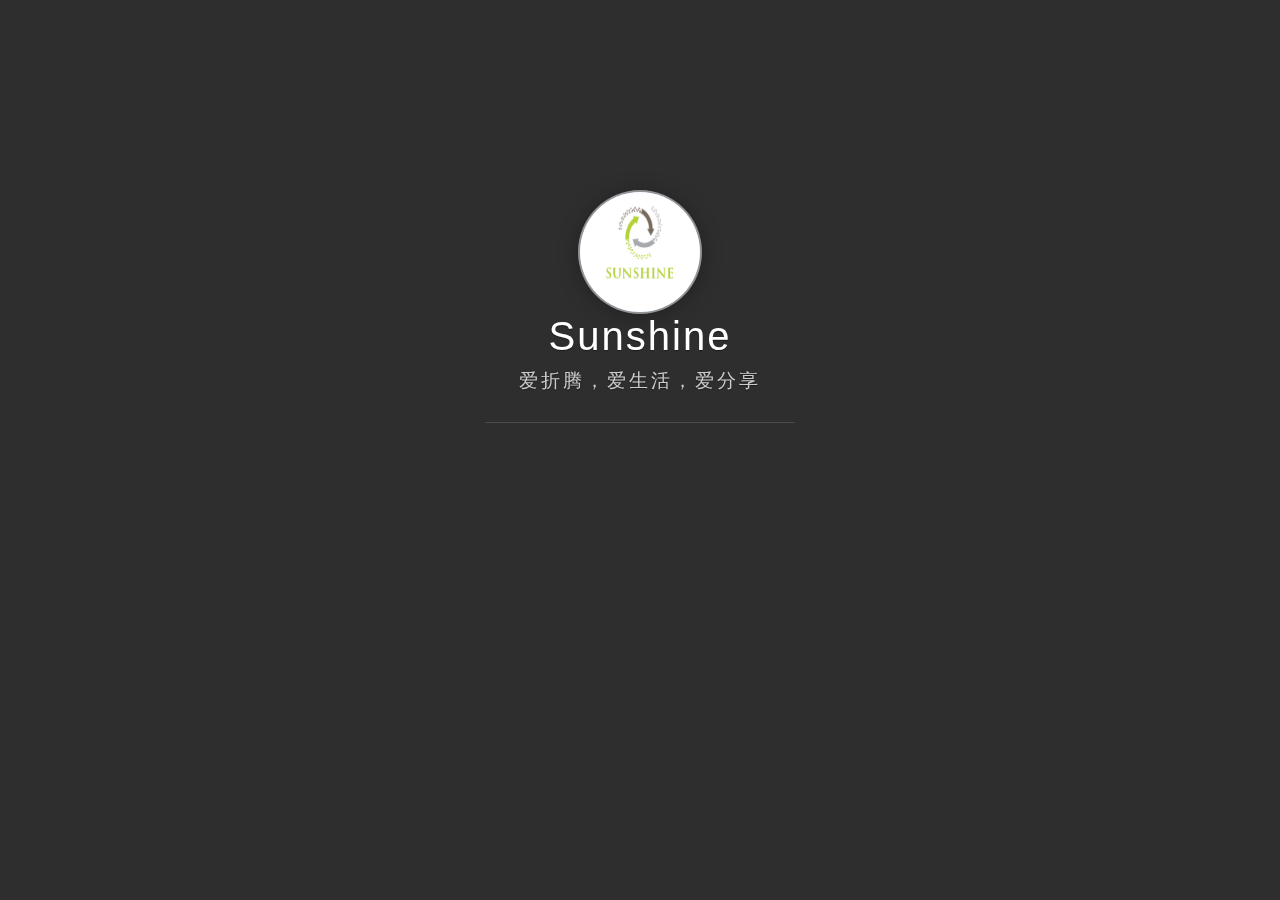
==== commit 18a98cba: "modified:   index.html" ====
--- a/index.html
+++ b/index.html
@@ -66,13 +66,22 @@
                                         <a href="/" class="blog-button">首页</a>
                                     </li>
                                     <li class="navigation__item">
-                                        <a href="https://blog.huaimingxiang.site" class="blog-button" target="_blank">博客</a>
+                                        <a href="https://blog.huaimingxiang.site" class="blog-button" target="_blank">个人博客</a>
                                     </li>
                                     <li class="navigation__item">
-                                        <a href="https://bitwardenrs.huaimingxiang.site/" class="blog-button" target="_blank">密码</a>
+                                        <a href="https://bitwardenrs.huaimingxiang.site/" class="blog-button" target="_blank">密码服务</a>
                                     </li>
                                     <li class="navigation__item">
-                                        <a href="https://blog.huaimingxiang.site/wordpress/?page_id=137" class="blog-button" target="_blank">关于</a>
+                                        <a href="https://www.huaimingxiang.site/search.html" class="blog-button" target="_blank">智能搜索</a>
+                                    </li>
+                                    <li class="navigation__item">
+                                        <a href="http://ubtcn.huaimingxiang.site:9002/" class="blog-button" target="_blank">私有云盘</a>
+                                    </li>
+                                    <li class="navigation__item">
+                                        <a href="http://bt_cn.huaimingxiang.site:9000/" class="blog-button" target="_blank">腾讯云管理</a>
+                                    </li>
+                                    <li class="navigation__item">
+                                        <a href="http://ubtcn.huaimingxiang.site:9000/" class="blog-button" target="_blank">内网机管理</a>
                                     </li>
                                 </ul>
                             </nav>
@@ -115,7 +124,7 @@
         </div>
         <div class="beian iUp">
             <a class="icp" href="http://www.miitbeian.gov.cn/publish/query/indexFirst.action" target="_blank">沪ICP备2020034917号</a>
-            <a class="gwab" href="http://www.beian.gov.cn/portal/recordQuery" target="_blank">XXX</a>
+            <a class="gwab" href="http://www.beian.gov.cn/portal/registerSystemInfo?recordcode=31011702007891" target="_blank">沪公网安备31011702007891号</a>
         </div>
     </header>
     <script type="text/javascript" src="./assets/js/jquery.min.js"></script>
